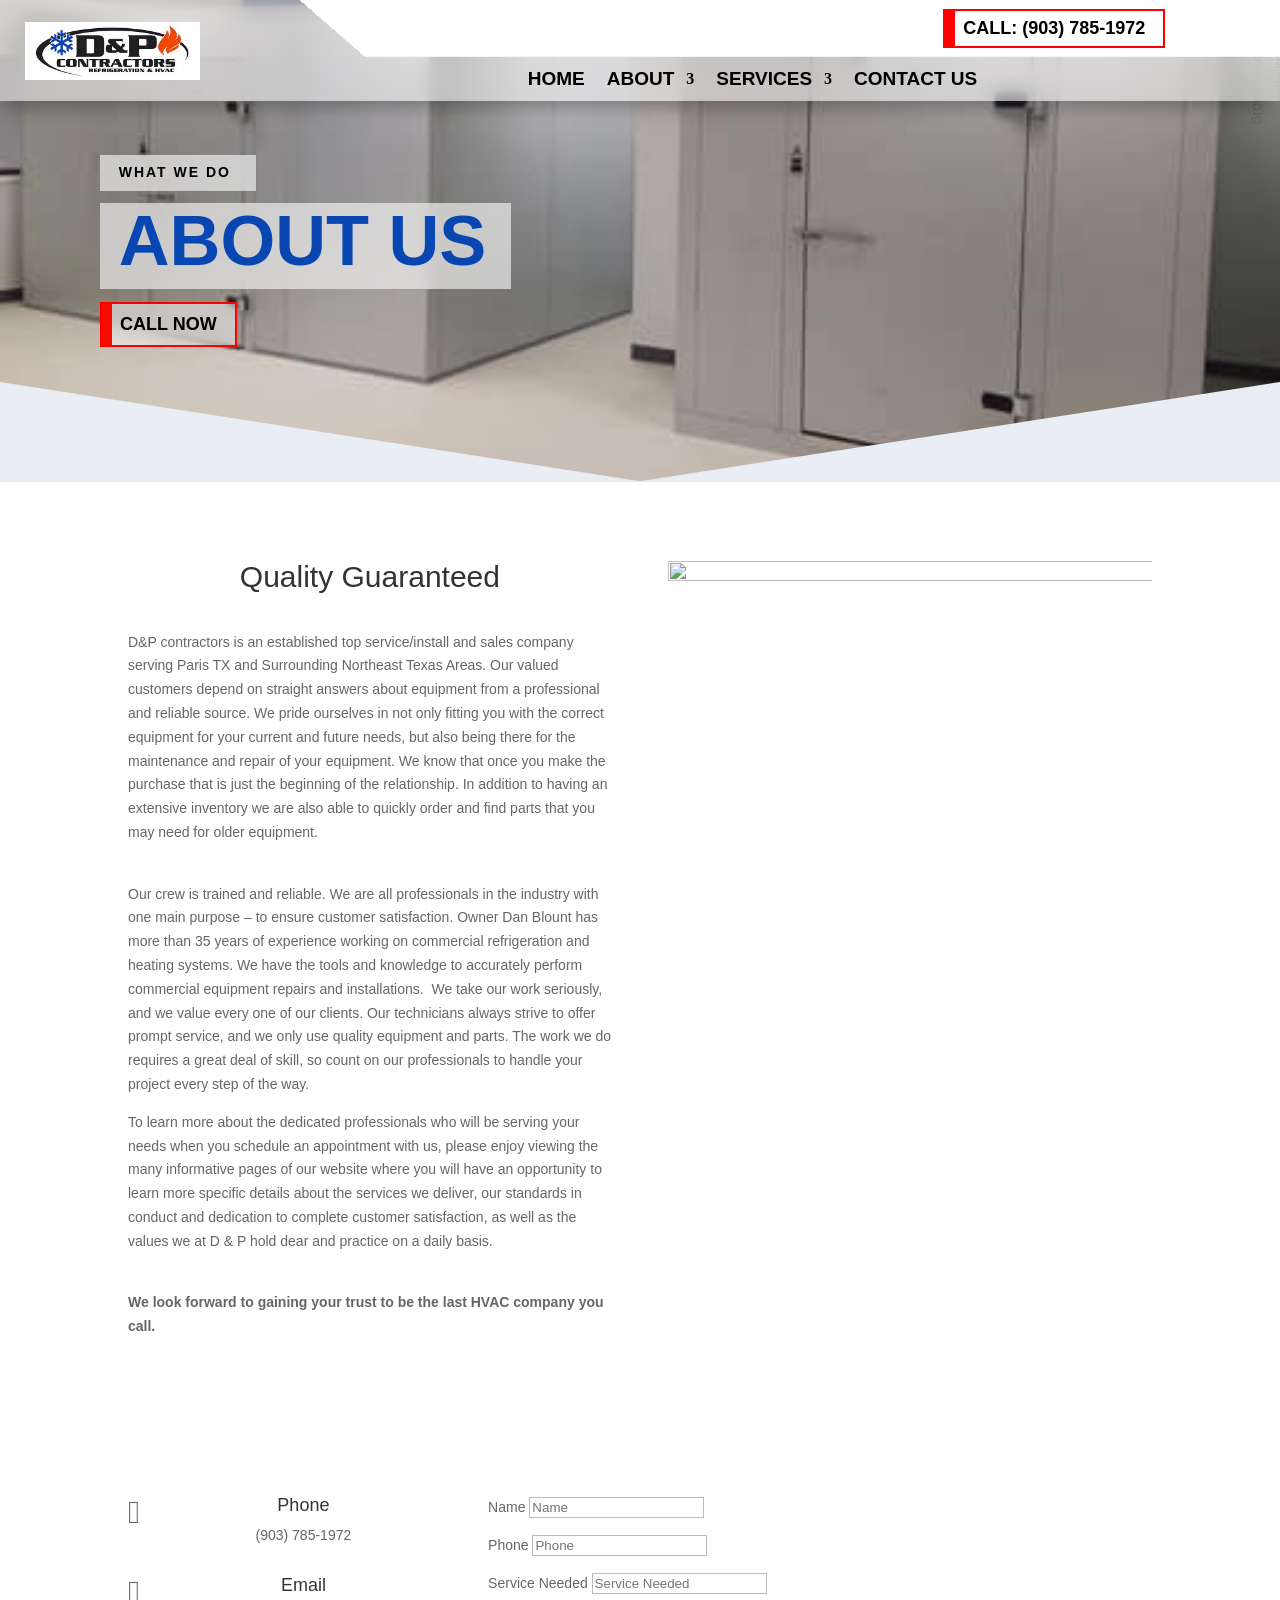
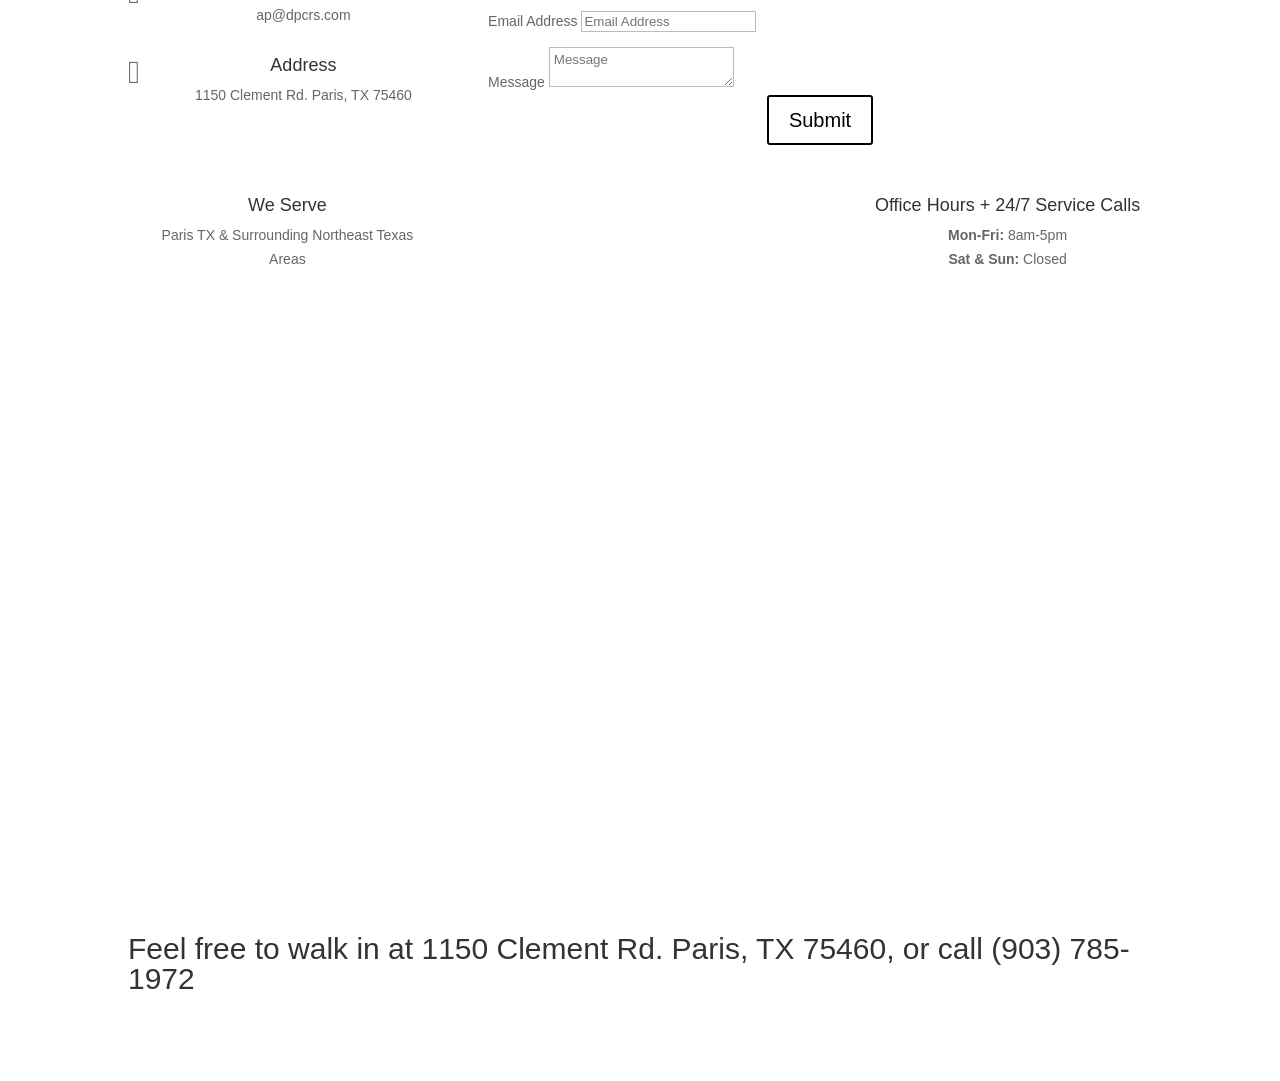
==== about-us/index.html @ dba5fdcf "Static mirror via httrack" ====
<!DOCTYPE html>
<html lang="en-US">

<!-- Mirrored from dpcontractors.net/about-us/ by HTTrack Website Copier/3.x [XR&CO'2014], Thu, 25 Jun 2026 13:34:37 GMT -->
<!-- Added by HTTrack --><meta http-equiv="content-type" content="text/html;charset=UTF-8" /><!-- /Added by HTTrack -->
<head>
	<meta charset="UTF-8" />
<meta http-equiv="X-UA-Compatible" content="IE=edge">
	<link rel="pingback" href="../xmlrpc.html" />

	<script type="text/javascript">
		document.documentElement.className = 'js';
	</script>
	
	<title>About Us | D&amp;P Contractors</title>
<link rel="preconnect" href="https://fonts.gstatic.com/" crossorigin /><style id="et-divi-open-sans-inline-css">/* Original: https://fonts.googleapis.com/css?family=Open+Sans:300italic,400italic,600italic,700italic,800italic,400,300,600,700,800&#038;subset=latin,latin-ext&#038;display=swap *//* User Agent: Mozilla/5.0 (Unknown; Linux x86_64) AppleWebKit/538.1 (KHTML, like Gecko) Safari/538.1 Daum/4.1 */@font-face {font-family: 'Open Sans';font-style: italic;font-weight: 300;font-stretch: normal;font-display: swap;src: url(../../fonts.gstatic.com/s/opensans/v44/memQYaGs126MiZpBA-UFUIcVXSCEkx2cmqvXlWq8tWZ0Pw86hd0Rk5hkWV4exQ.ttf) format('truetype');}@font-face {font-family: 'Open Sans';font-style: italic;font-weight: 400;font-stretch: normal;font-display: swap;src: url(https://fonts.gstatic.com/s/opensans/v44/memQYaGs126MiZpBA-UFUIcVXSCEkx2cmqvXlWq8tWZ0Pw86hd0Rk8ZkWV4exQ.ttf) format('truetype');}@font-face {font-family: 'Open Sans';font-style: italic;font-weight: 600;font-stretch: normal;font-display: swap;src: url(https://fonts.gstatic.com/s/opensans/v44/memQYaGs126MiZpBA-UFUIcVXSCEkx2cmqvXlWq8tWZ0Pw86hd0RkxhjWV4exQ.ttf) format('truetype');}@font-face {font-family: 'Open Sans';font-style: italic;font-weight: 700;font-stretch: normal;font-display: swap;src: url(https://fonts.gstatic.com/s/opensans/v44/memQYaGs126MiZpBA-UFUIcVXSCEkx2cmqvXlWq8tWZ0Pw86hd0RkyFjWV4exQ.ttf) format('truetype');}@font-face {font-family: 'Open Sans';font-style: italic;font-weight: 800;font-stretch: normal;font-display: swap;src: url(https://fonts.gstatic.com/s/opensans/v44/memQYaGs126MiZpBA-UFUIcVXSCEkx2cmqvXlWq8tWZ0Pw86hd0Rk0ZjWV4exQ.ttf) format('truetype');}@font-face {font-family: 'Open Sans';font-style: normal;font-weight: 300;font-stretch: normal;font-display: swap;src: url(https://fonts.gstatic.com/s/opensans/v44/memSYaGs126MiZpBA-UvWbX2vVnXBbObj2OVZyOOSr4dVJWUgsiH0B4uaVc.ttf) format('truetype');}@font-face {font-family: 'Open Sans';font-style: normal;font-weight: 400;font-stretch: normal;font-display: swap;src: url(https://fonts.gstatic.com/s/opensans/v44/memSYaGs126MiZpBA-UvWbX2vVnXBbObj2OVZyOOSr4dVJWUgsjZ0B4uaVc.ttf) format('truetype');}@font-face {font-family: 'Open Sans';font-style: normal;font-weight: 600;font-stretch: normal;font-display: swap;src: url(https://fonts.gstatic.com/s/opensans/v44/memSYaGs126MiZpBA-UvWbX2vVnXBbObj2OVZyOOSr4dVJWUgsgH1x4uaVc.ttf) format('truetype');}@font-face {font-family: 'Open Sans';font-style: normal;font-weight: 700;font-stretch: normal;font-display: swap;src: url(https://fonts.gstatic.com/s/opensans/v44/memSYaGs126MiZpBA-UvWbX2vVnXBbObj2OVZyOOSr4dVJWUgsg-1x4uaVc.ttf) format('truetype');}@font-face {font-family: 'Open Sans';font-style: normal;font-weight: 800;font-stretch: normal;font-display: swap;src: url(https://fonts.gstatic.com/s/opensans/v44/memSYaGs126MiZpBA-UvWbX2vVnXBbObj2OVZyOOSr4dVJWUgshZ1x4uaVc.ttf) format('truetype');}/* User Agent: Mozilla/5.0 (Windows NT 6.1; WOW64; rv:27.0) Gecko/20100101 Firefox/27.0 */@font-face {font-family: 'Open Sans';font-style: italic;font-weight: 300;font-stretch: normal;font-display: swap;src: url(https://fonts.gstatic.com/s/opensans/v44/memQYaGs126MiZpBA-UFUIcVXSCEkx2cmqvXlWq8tWZ0Pw86hd0Rk5hkWV4exg.woff) format('woff');}@font-face {font-family: 'Open Sans';font-style: italic;font-weight: 400;font-stretch: normal;font-display: swap;src: url(https://fonts.gstatic.com/s/opensans/v44/memQYaGs126MiZpBA-UFUIcVXSCEkx2cmqvXlWq8tWZ0Pw86hd0Rk8ZkWV4exg.woff) format('woff');}@font-face {font-family: 'Open Sans';font-style: italic;font-weight: 600;font-stretch: normal;font-display: swap;src: url(https://fonts.gstatic.com/s/opensans/v44/memQYaGs126MiZpBA-UFUIcVXSCEkx2cmqvXlWq8tWZ0Pw86hd0RkxhjWV4exg.woff) format('woff');}@font-face {font-family: 'Open Sans';font-style: italic;font-weight: 700;font-stretch: normal;font-display: swap;src: url(https://fonts.gstatic.com/s/opensans/v44/memQYaGs126MiZpBA-UFUIcVXSCEkx2cmqvXlWq8tWZ0Pw86hd0RkyFjWV4exg.woff) format('woff');}@font-face {font-family: 'Open Sans';font-style: italic;font-weight: 800;font-stretch: normal;font-display: swap;src: url(https://fonts.gstatic.com/s/opensans/v44/memQYaGs126MiZpBA-UFUIcVXSCEkx2cmqvXlWq8tWZ0Pw86hd0Rk0ZjWV4exg.woff) format('woff');}@font-face {font-family: 'Open Sans';font-style: normal;font-weight: 300;font-stretch: normal;font-display: swap;src: url(https://fonts.gstatic.com/s/opensans/v44/memSYaGs126MiZpBA-UvWbX2vVnXBbObj2OVZyOOSr4dVJWUgsiH0B4uaVQ.woff) format('woff');}@font-face {font-family: 'Open Sans';font-style: normal;font-weight: 400;font-stretch: normal;font-display: swap;src: url(https://fonts.gstatic.com/s/opensans/v44/memSYaGs126MiZpBA-UvWbX2vVnXBbObj2OVZyOOSr4dVJWUgsjZ0B4uaVQ.woff) format('woff');}@font-face {font-family: 'Open Sans';font-style: normal;font-weight: 600;font-stretch: normal;font-display: swap;src: url(https://fonts.gstatic.com/s/opensans/v44/memSYaGs126MiZpBA-UvWbX2vVnXBbObj2OVZyOOSr4dVJWUgsgH1x4uaVQ.woff) format('woff');}@font-face {font-family: 'Open Sans';font-style: normal;font-weight: 700;font-stretch: normal;font-display: swap;src: url(https://fonts.gstatic.com/s/opensans/v44/memSYaGs126MiZpBA-UvWbX2vVnXBbObj2OVZyOOSr4dVJWUgsg-1x4uaVQ.woff) format('woff');}@font-face {font-family: 'Open Sans';font-style: normal;font-weight: 800;font-stretch: normal;font-display: swap;src: url(https://fonts.gstatic.com/s/opensans/v44/memSYaGs126MiZpBA-UvWbX2vVnXBbObj2OVZyOOSr4dVJWUgshZ1x4uaVQ.woff) format('woff');}/* User Agent: Mozilla/5.0 (Windows NT 6.3; rv:39.0) Gecko/20100101 Firefox/39.0 */@font-face {font-family: 'Open Sans';font-style: italic;font-weight: 300;font-stretch: normal;font-display: swap;src: url(https://fonts.gstatic.com/s/opensans/v44/memQYaGs126MiZpBA-UFUIcVXSCEkx2cmqvXlWq8tWZ0Pw86hd0Rk5hkWV4ewA.woff2) format('woff2');}@font-face {font-family: 'Open Sans';font-style: italic;font-weight: 400;font-stretch: normal;font-display: swap;src: url(https://fonts.gstatic.com/s/opensans/v44/memQYaGs126MiZpBA-UFUIcVXSCEkx2cmqvXlWq8tWZ0Pw86hd0Rk8ZkWV4ewA.woff2) format('woff2');}@font-face {font-family: 'Open Sans';font-style: italic;font-weight: 600;font-stretch: normal;font-display: swap;src: url(https://fonts.gstatic.com/s/opensans/v44/memQYaGs126MiZpBA-UFUIcVXSCEkx2cmqvXlWq8tWZ0Pw86hd0RkxhjWV4ewA.woff2) format('woff2');}@font-face {font-family: 'Open Sans';font-style: italic;font-weight: 700;font-stretch: normal;font-display: swap;src: url(https://fonts.gstatic.com/s/opensans/v44/memQYaGs126MiZpBA-UFUIcVXSCEkx2cmqvXlWq8tWZ0Pw86hd0RkyFjWV4ewA.woff2) format('woff2');}@font-face {font-family: 'Open Sans';font-style: italic;font-weight: 800;font-stretch: normal;font-display: swap;src: url(https://fonts.gstatic.com/s/opensans/v44/memQYaGs126MiZpBA-UFUIcVXSCEkx2cmqvXlWq8tWZ0Pw86hd0Rk0ZjWV4ewA.woff2) format('woff2');}@font-face {font-family: 'Open Sans';font-style: normal;font-weight: 300;font-stretch: normal;font-display: swap;src: url(https://fonts.gstatic.com/s/opensans/v44/memSYaGs126MiZpBA-UvWbX2vVnXBbObj2OVZyOOSr4dVJWUgsiH0B4uaVI.woff2) format('woff2');}@font-face {font-family: 'Open Sans';font-style: normal;font-weight: 400;font-stretch: normal;font-display: swap;src: url(https://fonts.gstatic.com/s/opensans/v44/memSYaGs126MiZpBA-UvWbX2vVnXBbObj2OVZyOOSr4dVJWUgsjZ0B4uaVI.woff2) format('woff2');}@font-face {font-family: 'Open Sans';font-style: normal;font-weight: 600;font-stretch: normal;font-display: swap;src: url(https://fonts.gstatic.com/s/opensans/v44/memSYaGs126MiZpBA-UvWbX2vVnXBbObj2OVZyOOSr4dVJWUgsgH1x4uaVI.woff2) format('woff2');}@font-face {font-family: 'Open Sans';font-style: normal;font-weight: 700;font-stretch: normal;font-display: swap;src: url(https://fonts.gstatic.com/s/opensans/v44/memSYaGs126MiZpBA-UvWbX2vVnXBbObj2OVZyOOSr4dVJWUgsg-1x4uaVI.woff2) format('woff2');}@font-face {font-family: 'Open Sans';font-style: normal;font-weight: 800;font-stretch: normal;font-display: swap;src: url(https://fonts.gstatic.com/s/opensans/v44/memSYaGs126MiZpBA-UvWbX2vVnXBbObj2OVZyOOSr4dVJWUgshZ1x4uaVI.woff2) format('woff2');}</style><style id="et-builder-googlefonts-cached-inline">/* Original: https://fonts.googleapis.com/css?family=Oswald:200,300,regular,500,600,700|Poppins:100,100italic,200,200italic,300,300italic,regular,italic,500,500italic,600,600italic,700,700italic,800,800italic,900,900italic&#038;subset=latin,latin-ext&#038;display=swap *//* User Agent: Mozilla/5.0 (Unknown; Linux x86_64) AppleWebKit/538.1 (KHTML, like Gecko) Safari/538.1 Daum/4.1 */@font-face {font-family: 'Oswald';font-style: normal;font-weight: 200;font-display: swap;src: url(../../fonts.gstatic.com/s/oswald/v57/TK3_WkUHHAIjg75cFRf3bXL8LICs13FvsUhiYA.ttf) format('truetype');}@font-face {font-family: 'Oswald';font-style: normal;font-weight: 300;font-display: swap;src: url(https://fonts.gstatic.com/s/oswald/v57/TK3_WkUHHAIjg75cFRf3bXL8LICs169vsUhiYA.ttf) format('truetype');}@font-face {font-family: 'Oswald';font-style: normal;font-weight: 400;font-display: swap;src: url(https://fonts.gstatic.com/s/oswald/v57/TK3_WkUHHAIjg75cFRf3bXL8LICs1_FvsUhiYA.ttf) format('truetype');}@font-face {font-family: 'Oswald';font-style: normal;font-weight: 500;font-display: swap;src: url(https://fonts.gstatic.com/s/oswald/v57/TK3_WkUHHAIjg75cFRf3bXL8LICs18NvsUhiYA.ttf) format('truetype');}@font-face {font-family: 'Oswald';font-style: normal;font-weight: 600;font-display: swap;src: url(https://fonts.gstatic.com/s/oswald/v57/TK3_WkUHHAIjg75cFRf3bXL8LICs1y9osUhiYA.ttf) format('truetype');}@font-face {font-family: 'Oswald';font-style: normal;font-weight: 700;font-display: swap;src: url(https://fonts.gstatic.com/s/oswald/v57/TK3_WkUHHAIjg75cFRf3bXL8LICs1xZosUhiYA.ttf) format('truetype');}@font-face {font-family: 'Poppins';font-style: italic;font-weight: 100;font-display: swap;src: url(https://fonts.gstatic.com/s/poppins/v24/pxiAyp8kv8JHgFVrJJLmE0tMMPc.ttf) format('truetype');}@font-face {font-family: 'Poppins';font-style: italic;font-weight: 200;font-display: swap;src: url(https://fonts.gstatic.com/s/poppins/v24/pxiDyp8kv8JHgFVrJJLmv1pVGdeL.ttf) format('truetype');}@font-face {font-family: 'Poppins';font-style: italic;font-weight: 300;font-display: swap;src: url(https://fonts.gstatic.com/s/poppins/v24/pxiDyp8kv8JHgFVrJJLm21lVGdeL.ttf) format('truetype');}@font-face {font-family: 'Poppins';font-style: italic;font-weight: 400;font-display: swap;src: url(https://fonts.gstatic.com/s/poppins/v24/pxiGyp8kv8JHgFVrJJLufntF.ttf) format('truetype');}@font-face {font-family: 'Poppins';font-style: italic;font-weight: 500;font-display: swap;src: url(https://fonts.gstatic.com/s/poppins/v24/pxiDyp8kv8JHgFVrJJLmg1hVGdeL.ttf) format('truetype');}@font-face {font-family: 'Poppins';font-style: italic;font-weight: 600;font-display: swap;src: url(https://fonts.gstatic.com/s/poppins/v24/pxiDyp8kv8JHgFVrJJLmr19VGdeL.ttf) format('truetype');}@font-face {font-family: 'Poppins';font-style: italic;font-weight: 700;font-display: swap;src: url(https://fonts.gstatic.com/s/poppins/v24/pxiDyp8kv8JHgFVrJJLmy15VGdeL.ttf) format('truetype');}@font-face {font-family: 'Poppins';font-style: italic;font-weight: 800;font-display: swap;src: url(https://fonts.gstatic.com/s/poppins/v24/pxiDyp8kv8JHgFVrJJLm111VGdeL.ttf) format('truetype');}@font-face {font-family: 'Poppins';font-style: italic;font-weight: 900;font-display: swap;src: url(https://fonts.gstatic.com/s/poppins/v24/pxiDyp8kv8JHgFVrJJLm81xVGdeL.ttf) format('truetype');}@font-face {font-family: 'Poppins';font-style: normal;font-weight: 100;font-display: swap;src: url(https://fonts.gstatic.com/s/poppins/v24/pxiGyp8kv8JHgFVrLPTufntF.ttf) format('truetype');}@font-face {font-family: 'Poppins';font-style: normal;font-weight: 200;font-display: swap;src: url(https://fonts.gstatic.com/s/poppins/v24/pxiByp8kv8JHgFVrLFj_Z1JlEA.ttf) format('truetype');}@font-face {font-family: 'Poppins';font-style: normal;font-weight: 300;font-display: swap;src: url(https://fonts.gstatic.com/s/poppins/v24/pxiByp8kv8JHgFVrLDz8Z1JlEA.ttf) format('truetype');}@font-face {font-family: 'Poppins';font-style: normal;font-weight: 400;font-display: swap;src: url(https://fonts.gstatic.com/s/poppins/v24/pxiEyp8kv8JHgFVrJJnedw.ttf) format('truetype');}@font-face {font-family: 'Poppins';font-style: normal;font-weight: 500;font-display: swap;src: url(https://fonts.gstatic.com/s/poppins/v24/pxiByp8kv8JHgFVrLGT9Z1JlEA.ttf) format('truetype');}@font-face {font-family: 'Poppins';font-style: normal;font-weight: 600;font-display: swap;src: url(https://fonts.gstatic.com/s/poppins/v24/pxiByp8kv8JHgFVrLEj6Z1JlEA.ttf) format('truetype');}@font-face {font-family: 'Poppins';font-style: normal;font-weight: 700;font-display: swap;src: url(https://fonts.gstatic.com/s/poppins/v24/pxiByp8kv8JHgFVrLCz7Z1JlEA.ttf) format('truetype');}@font-face {font-family: 'Poppins';font-style: normal;font-weight: 800;font-display: swap;src: url(https://fonts.gstatic.com/s/poppins/v24/pxiByp8kv8JHgFVrLDD4Z1JlEA.ttf) format('truetype');}@font-face {font-family: 'Poppins';font-style: normal;font-weight: 900;font-display: swap;src: url(https://fonts.gstatic.com/s/poppins/v24/pxiByp8kv8JHgFVrLBT5Z1JlEA.ttf) format('truetype');}/* User Agent: Mozilla/5.0 (Windows NT 6.1; WOW64; rv:27.0) Gecko/20100101 Firefox/27.0 */@font-face {font-family: 'Oswald';font-style: normal;font-weight: 200;font-display: swap;src: url(https://fonts.gstatic.com/s/oswald/v57/TK3_WkUHHAIjg75cFRf3bXL8LICs13FvsUhiYw.woff) format('woff');}@font-face {font-family: 'Oswald';font-style: normal;font-weight: 300;font-display: swap;src: url(https://fonts.gstatic.com/s/oswald/v57/TK3_WkUHHAIjg75cFRf3bXL8LICs169vsUhiYw.woff) format('woff');}@font-face {font-family: 'Oswald';font-style: normal;font-weight: 400;font-display: swap;src: url(https://fonts.gstatic.com/s/oswald/v57/TK3_WkUHHAIjg75cFRf3bXL8LICs1_FvsUhiYw.woff) format('woff');}@font-face {font-family: 'Oswald';font-style: normal;font-weight: 500;font-display: swap;src: url(https://fonts.gstatic.com/s/oswald/v57/TK3_WkUHHAIjg75cFRf3bXL8LICs18NvsUhiYw.woff) format('woff');}@font-face {font-family: 'Oswald';font-style: normal;font-weight: 600;font-display: swap;src: url(https://fonts.gstatic.com/s/oswald/v57/TK3_WkUHHAIjg75cFRf3bXL8LICs1y9osUhiYw.woff) format('woff');}@font-face {font-family: 'Oswald';font-style: normal;font-weight: 700;font-display: swap;src: url(https://fonts.gstatic.com/s/oswald/v57/TK3_WkUHHAIjg75cFRf3bXL8LICs1xZosUhiYw.woff) format('woff');}@font-face {font-family: 'Poppins';font-style: italic;font-weight: 100;font-display: swap;src: url(https://fonts.gstatic.com/s/poppins/v24/pxiAyp8kv8JHgFVrJJLmE0tMMPQ.woff) format('woff');}@font-face {font-family: 'Poppins';font-style: italic;font-weight: 200;font-display: swap;src: url(https://fonts.gstatic.com/s/poppins/v24/pxiDyp8kv8JHgFVrJJLmv1pVGdeI.woff) format('woff');}@font-face {font-family: 'Poppins';font-style: italic;font-weight: 300;font-display: swap;src: url(https://fonts.gstatic.com/s/poppins/v24/pxiDyp8kv8JHgFVrJJLm21lVGdeI.woff) format('woff');}@font-face {font-family: 'Poppins';font-style: italic;font-weight: 400;font-display: swap;src: url(https://fonts.gstatic.com/s/poppins/v24/pxiGyp8kv8JHgFVrJJLufntG.woff) format('woff');}@font-face {font-family: 'Poppins';font-style: italic;font-weight: 500;font-display: swap;src: url(https://fonts.gstatic.com/s/poppins/v24/pxiDyp8kv8JHgFVrJJLmg1hVGdeI.woff) format('woff');}@font-face {font-family: 'Poppins';font-style: italic;font-weight: 600;font-display: swap;src: url(https://fonts.gstatic.com/s/poppins/v24/pxiDyp8kv8JHgFVrJJLmr19VGdeI.woff) format('woff');}@font-face {font-family: 'Poppins';font-style: italic;font-weight: 700;font-display: swap;src: url(https://fonts.gstatic.com/s/poppins/v24/pxiDyp8kv8JHgFVrJJLmy15VGdeI.woff) format('woff');}@font-face {font-family: 'Poppins';font-style: italic;font-weight: 800;font-display: swap;src: url(https://fonts.gstatic.com/s/poppins/v24/pxiDyp8kv8JHgFVrJJLm111VGdeI.woff) format('woff');}@font-face {font-family: 'Poppins';font-style: italic;font-weight: 900;font-display: swap;src: url(https://fonts.gstatic.com/s/poppins/v24/pxiDyp8kv8JHgFVrJJLm81xVGdeI.woff) format('woff');}@font-face {font-family: 'Poppins';font-style: normal;font-weight: 100;font-display: swap;src: url(https://fonts.gstatic.com/s/poppins/v24/pxiGyp8kv8JHgFVrLPTufntG.woff) format('woff');}@font-face {font-family: 'Poppins';font-style: normal;font-weight: 200;font-display: swap;src: url(https://fonts.gstatic.com/s/poppins/v24/pxiByp8kv8JHgFVrLFj_Z1JlEw.woff) format('woff');}@font-face {font-family: 'Poppins';font-style: normal;font-weight: 300;font-display: swap;src: url(https://fonts.gstatic.com/s/poppins/v24/pxiByp8kv8JHgFVrLDz8Z1JlEw.woff) format('woff');}@font-face {font-family: 'Poppins';font-style: normal;font-weight: 400;font-display: swap;src: url(https://fonts.gstatic.com/s/poppins/v24/pxiEyp8kv8JHgFVrJJnedA.woff) format('woff');}@font-face {font-family: 'Poppins';font-style: normal;font-weight: 500;font-display: swap;src: url(https://fonts.gstatic.com/s/poppins/v24/pxiByp8kv8JHgFVrLGT9Z1JlEw.woff) format('woff');}@font-face {font-family: 'Poppins';font-style: normal;font-weight: 600;font-display: swap;src: url(https://fonts.gstatic.com/s/poppins/v24/pxiByp8kv8JHgFVrLEj6Z1JlEw.woff) format('woff');}@font-face {font-family: 'Poppins';font-style: normal;font-weight: 700;font-display: swap;src: url(https://fonts.gstatic.com/s/poppins/v24/pxiByp8kv8JHgFVrLCz7Z1JlEw.woff) format('woff');}@font-face {font-family: 'Poppins';font-style: normal;font-weight: 800;font-display: swap;src: url(https://fonts.gstatic.com/s/poppins/v24/pxiByp8kv8JHgFVrLDD4Z1JlEw.woff) format('woff');}@font-face {font-family: 'Poppins';font-style: normal;font-weight: 900;font-display: swap;src: url(https://fonts.gstatic.com/s/poppins/v24/pxiByp8kv8JHgFVrLBT5Z1JlEw.woff) format('woff');}/* User Agent: Mozilla/5.0 (Windows NT 6.3; rv:39.0) Gecko/20100101 Firefox/39.0 */@font-face {font-family: 'Oswald';font-style: normal;font-weight: 200;font-display: swap;src: url(https://fonts.gstatic.com/s/oswald/v57/TK3_WkUHHAIjg75cFRf3bXL8LICs13FvsUhiZQ.woff2) format('woff2');}@font-face {font-family: 'Oswald';font-style: normal;font-weight: 300;font-display: swap;src: url(https://fonts.gstatic.com/s/oswald/v57/TK3_WkUHHAIjg75cFRf3bXL8LICs169vsUhiZQ.woff2) format('woff2');}@font-face {font-family: 'Oswald';font-style: normal;font-weight: 400;font-display: swap;src: url(https://fonts.gstatic.com/s/oswald/v57/TK3_WkUHHAIjg75cFRf3bXL8LICs1_FvsUhiZQ.woff2) format('woff2');}@font-face {font-family: 'Oswald';font-style: normal;font-weight: 500;font-display: swap;src: url(https://fonts.gstatic.com/s/oswald/v57/TK3_WkUHHAIjg75cFRf3bXL8LICs18NvsUhiZQ.woff2) format('woff2');}@font-face {font-family: 'Oswald';font-style: normal;font-weight: 600;font-display: swap;src: url(https://fonts.gstatic.com/s/oswald/v57/TK3_WkUHHAIjg75cFRf3bXL8LICs1y9osUhiZQ.woff2) format('woff2');}@font-face {font-family: 'Oswald';font-style: normal;font-weight: 700;font-display: swap;src: url(https://fonts.gstatic.com/s/oswald/v57/TK3_WkUHHAIjg75cFRf3bXL8LICs1xZosUhiZQ.woff2) format('woff2');}@font-face {font-family: 'Poppins';font-style: italic;font-weight: 100;font-display: swap;src: url(https://fonts.gstatic.com/s/poppins/v24/pxiAyp8kv8JHgFVrJJLmE0tMMPI.woff2) format('woff2');}@font-face {font-family: 'Poppins';font-style: italic;font-weight: 200;font-display: swap;src: url(https://fonts.gstatic.com/s/poppins/v24/pxiDyp8kv8JHgFVrJJLmv1pVGdeO.woff2) format('woff2');}@font-face {font-family: 'Poppins';font-style: italic;font-weight: 300;font-display: swap;src: url(https://fonts.gstatic.com/s/poppins/v24/pxiDyp8kv8JHgFVrJJLm21lVGdeO.woff2) format('woff2');}@font-face {font-family: 'Poppins';font-style: italic;font-weight: 400;font-display: swap;src: url(https://fonts.gstatic.com/s/poppins/v24/pxiGyp8kv8JHgFVrJJLufntA.woff2) format('woff2');}@font-face {font-family: 'Poppins';font-style: italic;font-weight: 500;font-display: swap;src: url(https://fonts.gstatic.com/s/poppins/v24/pxiDyp8kv8JHgFVrJJLmg1hVGdeO.woff2) format('woff2');}@font-face {font-family: 'Poppins';font-style: italic;font-weight: 600;font-display: swap;src: url(https://fonts.gstatic.com/s/poppins/v24/pxiDyp8kv8JHgFVrJJLmr19VGdeO.woff2) format('woff2');}@font-face {font-family: 'Poppins';font-style: italic;font-weight: 700;font-display: swap;src: url(https://fonts.gstatic.com/s/poppins/v24/pxiDyp8kv8JHgFVrJJLmy15VGdeO.woff2) format('woff2');}@font-face {font-family: 'Poppins';font-style: italic;font-weight: 800;font-display: swap;src: url(https://fonts.gstatic.com/s/poppins/v24/pxiDyp8kv8JHgFVrJJLm111VGdeO.woff2) format('woff2');}@font-face {font-family: 'Poppins';font-style: italic;font-weight: 900;font-display: swap;src: url(https://fonts.gstatic.com/s/poppins/v24/pxiDyp8kv8JHgFVrJJLm81xVGdeO.woff2) format('woff2');}@font-face {font-family: 'Poppins';font-style: normal;font-weight: 100;font-display: swap;src: url(https://fonts.gstatic.com/s/poppins/v24/pxiGyp8kv8JHgFVrLPTufntA.woff2) format('woff2');}@font-face {font-family: 'Poppins';font-style: normal;font-weight: 200;font-display: swap;src: url(https://fonts.gstatic.com/s/poppins/v24/pxiByp8kv8JHgFVrLFj_Z1JlFQ.woff2) format('woff2');}@font-face {font-family: 'Poppins';font-style: normal;font-weight: 300;font-display: swap;src: url(https://fonts.gstatic.com/s/poppins/v24/pxiByp8kv8JHgFVrLDz8Z1JlFQ.woff2) format('woff2');}@font-face {font-family: 'Poppins';font-style: normal;font-weight: 400;font-display: swap;src: url(https://fonts.gstatic.com/s/poppins/v24/pxiEyp8kv8JHgFVrJJnecg.woff2) format('woff2');}@font-face {font-family: 'Poppins';font-style: normal;font-weight: 500;font-display: swap;src: url(https://fonts.gstatic.com/s/poppins/v24/pxiByp8kv8JHgFVrLGT9Z1JlFQ.woff2) format('woff2');}@font-face {font-family: 'Poppins';font-style: normal;font-weight: 600;font-display: swap;src: url(https://fonts.gstatic.com/s/poppins/v24/pxiByp8kv8JHgFVrLEj6Z1JlFQ.woff2) format('woff2');}@font-face {font-family: 'Poppins';font-style: normal;font-weight: 700;font-display: swap;src: url(https://fonts.gstatic.com/s/poppins/v24/pxiByp8kv8JHgFVrLCz7Z1JlFQ.woff2) format('woff2');}@font-face {font-family: 'Poppins';font-style: normal;font-weight: 800;font-display: swap;src: url(https://fonts.gstatic.com/s/poppins/v24/pxiByp8kv8JHgFVrLDD4Z1JlFQ.woff2) format('woff2');}@font-face {font-family: 'Poppins';font-style: normal;font-weight: 900;font-display: swap;src: url(https://fonts.gstatic.com/s/poppins/v24/pxiByp8kv8JHgFVrLBT5Z1JlFQ.woff2) format('woff2');}</style><meta name='robots' content='max-image-preview:large' />
<script type="text/javascript">
			let jqueryParams=[],jQuery=function(r){return jqueryParams=[...jqueryParams,r],jQuery},$=function(r){return jqueryParams=[...jqueryParams,r],$};window.jQuery=jQuery,window.$=jQuery;let customHeadScripts=!1;jQuery.fn=jQuery.prototype={},$.fn=jQuery.prototype={},jQuery.noConflict=function(r){if(window.jQuery)return jQuery=window.jQuery,$=window.jQuery,customHeadScripts=!0,jQuery.noConflict},jQuery.ready=function(r){jqueryParams=[...jqueryParams,r]},$.ready=function(r){jqueryParams=[...jqueryParams,r]},jQuery.load=function(r){jqueryParams=[...jqueryParams,r]},$.load=function(r){jqueryParams=[...jqueryParams,r]},jQuery.fn.ready=function(r){jqueryParams=[...jqueryParams,r]},$.fn.ready=function(r){jqueryParams=[...jqueryParams,r]};</script><link rel='dns-prefetch' href='http://www.googletagmanager.com/' />
<link rel="alternate" type="application/rss+xml" title="D&amp;P Contractors &raquo; Feed" href="../feed/index.html" />
<link rel="alternate" title="oEmbed (JSON)" type="application/json+oembed" href="../wp-json/oembed/1.0/embed6832.json?url=https%3A%2F%2Fdpcontractors.net%2Fabout-us%2F" />
<link rel="alternate" title="oEmbed (XML)" type="text/xml+oembed" href="../wp-json/oembed/1.0/embed9ec2?url=https%3A%2F%2Fdpcontractors.net%2Fabout-us%2F&amp;format=xml" />
<meta content="Free Divi Child Theme By Pee-Aye Creative v.1.0" name="generator"/><style id="wp-img-auto-sizes-contain-inline-css">
img:is([sizes=auto i],[sizes^="auto," i]){contain-intrinsic-size:3000px 1500px}
/*# sourceURL=wp-img-auto-sizes-contain-inline-css */
</style>

<style id="global-styles-inline-css">
:root{--wp--preset--aspect-ratio--square: 1;--wp--preset--aspect-ratio--4-3: 4/3;--wp--preset--aspect-ratio--3-4: 3/4;--wp--preset--aspect-ratio--3-2: 3/2;--wp--preset--aspect-ratio--2-3: 2/3;--wp--preset--aspect-ratio--16-9: 16/9;--wp--preset--aspect-ratio--9-16: 9/16;--wp--preset--color--black: #000000;--wp--preset--color--cyan-bluish-gray: #abb8c3;--wp--preset--color--white: #ffffff;--wp--preset--color--pale-pink: #f78da7;--wp--preset--color--vivid-red: #cf2e2e;--wp--preset--color--luminous-vivid-orange: #ff6900;--wp--preset--color--luminous-vivid-amber: #fcb900;--wp--preset--color--light-green-cyan: #7bdcb5;--wp--preset--color--vivid-green-cyan: #00d084;--wp--preset--color--pale-cyan-blue: #8ed1fc;--wp--preset--color--vivid-cyan-blue: #0693e3;--wp--preset--color--vivid-purple: #9b51e0;--wp--preset--gradient--vivid-cyan-blue-to-vivid-purple: linear-gradient(135deg,rgb(6,147,227) 0%,rgb(155,81,224) 100%);--wp--preset--gradient--light-green-cyan-to-vivid-green-cyan: linear-gradient(135deg,rgb(122,220,180) 0%,rgb(0,208,130) 100%);--wp--preset--gradient--luminous-vivid-amber-to-luminous-vivid-orange: linear-gradient(135deg,rgb(252,185,0) 0%,rgb(255,105,0) 100%);--wp--preset--gradient--luminous-vivid-orange-to-vivid-red: linear-gradient(135deg,rgb(255,105,0) 0%,rgb(207,46,46) 100%);--wp--preset--gradient--very-light-gray-to-cyan-bluish-gray: linear-gradient(135deg,rgb(238,238,238) 0%,rgb(169,184,195) 100%);--wp--preset--gradient--cool-to-warm-spectrum: linear-gradient(135deg,rgb(74,234,220) 0%,rgb(151,120,209) 20%,rgb(207,42,186) 40%,rgb(238,44,130) 60%,rgb(251,105,98) 80%,rgb(254,248,76) 100%);--wp--preset--gradient--blush-light-purple: linear-gradient(135deg,rgb(255,206,236) 0%,rgb(152,150,240) 100%);--wp--preset--gradient--blush-bordeaux: linear-gradient(135deg,rgb(254,205,165) 0%,rgb(254,45,45) 50%,rgb(107,0,62) 100%);--wp--preset--gradient--luminous-dusk: linear-gradient(135deg,rgb(255,203,112) 0%,rgb(199,81,192) 50%,rgb(65,88,208) 100%);--wp--preset--gradient--pale-ocean: linear-gradient(135deg,rgb(255,245,203) 0%,rgb(182,227,212) 50%,rgb(51,167,181) 100%);--wp--preset--gradient--electric-grass: linear-gradient(135deg,rgb(202,248,128) 0%,rgb(113,206,126) 100%);--wp--preset--gradient--midnight: linear-gradient(135deg,rgb(2,3,129) 0%,rgb(40,116,252) 100%);--wp--preset--font-size--small: 13px;--wp--preset--font-size--medium: 20px;--wp--preset--font-size--large: 36px;--wp--preset--font-size--x-large: 42px;--wp--preset--spacing--20: 0.44rem;--wp--preset--spacing--30: 0.67rem;--wp--preset--spacing--40: 1rem;--wp--preset--spacing--50: 1.5rem;--wp--preset--spacing--60: 2.25rem;--wp--preset--spacing--70: 3.38rem;--wp--preset--spacing--80: 5.06rem;--wp--preset--shadow--natural: 6px 6px 9px rgba(0, 0, 0, 0.2);--wp--preset--shadow--deep: 12px 12px 50px rgba(0, 0, 0, 0.4);--wp--preset--shadow--sharp: 6px 6px 0px rgba(0, 0, 0, 0.2);--wp--preset--shadow--outlined: 6px 6px 0px -3px rgb(255, 255, 255), 6px 6px rgb(0, 0, 0);--wp--preset--shadow--crisp: 6px 6px 0px rgb(0, 0, 0);}:root { --wp--style--global--content-size: 823px;--wp--style--global--wide-size: 1080px; }:where(body) { margin: 0; }.wp-site-blocks > .alignleft { float: left; margin-right: 2em; }.wp-site-blocks > .alignright { float: right; margin-left: 2em; }.wp-site-blocks > .aligncenter { justify-content: center; margin-left: auto; margin-right: auto; }:where(.is-layout-flex){gap: 0.5em;}:where(.is-layout-grid){gap: 0.5em;}.is-layout-flow > .alignleft{float: left;margin-inline-start: 0;margin-inline-end: 2em;}.is-layout-flow > .alignright{float: right;margin-inline-start: 2em;margin-inline-end: 0;}.is-layout-flow > .aligncenter{margin-left: auto !important;margin-right: auto !important;}.is-layout-constrained > .alignleft{float: left;margin-inline-start: 0;margin-inline-end: 2em;}.is-layout-constrained > .alignright{float: right;margin-inline-start: 2em;margin-inline-end: 0;}.is-layout-constrained > .aligncenter{margin-left: auto !important;margin-right: auto !important;}.is-layout-constrained > :where(:not(.alignleft):not(.alignright):not(.alignfull)){max-width: var(--wp--style--global--content-size);margin-left: auto !important;margin-right: auto !important;}.is-layout-constrained > .alignwide{max-width: var(--wp--style--global--wide-size);}body .is-layout-flex{display: flex;}.is-layout-flex{flex-wrap: wrap;align-items: center;}.is-layout-flex > :is(*, div){margin: 0;}body .is-layout-grid{display: grid;}.is-layout-grid > :is(*, div){margin: 0;}body{padding-top: 0px;padding-right: 0px;padding-bottom: 0px;padding-left: 0px;}:root :where(.wp-element-button, .wp-block-button__link){background-color: #32373c;border-width: 0;color: #fff;font-family: inherit;font-size: inherit;font-style: inherit;font-weight: inherit;letter-spacing: inherit;line-height: inherit;padding-top: calc(0.667em + 2px);padding-right: calc(1.333em + 2px);padding-bottom: calc(0.667em + 2px);padding-left: calc(1.333em + 2px);text-decoration: none;text-transform: inherit;}.has-black-color{color: var(--wp--preset--color--black) !important;}.has-cyan-bluish-gray-color{color: var(--wp--preset--color--cyan-bluish-gray) !important;}.has-white-color{color: var(--wp--preset--color--white) !important;}.has-pale-pink-color{color: var(--wp--preset--color--pale-pink) !important;}.has-vivid-red-color{color: var(--wp--preset--color--vivid-red) !important;}.has-luminous-vivid-orange-color{color: var(--wp--preset--color--luminous-vivid-orange) !important;}.has-luminous-vivid-amber-color{color: var(--wp--preset--color--luminous-vivid-amber) !important;}.has-light-green-cyan-color{color: var(--wp--preset--color--light-green-cyan) !important;}.has-vivid-green-cyan-color{color: var(--wp--preset--color--vivid-green-cyan) !important;}.has-pale-cyan-blue-color{color: var(--wp--preset--color--pale-cyan-blue) !important;}.has-vivid-cyan-blue-color{color: var(--wp--preset--color--vivid-cyan-blue) !important;}.has-vivid-purple-color{color: var(--wp--preset--color--vivid-purple) !important;}.has-black-background-color{background-color: var(--wp--preset--color--black) !important;}.has-cyan-bluish-gray-background-color{background-color: var(--wp--preset--color--cyan-bluish-gray) !important;}.has-white-background-color{background-color: var(--wp--preset--color--white) !important;}.has-pale-pink-background-color{background-color: var(--wp--preset--color--pale-pink) !important;}.has-vivid-red-background-color{background-color: var(--wp--preset--color--vivid-red) !important;}.has-luminous-vivid-orange-background-color{background-color: var(--wp--preset--color--luminous-vivid-orange) !important;}.has-luminous-vivid-amber-background-color{background-color: var(--wp--preset--color--luminous-vivid-amber) !important;}.has-light-green-cyan-background-color{background-color: var(--wp--preset--color--light-green-cyan) !important;}.has-vivid-green-cyan-background-color{background-color: var(--wp--preset--color--vivid-green-cyan) !important;}.has-pale-cyan-blue-background-color{background-color: var(--wp--preset--color--pale-cyan-blue) !important;}.has-vivid-cyan-blue-background-color{background-color: var(--wp--preset--color--vivid-cyan-blue) !important;}.has-vivid-purple-background-color{background-color: var(--wp--preset--color--vivid-purple) !important;}.has-black-border-color{border-color: var(--wp--preset--color--black) !important;}.has-cyan-bluish-gray-border-color{border-color: var(--wp--preset--color--cyan-bluish-gray) !important;}.has-white-border-color{border-color: var(--wp--preset--color--white) !important;}.has-pale-pink-border-color{border-color: var(--wp--preset--color--pale-pink) !important;}.has-vivid-red-border-color{border-color: var(--wp--preset--color--vivid-red) !important;}.has-luminous-vivid-orange-border-color{border-color: var(--wp--preset--color--luminous-vivid-orange) !important;}.has-luminous-vivid-amber-border-color{border-color: var(--wp--preset--color--luminous-vivid-amber) !important;}.has-light-green-cyan-border-color{border-color: var(--wp--preset--color--light-green-cyan) !important;}.has-vivid-green-cyan-border-color{border-color: var(--wp--preset--color--vivid-green-cyan) !important;}.has-pale-cyan-blue-border-color{border-color: var(--wp--preset--color--pale-cyan-blue) !important;}.has-vivid-cyan-blue-border-color{border-color: var(--wp--preset--color--vivid-cyan-blue) !important;}.has-vivid-purple-border-color{border-color: var(--wp--preset--color--vivid-purple) !important;}.has-vivid-cyan-blue-to-vivid-purple-gradient-background{background: var(--wp--preset--gradient--vivid-cyan-blue-to-vivid-purple) !important;}.has-light-green-cyan-to-vivid-green-cyan-gradient-background{background: var(--wp--preset--gradient--light-green-cyan-to-vivid-green-cyan) !important;}.has-luminous-vivid-amber-to-luminous-vivid-orange-gradient-background{background: var(--wp--preset--gradient--luminous-vivid-amber-to-luminous-vivid-orange) !important;}.has-luminous-vivid-orange-to-vivid-red-gradient-background{background: var(--wp--preset--gradient--luminous-vivid-orange-to-vivid-red) !important;}.has-very-light-gray-to-cyan-bluish-gray-gradient-background{background: var(--wp--preset--gradient--very-light-gray-to-cyan-bluish-gray) !important;}.has-cool-to-warm-spectrum-gradient-background{background: var(--wp--preset--gradient--cool-to-warm-spectrum) !important;}.has-blush-light-purple-gradient-background{background: var(--wp--preset--gradient--blush-light-purple) !important;}.has-blush-bordeaux-gradient-background{background: var(--wp--preset--gradient--blush-bordeaux) !important;}.has-luminous-dusk-gradient-background{background: var(--wp--preset--gradient--luminous-dusk) !important;}.has-pale-ocean-gradient-background{background: var(--wp--preset--gradient--pale-ocean) !important;}.has-electric-grass-gradient-background{background: var(--wp--preset--gradient--electric-grass) !important;}.has-midnight-gradient-background{background: var(--wp--preset--gradient--midnight) !important;}.has-small-font-size{font-size: var(--wp--preset--font-size--small) !important;}.has-medium-font-size{font-size: var(--wp--preset--font-size--medium) !important;}.has-large-font-size{font-size: var(--wp--preset--font-size--large) !important;}.has-x-large-font-size{font-size: var(--wp--preset--font-size--x-large) !important;}
/*# sourceURL=global-styles-inline-css */
</style>

<style id="divi-style-parent-inline-inline-css">
/*!
Theme Name: Divi
Theme URI: http://www.elegantthemes.com/gallery/divi/
Version: 4.20.4
Description: Smart. Flexible. Beautiful. Divi is the most powerful theme in our collection.
Author: Elegant Themes
Author URI: http://www.elegantthemes.com
License: GNU General Public License v2
License URI: http://www.gnu.org/licenses/gpl-2.0.html
*/

a,abbr,acronym,address,applet,b,big,blockquote,body,center,cite,code,dd,del,dfn,div,dl,dt,em,fieldset,font,form,h1,h2,h3,h4,h5,h6,html,i,iframe,img,ins,kbd,label,legend,li,object,ol,p,pre,q,s,samp,small,span,strike,strong,sub,sup,tt,u,ul,var{margin:0;padding:0;border:0;outline:0;font-size:100%;-ms-text-size-adjust:100%;-webkit-text-size-adjust:100%;vertical-align:baseline;background:transparent}body{line-height:1}ol,ul{list-style:none}blockquote,q{quotes:none}blockquote:after,blockquote:before,q:after,q:before{content:"";content:none}blockquote{margin:20px 0 30px;border-left:5px solid;padding-left:20px}:focus{outline:0}del{text-decoration:line-through}pre{overflow:auto;padding:10px}figure{margin:0}table{border-collapse:collapse;border-spacing:0}article,aside,footer,header,hgroup,nav,section{display:block}body{font-family:Open Sans,Arial,sans-serif;font-size:14px;color:#666;background-color:#fff;line-height:1.7em;font-weight:500;-webkit-font-smoothing:antialiased;-moz-osx-font-smoothing:grayscale}body.page-template-page-template-blank-php #page-container{padding-top:0!important}body.et_cover_background{background-size:cover!important;background-position:top!important;background-repeat:no-repeat!important;background-attachment:fixed}a{color:#2ea3f2}a,a:hover{text-decoration:none}p{padding-bottom:1em}p:not(.has-background):last-of-type{padding-bottom:0}p.et_normal_padding{padding-bottom:1em}strong{font-weight:700}cite,em,i{font-style:italic}code,pre{font-family:Courier New,monospace;margin-bottom:10px}ins{text-decoration:none}sub,sup{height:0;line-height:1;position:relative;vertical-align:baseline}sup{bottom:.8em}sub{top:.3em}dl{margin:0 0 1.5em}dl dt{font-weight:700}dd{margin-left:1.5em}blockquote p{padding-bottom:0}embed,iframe,object,video{max-width:100%}h1,h2,h3,h4,h5,h6{color:#333;padding-bottom:10px;line-height:1em;font-weight:500}h1 a,h2 a,h3 a,h4 a,h5 a,h6 a{color:inherit}h1{font-size:30px}h2{font-size:26px}h3{font-size:22px}h4{font-size:18px}h5{font-size:16px}h6{font-size:14px}input{-webkit-appearance:none}input[type=checkbox]{-webkit-appearance:checkbox}input[type=radio]{-webkit-appearance:radio}input.text,input.title,input[type=email],input[type=password],input[type=tel],input[type=text],select,textarea{background-color:#fff;border:1px solid #bbb;padding:2px;color:#4e4e4e}input.text:focus,input.title:focus,input[type=text]:focus,select:focus,textarea:focus{border-color:#2d3940;color:#3e3e3e}input.text,input.title,input[type=text],select,textarea{margin:0}textarea{padding:4px}button,input,select,textarea{font-family:inherit}img{max-width:100%;height:auto}.clear{clear:both}br.clear{margin:0;padding:0}.pagination{clear:both}#et_search_icon:hover,.et-social-icon a:hover,.et_password_protected_form .et_submit_button,.form-submit .et_pb_buttontton.alt.disabled,.nav-single a,.posted_in a{color:#2ea3f2}.et-search-form,blockquote{border-color:#2ea3f2}#main-content{background-color:#fff}.container{width:80%;max-width:1080px;margin:auto;position:relative}body:not(.et-tb) #main-content .container,body:not(.et-tb-has-header) #main-content .container{padding-top:58px}.et_full_width_page #main-content .container:before{display:none}.main_title{margin-bottom:20px}.et_password_protected_form .et_submit_button:hover,.form-submit .et_pb_button:hover{background:rgba(0,0,0,.05)}.et_button_icon_visible .et_pb_button{padding-right:2em;padding-left:.7em}.et_button_icon_visible .et_pb_button:after{opacity:1;margin-left:0}.et_button_left .et_pb_button:hover:after{left:.15em}.et_button_left .et_pb_button:after{margin-left:0;left:1em}.et_button_icon_visible.et_button_left .et_pb_button,.et_button_left .et_pb_button:hover,.et_button_left .et_pb_module .et_pb_button:hover{padding-left:2em;padding-right:.7em}.et_button_icon_visible.et_button_left .et_pb_button:after,.et_button_left .et_pb_button:hover:after{left:.15em}.et_password_protected_form .et_submit_button:hover,.form-submit .et_pb_button:hover{padding:.3em 1em}.et_button_no_icon .et_pb_button:after{display:none}.et_button_no_icon.et_button_icon_visible.et_button_left .et_pb_button,.et_button_no_icon.et_button_left .et_pb_button:hover,.et_button_no_icon .et_pb_button,.et_button_no_icon .et_pb_button:hover{padding:.3em 1em!important}.et_button_custom_icon .et_pb_button:after{line-height:1.7em}.et_button_custom_icon.et_button_icon_visible .et_pb_button:after,.et_button_custom_icon .et_pb_button:hover:after{margin-left:.3em}#left-area .post_format-post-format-gallery .wp-block-gallery:first-of-type{padding:0;margin-bottom:-16px}.entry-content table:not(.variations){border:1px solid #eee;margin:0 0 15px;text-align:left;width:100%}.entry-content thead th,.entry-content tr th{color:#555;font-weight:700;padding:9px 24px}.entry-content tr td{border-top:1px solid #eee;padding:6px 24px}#left-area ul,.entry-content ul,.et-l--body ul,.et-l--footer ul,.et-l--header ul{list-style-type:disc;padding:0 0 23px 1em;line-height:26px}#left-area ol,.entry-content ol,.et-l--body ol,.et-l--footer ol,.et-l--header ol{list-style-type:decimal;list-style-position:inside;padding:0 0 23px;line-height:26px}#left-area ul li ul,.entry-content ul li ol{padding:2px 0 2px 20px}#left-area ol li ul,.entry-content ol li ol,.et-l--body ol li ol,.et-l--footer ol li ol,.et-l--header ol li ol{padding:2px 0 2px 35px}#left-area ul.wp-block-gallery{display:-webkit-box;display:-ms-flexbox;display:flex;-ms-flex-wrap:wrap;flex-wrap:wrap;list-style-type:none;padding:0}#left-area ul.products{padding:0!important;line-height:1.7!important;list-style:none!important}.gallery-item a{display:block}.gallery-caption,.gallery-item a{width:90%}#wpadminbar{z-index:100001}#left-area .post-meta{font-size:14px;padding-bottom:15px}#left-area .post-meta a{text-decoration:none;color:#666}#left-area .et_featured_image{padding-bottom:7px}.single .post{padding-bottom:25px}body.single .et_audio_content{margin-bottom:-6px}.nav-single a{text-decoration:none;color:#2ea3f2;font-size:14px;font-weight:400}.nav-previous{float:left}.nav-next{float:right}.et_password_protected_form p input{background-color:#eee;border:none!important;width:100%!important;border-radius:0!important;font-size:14px;color:#999!important;padding:16px!important;-webkit-box-sizing:border-box;box-sizing:border-box}.et_password_protected_form label{display:none}.et_password_protected_form .et_submit_button{font-family:inherit;display:block;float:right;margin:8px auto 0;cursor:pointer}.post-password-required p.nocomments.container{max-width:100%}.post-password-required p.nocomments.container:before{display:none}.aligncenter,div.post .new-post .aligncenter{display:block;margin-left:auto;margin-right:auto}.wp-caption{border:1px solid #ddd;text-align:center;background-color:#f3f3f3;margin-bottom:10px;max-width:96%;padding:8px}.wp-caption.alignleft{margin:0 30px 20px 0}.wp-caption.alignright{margin:0 0 20px 30px}.wp-caption img{margin:0;padding:0;border:0}.wp-caption p.wp-caption-text{font-size:12px;padding:0 4px 5px;margin:0}.alignright{float:right}.alignleft{float:left}img.alignleft{display:inline;float:left;margin-right:15px}img.alignright{display:inline;float:right;margin-left:15px}.page.et_pb_pagebuilder_layout #main-content{background-color:transparent}body #main-content .et_builder_inner_content>h1,body #main-content .et_builder_inner_content>h2,body #main-content .et_builder_inner_content>h3,body #main-content .et_builder_inner_content>h4,body #main-content .et_builder_inner_content>h5,body #main-content .et_builder_inner_content>h6{line-height:1.4em}body #main-content .et_builder_inner_content>p{line-height:1.7em}.wp-block-pullquote{margin:20px 0 30px}.wp-block-pullquote.has-background blockquote{border-left:none}.wp-block-group.has-background{padding:1.5em 1.5em .5em}@media (min-width:981px){#left-area{width:79.125%;padding-bottom:23px}#main-content .container:before{content:"";position:absolute;top:0;height:100%;width:1px;background-color:#e2e2e2}.et_full_width_page #left-area,.et_no_sidebar #left-area{float:none;width:100%!important}.et_full_width_page #left-area{padding-bottom:0}.et_no_sidebar #main-content .container:before{display:none}}@media (max-width:980px){#page-container{padding-top:80px}.et-tb #page-container,.et-tb-has-header #page-container{padding-top:0!important}#left-area,#sidebar{width:100%!important}#main-content .container:before{display:none!important}.et_full_width_page .et_gallery_item:nth-child(4n+1){clear:none}}@media print{#page-container{padding-top:0!important}}#wp-admin-bar-et-use-visual-builder a:before{font-family:ETmodules!important;content:"\e625";font-size:30px!important;width:28px;margin-top:-3px;color:#974df3!important}#wp-admin-bar-et-use-visual-builder:hover a:before{color:#fff!important}#wp-admin-bar-et-use-visual-builder:hover a,#wp-admin-bar-et-use-visual-builder a:hover{transition:background-color .5s ease;-webkit-transition:background-color .5s ease;-moz-transition:background-color .5s ease;background-color:#7e3bd0!important;color:#fff!important}* html .clearfix,:first-child+html .clearfix{zoom:1}.iphone .et_pb_section_video_bg video::-webkit-media-controls-start-playback-button{display:none!important;-webkit-appearance:none}.et_mobile_device .et_pb_section_parallax .et_pb_parallax_css{background-attachment:scroll}.et-social-facebook a.icon:before{content:"\e093"}.et-social-twitter a.icon:before{content:"\e094"}.et-social-google-plus a.icon:before{content:"\e096"}.et-social-instagram a.icon:before{content:"\e09a"}.et-social-rss a.icon:before{content:"\e09e"}.ai1ec-single-event:after{content:" ";display:table;clear:both}.evcal_event_details .evcal_evdata_cell .eventon_details_shading_bot.eventon_details_shading_bot{z-index:3}.wp-block-divi-layout{margin-bottom:1em}*{-webkit-box-sizing:border-box;box-sizing:border-box}#et-info-email:before,#et-info-phone:before,#et_search_icon:before,.comment-reply-link:after,.et-cart-info span:before,.et-pb-arrow-next:before,.et-pb-arrow-prev:before,.et-social-icon a:before,.et_audio_container .mejs-playpause-button button:before,.et_audio_container .mejs-volume-button button:before,.et_overlay:before,.et_password_protected_form .et_submit_button:after,.et_pb_button:after,.et_pb_contact_reset:after,.et_pb_contact_submit:after,.et_pb_font_icon:before,.et_pb_newsletter_button:after,.et_pb_pricing_table_button:after,.et_pb_promo_button:after,.et_pb_testimonial:before,.et_pb_toggle_title:before,.form-submit .et_pb_button:after,.mobile_menu_bar:before,a.et_pb_more_button:after{font-family:ETmodules!important;speak:none;font-style:normal;font-weight:400;-webkit-font-feature-settings:normal;font-feature-settings:normal;font-variant:normal;text-transform:none;line-height:1;-webkit-font-smoothing:antialiased;-moz-osx-font-smoothing:grayscale;text-shadow:0 0;direction:ltr}.et-pb-icon,.et_pb_custom_button_icon.et_pb_button:after,.et_pb_login .et_pb_custom_button_icon.et_pb_button:after,.et_pb_woo_custom_button_icon .button.et_pb_custom_button_icon.et_pb_button:after,.et_pb_woo_custom_button_icon .button.et_pb_custom_button_icon.et_pb_button:hover:after{content:attr(data-icon)}.et-pb-icon{font-family:ETmodules;speak:none;font-weight:400;-webkit-font-feature-settings:normal;font-feature-settings:normal;font-variant:normal;text-transform:none;line-height:1;-webkit-font-smoothing:antialiased;font-size:96px;font-style:normal;display:inline-block;-webkit-box-sizing:border-box;box-sizing:border-box;direction:ltr}#et-ajax-saving{display:none;-webkit-transition:background .3s,-webkit-box-shadow .3s;transition:background .3s,-webkit-box-shadow .3s;transition:background .3s,box-shadow .3s;transition:background .3s,box-shadow .3s,-webkit-box-shadow .3s;-webkit-box-shadow:rgba(0,139,219,.247059) 0 0 60px;box-shadow:0 0 60px rgba(0,139,219,.247059);position:fixed;top:50%;left:50%;width:50px;height:50px;background:#fff;border-radius:50px;margin:-25px 0 0 -25px;z-index:999999;text-align:center}#et-ajax-saving img{margin:9px}.et-safe-mode-indicator,.et-safe-mode-indicator:focus,.et-safe-mode-indicator:hover{-webkit-box-shadow:0 5px 10px rgba(41,196,169,.15);box-shadow:0 5px 10px rgba(41,196,169,.15);background:#29c4a9;color:#fff;font-size:14px;font-weight:600;padding:12px;line-height:16px;border-radius:3px;position:fixed;bottom:30px;right:30px;z-index:999999;text-decoration:none;font-family:Open Sans,sans-serif;-webkit-font-smoothing:antialiased;-moz-osx-font-smoothing:grayscale}.et_pb_button{font-size:20px;font-weight:500;padding:.3em 1em;line-height:1.7em!important;background-color:transparent;background-size:cover;background-position:50%;background-repeat:no-repeat;border:2px solid;border-radius:3px;-webkit-transition-duration:.2s;transition-duration:.2s;-webkit-transition-property:all!important;transition-property:all!important}.et_pb_button,.et_pb_button_inner{position:relative}.et_pb_button:hover,.et_pb_module .et_pb_button:hover{border:2px solid transparent;padding:.3em 2em .3em .7em}.et_pb_button:hover{background-color:hsla(0,0%,100%,.2)}.et_pb_bg_layout_light.et_pb_button:hover,.et_pb_bg_layout_light .et_pb_button:hover{background-color:rgba(0,0,0,.05)}.et_pb_button:after,.et_pb_button:before{font-size:32px;line-height:1em;content:"\35";opacity:0;position:absolute;margin-left:-1em;-webkit-transition:all .2s;transition:all .2s;text-transform:none;-webkit-font-feature-settings:"kern" off;font-feature-settings:"kern" off;font-variant:none;font-style:normal;font-weight:400;text-shadow:none}.et_pb_button.et_hover_enabled:hover:after,.et_pb_button.et_pb_hovered:hover:after{-webkit-transition:none!important;transition:none!important}.et_pb_button:before{display:none}.et_pb_button:hover:after{opacity:1;margin-left:0}.et_pb_column_1_3 h1,.et_pb_column_1_4 h1,.et_pb_column_1_5 h1,.et_pb_column_1_6 h1,.et_pb_column_2_5 h1{font-size:26px}.et_pb_column_1_3 h2,.et_pb_column_1_4 h2,.et_pb_column_1_5 h2,.et_pb_column_1_6 h2,.et_pb_column_2_5 h2{font-size:23px}.et_pb_column_1_3 h3,.et_pb_column_1_4 h3,.et_pb_column_1_5 h3,.et_pb_column_1_6 h3,.et_pb_column_2_5 h3{font-size:20px}.et_pb_column_1_3 h4,.et_pb_column_1_4 h4,.et_pb_column_1_5 h4,.et_pb_column_1_6 h4,.et_pb_column_2_5 h4{font-size:18px}.et_pb_column_1_3 h5,.et_pb_column_1_4 h5,.et_pb_column_1_5 h5,.et_pb_column_1_6 h5,.et_pb_column_2_5 h5{font-size:16px}.et_pb_column_1_3 h6,.et_pb_column_1_4 h6,.et_pb_column_1_5 h6,.et_pb_column_1_6 h6,.et_pb_column_2_5 h6{font-size:15px}.et_pb_bg_layout_dark,.et_pb_bg_layout_dark h1,.et_pb_bg_layout_dark h2,.et_pb_bg_layout_dark h3,.et_pb_bg_layout_dark h4,.et_pb_bg_layout_dark h5,.et_pb_bg_layout_dark h6{color:#fff!important}.et_pb_module.et_pb_text_align_left{text-align:left}.et_pb_module.et_pb_text_align_center{text-align:center}.et_pb_module.et_pb_text_align_right{text-align:right}.et_pb_module.et_pb_text_align_justified{text-align:justify}.clearfix:after{visibility:hidden;display:block;font-size:0;content:" ";clear:both;height:0}.et_pb_bg_layout_light .et_pb_more_button{color:#2ea3f2}.et_builder_inner_content{position:relative;z-index:1}header .et_builder_inner_content{z-index:2}.et_pb_css_mix_blend_mode_passthrough{mix-blend-mode:unset!important}.et_pb_image_container{margin:-20px -20px 29px}.et_pb_module_inner{position:relative}.et_hover_enabled_preview{z-index:2}.et_hover_enabled:hover{position:relative;z-index:2}.et_pb_all_tabs,.et_pb_module,.et_pb_posts_nav a,.et_pb_tab,.et_pb_with_background{position:relative;background-size:cover;background-position:50%;background-repeat:no-repeat}.et_pb_background_mask,.et_pb_background_pattern{bottom:0;left:0;position:absolute;right:0;top:0}.et_pb_background_mask{background-size:calc(100% + 2px) calc(100% + 2px);background-repeat:no-repeat;background-position:50%;overflow:hidden}.et_pb_background_pattern{background-position:0 0;background-repeat:repeat}.et_pb_with_border{position:relative;border:0 solid #333}.post-password-required .et_pb_row{padding:0;width:100%}.post-password-required .et_password_protected_form{min-height:0}body.et_pb_pagebuilder_layout.et_pb_show_title .post-password-required .et_password_protected_form h1,body:not(.et_pb_pagebuilder_layout) .post-password-required .et_password_protected_form h1{display:none}.et_pb_no_bg{padding:0!important}.et_overlay.et_pb_inline_icon:before,.et_pb_inline_icon:before{content:attr(data-icon)}.et_pb_more_button{color:inherit;text-shadow:none;text-decoration:none;display:inline-block;margin-top:20px}.et_parallax_bg_wrap{overflow:hidden;position:absolute;top:0;right:0;bottom:0;left:0}.et_parallax_bg{background-repeat:no-repeat;background-position:top;background-size:cover;position:absolute;bottom:0;left:0;width:100%;height:100%;display:block}.et_parallax_bg.et_parallax_bg__hover,.et_parallax_bg.et_parallax_bg_phone,.et_parallax_bg.et_parallax_bg_tablet,.et_parallax_gradient.et_parallax_gradient__hover,.et_parallax_gradient.et_parallax_gradient_phone,.et_parallax_gradient.et_parallax_gradient_tablet,.et_pb_section_parallax_hover:hover .et_parallax_bg:not(.et_parallax_bg__hover),.et_pb_section_parallax_hover:hover .et_parallax_gradient:not(.et_parallax_gradient__hover){display:none}.et_pb_section_parallax_hover:hover .et_parallax_bg.et_parallax_bg__hover,.et_pb_section_parallax_hover:hover .et_parallax_gradient.et_parallax_gradient__hover{display:block}.et_parallax_gradient{bottom:0;display:block;left:0;position:absolute;right:0;top:0}.et_pb_module.et_pb_section_parallax,.et_pb_posts_nav a.et_pb_section_parallax,.et_pb_tab.et_pb_section_parallax{position:relative}.et_pb_section_parallax .et_pb_parallax_css,.et_pb_slides .et_parallax_bg.et_pb_parallax_css{background-attachment:fixed}body.et-bfb .et_pb_section_parallax .et_pb_parallax_css,body.et-bfb .et_pb_slides .et_parallax_bg.et_pb_parallax_css{background-attachment:scroll;bottom:auto}.et_pb_section_parallax.et_pb_column .et_pb_module,.et_pb_section_parallax.et_pb_row .et_pb_column,.et_pb_section_parallax.et_pb_row .et_pb_module{z-index:9;position:relative}.et_pb_more_button:hover:after{opacity:1;margin-left:0}.et_pb_preload .et_pb_section_video_bg,.et_pb_preload>div{visibility:hidden}.et_pb_preload,.et_pb_section.et_pb_section_video.et_pb_preload{position:relative;background:#464646!important}.et_pb_preload:before{content:"";position:absolute;top:50%;left:50%;background:url(../wp-content/themes/Divi/includes/builder/styles/images/preloader.gif) no-repeat;border-radius:32px;width:32px;height:32px;margin:-16px 0 0 -16px}.box-shadow-overlay{position:absolute;top:0;left:0;width:100%;height:100%;z-index:10;pointer-events:none}.et_pb_section>.box-shadow-overlay~.et_pb_row{z-index:11}body.safari .section_has_divider{will-change:transform}.et_pb_row>.box-shadow-overlay{z-index:8}.has-box-shadow-overlay{position:relative}.et_clickable{cursor:pointer}.screen-reader-text{border:0;clip:rect(1px,1px,1px,1px);-webkit-clip-path:inset(50%);clip-path:inset(50%);height:1px;margin:-1px;overflow:hidden;padding:0;position:absolute!important;width:1px;word-wrap:normal!important}.et_multi_view_hidden,.et_multi_view_hidden_image{display:none!important}@keyframes multi-view-image-fade{0%{opacity:0}10%{opacity:.1}20%{opacity:.2}30%{opacity:.3}40%{opacity:.4}50%{opacity:.5}60%{opacity:.6}70%{opacity:.7}80%{opacity:.8}90%{opacity:.9}to{opacity:1}}.et_multi_view_image__loading{visibility:hidden}.et_multi_view_image__loaded{-webkit-animation:multi-view-image-fade .5s;animation:multi-view-image-fade .5s}#et-pb-motion-effects-offset-tracker{visibility:hidden!important;opacity:0;position:absolute;top:0;left:0}.et-pb-before-scroll-animation{opacity:0}header.et-l.et-l--header:after{clear:both;display:block;content:""}.et_pb_module{-webkit-animation-timing-function:linear;animation-timing-function:linear;-webkit-animation-duration:.2s;animation-duration:.2s}@-webkit-keyframes fadeBottom{0%{opacity:0;-webkit-transform:translateY(10%);transform:translateY(10%)}to{opacity:1;-webkit-transform:translateY(0);transform:translateY(0)}}@keyframes fadeBottom{0%{opacity:0;-webkit-transform:translateY(10%);transform:translateY(10%)}to{opacity:1;-webkit-transform:translateY(0);transform:translateY(0)}}@-webkit-keyframes fadeLeft{0%{opacity:0;-webkit-transform:translateX(-10%);transform:translateX(-10%)}to{opacity:1;-webkit-transform:translateX(0);transform:translateX(0)}}@keyframes fadeLeft{0%{opacity:0;-webkit-transform:translateX(-10%);transform:translateX(-10%)}to{opacity:1;-webkit-transform:translateX(0);transform:translateX(0)}}@-webkit-keyframes fadeRight{0%{opacity:0;-webkit-transform:translateX(10%);transform:translateX(10%)}to{opacity:1;-webkit-transform:translateX(0);transform:translateX(0)}}@keyframes fadeRight{0%{opacity:0;-webkit-transform:translateX(10%);transform:translateX(10%)}to{opacity:1;-webkit-transform:translateX(0);transform:translateX(0)}}@-webkit-keyframes fadeTop{0%{opacity:0;-webkit-transform:translateY(-10%);transform:translateY(-10%)}to{opacity:1;-webkit-transform:translateX(0);transform:translateX(0)}}@keyframes fadeTop{0%{opacity:0;-webkit-transform:translateY(-10%);transform:translateY(-10%)}to{opacity:1;-webkit-transform:translateX(0);transform:translateX(0)}}@-webkit-keyframes fadeIn{0%{opacity:0}to{opacity:1}}@keyframes fadeIn{0%{opacity:0}to{opacity:1}}.et-waypoint:not(.et_pb_counters){opacity:0}@media (min-width:981px){.et_pb_section.et_section_specialty div.et_pb_row .et_pb_column .et_pb_column .et_pb_module.et-last-child,.et_pb_section.et_section_specialty div.et_pb_row .et_pb_column .et_pb_column .et_pb_module:last-child,.et_pb_section.et_section_specialty div.et_pb_row .et_pb_column .et_pb_row_inner .et_pb_column .et_pb_module.et-last-child,.et_pb_section.et_section_specialty div.et_pb_row .et_pb_column .et_pb_row_inner .et_pb_column .et_pb_module:last-child,.et_pb_section div.et_pb_row .et_pb_column .et_pb_module.et-last-child,.et_pb_section div.et_pb_row .et_pb_column .et_pb_module:last-child{margin-bottom:0}}@media (max-width:980px){.et_overlay.et_pb_inline_icon_tablet:before,.et_pb_inline_icon_tablet:before{content:attr(data-icon-tablet)}.et_parallax_bg.et_parallax_bg_tablet_exist,.et_parallax_gradient.et_parallax_gradient_tablet_exist{display:none}.et_parallax_bg.et_parallax_bg_tablet,.et_parallax_gradient.et_parallax_gradient_tablet{display:block}.et_pb_column .et_pb_module{margin-bottom:30px}.et_pb_row .et_pb_column .et_pb_module.et-last-child,.et_pb_row .et_pb_column .et_pb_module:last-child,.et_section_specialty .et_pb_row .et_pb_column .et_pb_module.et-last-child,.et_section_specialty .et_pb_row .et_pb_column .et_pb_module:last-child{margin-bottom:0}.et_pb_more_button{display:inline-block!important}.et_pb_bg_layout_light_tablet.et_pb_button,.et_pb_bg_layout_light_tablet.et_pb_module.et_pb_button,.et_pb_bg_layout_light_tablet .et_pb_more_button{color:#2ea3f2}.et_pb_bg_layout_light_tablet .et_pb_forgot_password a{color:#666}.et_pb_bg_layout_light_tablet h1,.et_pb_bg_layout_light_tablet h2,.et_pb_bg_layout_light_tablet h3,.et_pb_bg_layout_light_tablet h4,.et_pb_bg_layout_light_tablet h5,.et_pb_bg_layout_light_tablet h6{color:#333!important}.et_pb_module .et_pb_bg_layout_light_tablet.et_pb_button{color:#2ea3f2!important}.et_pb_bg_layout_light_tablet{color:#666!important}.et_pb_bg_layout_dark_tablet,.et_pb_bg_layout_dark_tablet h1,.et_pb_bg_layout_dark_tablet h2,.et_pb_bg_layout_dark_tablet h3,.et_pb_bg_layout_dark_tablet h4,.et_pb_bg_layout_dark_tablet h5,.et_pb_bg_layout_dark_tablet h6{color:#fff!important}.et_pb_bg_layout_dark_tablet.et_pb_button,.et_pb_bg_layout_dark_tablet.et_pb_module.et_pb_button,.et_pb_bg_layout_dark_tablet .et_pb_more_button{color:inherit}.et_pb_bg_layout_dark_tablet .et_pb_forgot_password a{color:#fff}.et_pb_module.et_pb_text_align_left-tablet{text-align:left}.et_pb_module.et_pb_text_align_center-tablet{text-align:center}.et_pb_module.et_pb_text_align_right-tablet{text-align:right}.et_pb_module.et_pb_text_align_justified-tablet{text-align:justify}}@media (max-width:767px){.et_pb_more_button{display:inline-block!important}.et_overlay.et_pb_inline_icon_phone:before,.et_pb_inline_icon_phone:before{content:attr(data-icon-phone)}.et_parallax_bg.et_parallax_bg_phone_exist,.et_parallax_gradient.et_parallax_gradient_phone_exist{display:none}.et_parallax_bg.et_parallax_bg_phone,.et_parallax_gradient.et_parallax_gradient_phone{display:block}.et-hide-mobile{display:none!important}.et_pb_bg_layout_light_phone.et_pb_button,.et_pb_bg_layout_light_phone.et_pb_module.et_pb_button,.et_pb_bg_layout_light_phone .et_pb_more_button{color:#2ea3f2}.et_pb_bg_layout_light_phone .et_pb_forgot_password a{color:#666}.et_pb_bg_layout_light_phone h1,.et_pb_bg_layout_light_phone h2,.et_pb_bg_layout_light_phone h3,.et_pb_bg_layout_light_phone h4,.et_pb_bg_layout_light_phone h5,.et_pb_bg_layout_light_phone h6{color:#333!important}.et_pb_module .et_pb_bg_layout_light_phone.et_pb_button{color:#2ea3f2!important}.et_pb_bg_layout_light_phone{color:#666!important}.et_pb_bg_layout_dark_phone,.et_pb_bg_layout_dark_phone h1,.et_pb_bg_layout_dark_phone h2,.et_pb_bg_layout_dark_phone h3,.et_pb_bg_layout_dark_phone h4,.et_pb_bg_layout_dark_phone h5,.et_pb_bg_layout_dark_phone h6{color:#fff!important}.et_pb_bg_layout_dark_phone.et_pb_button,.et_pb_bg_layout_dark_phone.et_pb_module.et_pb_button,.et_pb_bg_layout_dark_phone .et_pb_more_button{color:inherit}.et_pb_module .et_pb_bg_layout_dark_phone.et_pb_button{color:#fff!important}.et_pb_bg_layout_dark_phone .et_pb_forgot_password a{color:#fff}.et_pb_module.et_pb_text_align_left-phone{text-align:left}.et_pb_module.et_pb_text_align_center-phone{text-align:center}.et_pb_module.et_pb_text_align_right-phone{text-align:right}.et_pb_module.et_pb_text_align_justified-phone{text-align:justify}}@media (max-width:479px){a.et_pb_more_button{display:block}}@media (min-width:768px) and (max-width:980px){[data-et-multi-view-load-tablet-hidden=true]:not(.et_multi_view_swapped){display:none!important}}@media (max-width:767px){[data-et-multi-view-load-phone-hidden=true]:not(.et_multi_view_swapped){display:none!important}}.et_pb_menu.et_pb_menu--style-inline_centered_logo .et_pb_menu__menu nav ul{-webkit-box-pack:center;-ms-flex-pack:center;justify-content:center}@-webkit-keyframes multi-view-image-fade{0%{-webkit-transform:scale(1);transform:scale(1);opacity:1}50%{-webkit-transform:scale(1.01);transform:scale(1.01);opacity:1}to{-webkit-transform:scale(1);transform:scale(1);opacity:1}}
/*# sourceURL=divi-style-parent-inline-inline-css */
</style>
<style id="divi-dynamic-critical-inline-css">
@font-face{font-family:ETmodules;font-display:block;src:url(../wp-content/themes/Divi/core/admin/fonts/modules/all/modules.eot);src:url(//dpcontractors.net/wp-content/themes/Divi/core/admin/fonts/modules/all/modules.eot?#iefix) format("embedded-opentype"),url(//dpcontractors.net/wp-content/themes/Divi/core/admin/fonts/modules/all/modules.woff) format("woff"),url(//dpcontractors.net/wp-content/themes/Divi/core/admin/fonts/modules/all/modules.ttf) format("truetype"),url(//dpcontractors.net/wp-content/themes/Divi/core/admin/fonts/modules/all/modules.svg#ETmodules) format("svg");font-weight:400;font-style:normal}
@font-face{font-family:FontAwesome;font-style:normal;font-weight:400;font-display:block;src:url(../wp-content/themes/Divi/core/admin/fonts/fontawesome/fa-regular-400.eot);src:url(//dpcontractors.net/wp-content/themes/Divi/core/admin/fonts/fontawesome/fa-regular-400.eot?#iefix) format("embedded-opentype"),url(//dpcontractors.net/wp-content/themes/Divi/core/admin/fonts/fontawesome/fa-regular-400.woff2) format("woff2"),url(//dpcontractors.net/wp-content/themes/Divi/core/admin/fonts/fontawesome/fa-regular-400.woff) format("woff"),url(//dpcontractors.net/wp-content/themes/Divi/core/admin/fonts/fontawesome/fa-regular-400.ttf) format("truetype"),url(//dpcontractors.net/wp-content/themes/Divi/core/admin/fonts/fontawesome/fa-regular-400.svg#fontawesome) format("svg")}@font-face{font-family:FontAwesome;font-style:normal;font-weight:900;font-display:block;src:url(//dpcontractors.net/wp-content/themes/Divi/core/admin/fonts/fontawesome/fa-solid-900.eot);src:url(//dpcontractors.net/wp-content/themes/Divi/core/admin/fonts/fontawesome/fa-solid-900.eot?#iefix) format("embedded-opentype"),url(//dpcontractors.net/wp-content/themes/Divi/core/admin/fonts/fontawesome/fa-solid-900.woff2) format("woff2"),url(//dpcontractors.net/wp-content/themes/Divi/core/admin/fonts/fontawesome/fa-solid-900.woff) format("woff"),url(//dpcontractors.net/wp-content/themes/Divi/core/admin/fonts/fontawesome/fa-solid-900.ttf) format("truetype"),url(//dpcontractors.net/wp-content/themes/Divi/core/admin/fonts/fontawesome/fa-solid-900.svg#fontawesome) format("svg")}@font-face{font-family:FontAwesome;font-style:normal;font-weight:400;font-display:block;src:url(//dpcontractors.net/wp-content/themes/Divi/core/admin/fonts/fontawesome/fa-brands-400.eot);src:url(//dpcontractors.net/wp-content/themes/Divi/core/admin/fonts/fontawesome/fa-brands-400.eot?#iefix) format("embedded-opentype"),url(//dpcontractors.net/wp-content/themes/Divi/core/admin/fonts/fontawesome/fa-brands-400.woff2) format("woff2"),url(//dpcontractors.net/wp-content/themes/Divi/core/admin/fonts/fontawesome/fa-brands-400.woff) format("woff"),url(//dpcontractors.net/wp-content/themes/Divi/core/admin/fonts/fontawesome/fa-brands-400.ttf) format("truetype"),url(//dpcontractors.net/wp-content/themes/Divi/core/admin/fonts/fontawesome/fa-brands-400.svg#fontawesome) format("svg")}
@media (min-width:981px){.et_pb_gutters3 .et_pb_column,.et_pb_gutters3.et_pb_row .et_pb_column{margin-right:5.5%}.et_pb_gutters3 .et_pb_column_4_4,.et_pb_gutters3.et_pb_row .et_pb_column_4_4{width:100%}.et_pb_gutters3 .et_pb_column_4_4 .et_pb_module,.et_pb_gutters3.et_pb_row .et_pb_column_4_4 .et_pb_module{margin-bottom:2.75%}.et_pb_gutters3 .et_pb_column_3_4,.et_pb_gutters3.et_pb_row .et_pb_column_3_4{width:73.625%}.et_pb_gutters3 .et_pb_column_3_4 .et_pb_module,.et_pb_gutters3.et_pb_row .et_pb_column_3_4 .et_pb_module{margin-bottom:3.735%}.et_pb_gutters3 .et_pb_column_2_3,.et_pb_gutters3.et_pb_row .et_pb_column_2_3{width:64.833%}.et_pb_gutters3 .et_pb_column_2_3 .et_pb_module,.et_pb_gutters3.et_pb_row .et_pb_column_2_3 .et_pb_module{margin-bottom:4.242%}.et_pb_gutters3 .et_pb_column_3_5,.et_pb_gutters3.et_pb_row .et_pb_column_3_5{width:57.8%}.et_pb_gutters3 .et_pb_column_3_5 .et_pb_module,.et_pb_gutters3.et_pb_row .et_pb_column_3_5 .et_pb_module{margin-bottom:4.758%}.et_pb_gutters3 .et_pb_column_1_2,.et_pb_gutters3.et_pb_row .et_pb_column_1_2{width:47.25%}.et_pb_gutters3 .et_pb_column_1_2 .et_pb_module,.et_pb_gutters3.et_pb_row .et_pb_column_1_2 .et_pb_module{margin-bottom:5.82%}.et_pb_gutters3 .et_pb_column_2_5,.et_pb_gutters3.et_pb_row .et_pb_column_2_5{width:36.7%}.et_pb_gutters3 .et_pb_column_2_5 .et_pb_module,.et_pb_gutters3.et_pb_row .et_pb_column_2_5 .et_pb_module{margin-bottom:7.493%}.et_pb_gutters3 .et_pb_column_1_3,.et_pb_gutters3.et_pb_row .et_pb_column_1_3{width:29.6667%}.et_pb_gutters3 .et_pb_column_1_3 .et_pb_module,.et_pb_gutters3.et_pb_row .et_pb_column_1_3 .et_pb_module{margin-bottom:9.27%}.et_pb_gutters3 .et_pb_column_1_4,.et_pb_gutters3.et_pb_row .et_pb_column_1_4{width:20.875%}.et_pb_gutters3 .et_pb_column_1_4 .et_pb_module,.et_pb_gutters3.et_pb_row .et_pb_column_1_4 .et_pb_module{margin-bottom:13.174%}.et_pb_gutters3 .et_pb_column_1_5,.et_pb_gutters3.et_pb_row .et_pb_column_1_5{width:15.6%}.et_pb_gutters3 .et_pb_column_1_5 .et_pb_module,.et_pb_gutters3.et_pb_row .et_pb_column_1_5 .et_pb_module{margin-bottom:17.628%}.et_pb_gutters3 .et_pb_column_1_6,.et_pb_gutters3.et_pb_row .et_pb_column_1_6{width:12.0833%}.et_pb_gutters3 .et_pb_column_1_6 .et_pb_module,.et_pb_gutters3.et_pb_row .et_pb_column_1_6 .et_pb_module{margin-bottom:22.759%}.et_pb_gutters3 .et_full_width_page.woocommerce-page ul.products li.product{width:20.875%;margin-right:5.5%;margin-bottom:5.5%}.et_pb_gutters3.et_left_sidebar.woocommerce-page #main-content ul.products li.product,.et_pb_gutters3.et_right_sidebar.woocommerce-page #main-content ul.products li.product{width:28.353%;margin-right:7.47%}.et_pb_gutters3.et_left_sidebar.woocommerce-page #main-content ul.products.columns-1 li.product,.et_pb_gutters3.et_right_sidebar.woocommerce-page #main-content ul.products.columns-1 li.product{width:100%;margin-right:0}.et_pb_gutters3.et_left_sidebar.woocommerce-page #main-content ul.products.columns-2 li.product,.et_pb_gutters3.et_right_sidebar.woocommerce-page #main-content ul.products.columns-2 li.product{width:48%;margin-right:4%}.et_pb_gutters3.et_left_sidebar.woocommerce-page #main-content ul.products.columns-2 li:nth-child(2n+2),.et_pb_gutters3.et_right_sidebar.woocommerce-page #main-content ul.products.columns-2 li:nth-child(2n+2){margin-right:0}.et_pb_gutters3.et_left_sidebar.woocommerce-page #main-content ul.products.columns-2 li:nth-child(3n+1),.et_pb_gutters3.et_right_sidebar.woocommerce-page #main-content ul.products.columns-2 li:nth-child(3n+1){clear:none}}
@media (min-width:981px){.et_pb_gutters3 .et_pb_column_single.et_pb_column_1_4 .et_pb_module,.et_pb_gutters3.et_pb_row .et_pb_column_single.et_pb_column_1_4 .et_pb_module{margin-bottom:13.174%}.et_pb_gutters3 .et_pb_column_single.et_pb_column_1_3 .et_pb_module,.et_pb_gutters3.et_pb_row .et_pb_column_single.et_pb_column_1_3 .et_pb_module{margin-bottom:9.27%}.et_pb_gutters3 .et_pb_column_single.et_pb_column_1_2 .et_pb_module,.et_pb_gutters3.et_pb_row .et_pb_column_single.et_pb_column_1_2 .et_pb_module{margin-bottom:5.82%}.et_pb_column.et_pb_column_3_4>.et_pb_row_inner.et_pb_gutters3>.et_pb_column_4_4,.et_pb_gutters3 .et_pb_column_3_4>.et_pb_row_inner>.et_pb_column_4_4{width:100%}.et_pb_column.et_pb_column_3_4>.et_pb_row_inner.et_pb_gutters3>.et_pb_column_4_4 .et_pb_module,.et_pb_gutters3 .et_pb_column_3_4>.et_pb_row_inner>.et_pb_column_4_4 .et_pb_module{margin-bottom:3.735%}.et_pb_column.et_pb_column_3_4>.et_pb_row_inner.et_pb_gutters3>.et_pb_column_3_8,.et_pb_gutters3 .et_pb_column_3_4>.et_pb_row_inner>.et_pb_column_3_8{width:46.26486%;margin-right:7.47%}.et_pb_column.et_pb_column_3_4>.et_pb_row_inner.et_pb_gutters3>.et_pb_column_3_8 .et_pb_module,.et_pb_gutters3 .et_pb_column_3_4>.et_pb_row_inner>.et_pb_column_3_8 .et_pb_module{margin-bottom:7.47%}.et_pb_column.et_pb_column_3_4>.et_pb_row_inner.et_pb_gutters3>.et_pb_column_1_4,.et_pb_gutters3 .et_pb_column_3_4>.et_pb_row_inner>.et_pb_column_1_4{width:28.35314%;margin-right:7.47%}.et_pb_column.et_pb_column_3_4>.et_pb_row_inner.et_pb_gutters3>.et_pb_column_1_4 .et_pb_module,.et_pb_gutters3 .et_pb_column_3_4>.et_pb_row_inner>.et_pb_column_1_4 .et_pb_module{margin-bottom:13.174%}.et_pb_column.et_pb_column_2_3>.et_pb_row_inner.et_pb_gutters3>.et_pb_column_4_4,.et_pb_gutters3 .et_pb_column_2_3>.et_pb_row_inner>.et_pb_column_4_4{width:100%}.et_pb_column.et_pb_column_2_3>.et_pb_row_inner.et_pb_gutters3>.et_pb_column_4_4 .et_pb_module,.et_pb_gutters3 .et_pb_column_2_3>.et_pb_row_inner>.et_pb_column_4_4 .et_pb_module{margin-bottom:4.242%}.et_pb_column.et_pb_column_2_3>.et_pb_row_inner.et_pb_gutters3>.et_pb_column_1_3,.et_pb_gutters3 .et_pb_column_2_3>.et_pb_row_inner>.et_pb_column_1_3{width:45.758%;margin-right:8.483%}.et_pb_column.et_pb_column_2_3>.et_pb_row_inner.et_pb_gutters3>.et_pb_column_1_3 .et_pb_module,.et_pb_gutters3 .et_pb_column_2_3>.et_pb_row_inner>.et_pb_column_1_3 .et_pb_module{margin-bottom:9.27%}.et_pb_column.et_pb_column_2_3>.et_pb_row_inner.et_pb_gutters3>.et_pb_column_1_6,.et_pb_gutters3 .et_pb_column_2_3>.et_pb_row_inner>.et_pb_column_1_6{width:18.638%;margin-right:8.483%}.et_pb_column.et_pb_column_2_3>.et_pb_row_inner.et_pb_gutters3>.et_pb_column_1_6 .et_pb_module,.et_pb_gutters3 .et_pb_column_2_3>.et_pb_row_inner>.et_pb_column_1_6 .et_pb_module{margin-bottom:22.759%}.et_pb_column.et_pb_column_2_3>.et_pb_row_inner.et_pb_gutters3>.et_pb_column_2_9,.et_pb_gutters3 .et_pb_column_2_3>.et_pb_row_inner>.et_pb_column_2_9{width:27.67781%;margin-right:8.483%}.et_pb_column.et_pb_column_2_3>.et_pb_row_inner.et_pb_gutters3>.et_pb_column_2_9 .et_pb_module,.et_pb_gutters3 .et_pb_column_2_3>.et_pb_row_inner>.et_pb_column_2_9 .et_pb_module{margin-bottom:22.759%}.et_pb_column.et_pb_column_1_2>.et_pb_row_inner.et_pb_gutters3>.et_pb_column_4_4,.et_pb_gutters3 .et_pb_column_1_2>.et_pb_row_inner>.et_pb_column_4_4{width:100%}.et_pb_column.et_pb_column_1_2>.et_pb_row_inner.et_pb_gutters3>.et_pb_column_4_4 .et_pb_module,.et_pb_gutters3 .et_pb_column_1_2>.et_pb_row_inner>.et_pb_column_4_4 .et_pb_module{margin-bottom:5.82%}.et_pb_column.et_pb_column_1_2>.et_pb_row_inner.et_pb_gutters3>.et_pb_column_1_4,.et_pb_gutters3 .et_pb_column_1_2>.et_pb_row_inner>.et_pb_column_1_4{width:44.17989%;margin-right:11.64%}.et_pb_column.et_pb_column_1_2>.et_pb_row_inner.et_pb_gutters3>.et_pb_column_1_4 .et_pb_module,.et_pb_gutters3 .et_pb_column_1_2>.et_pb_row_inner>.et_pb_column_1_4 .et_pb_module{margin-bottom:13.174%}.et_pb_column.et_pb_column_1_2>.et_pb_row_inner.et_pb_gutters3>.et_pb_column_1_6,.et_pb_gutters3 .et_pb_column_1_2>.et_pb_row_inner>.et_pb_column_1_6{width:25.573%;margin-right:11.64%}.et_pb_column.et_pb_column_1_2>.et_pb_row_inner.et_pb_gutters3>.et_pb_column_1_6 .et_pb_module,.et_pb_gutters3 .et_pb_column_1_2>.et_pb_row_inner>.et_pb_column_1_6 .et_pb_module{margin-bottom:22.759%}}
@media (min-width:981px){.et_pb_gutter.et_pb_gutters1 #left-area{width:75%}.et_pb_gutter.et_pb_gutters1 #sidebar{width:25%}.et_pb_gutters1.et_right_sidebar #left-area{padding-right:0}.et_pb_gutters1.et_left_sidebar #left-area{padding-left:0}.et_pb_gutter.et_pb_gutters1.et_right_sidebar #main-content .container:before{right:25%!important}.et_pb_gutter.et_pb_gutters1.et_left_sidebar #main-content .container:before{left:25%!important}.et_pb_gutters1 .et_pb_column,.et_pb_gutters1.et_pb_row .et_pb_column{margin-right:0}.et_pb_gutters1 .et_pb_column_4_4,.et_pb_gutters1.et_pb_row .et_pb_column_4_4{width:100%}.et_pb_gutters1 .et_pb_column_4_4 .et_pb_module,.et_pb_gutters1.et_pb_row .et_pb_column_4_4 .et_pb_module{margin-bottom:0}.et_pb_gutters1 .et_pb_column_3_4,.et_pb_gutters1.et_pb_row .et_pb_column_3_4{width:75%}.et_pb_gutters1 .et_pb_column_3_4 .et_pb_module,.et_pb_gutters1.et_pb_row .et_pb_column_3_4 .et_pb_module{margin-bottom:0}.et_pb_gutters1 .et_pb_column_2_3,.et_pb_gutters1.et_pb_row .et_pb_column_2_3{width:66.667%}.et_pb_gutters1 .et_pb_column_2_3 .et_pb_module,.et_pb_gutters1.et_pb_row .et_pb_column_2_3 .et_pb_module{margin-bottom:0}.et_pb_gutters1 .et_pb_column_3_5,.et_pb_gutters1.et_pb_row .et_pb_column_3_5{width:60%}.et_pb_gutters1 .et_pb_column_3_5 .et_pb_module,.et_pb_gutters1.et_pb_row .et_pb_column_3_5 .et_pb_module{margin-bottom:0}.et_pb_gutters1 .et_pb_column_1_2,.et_pb_gutters1.et_pb_row .et_pb_column_1_2{width:50%}.et_pb_gutters1 .et_pb_column_1_2 .et_pb_module,.et_pb_gutters1.et_pb_row .et_pb_column_1_2 .et_pb_module{margin-bottom:0}.et_pb_gutters1 .et_pb_column_2_5,.et_pb_gutters1.et_pb_row .et_pb_column_2_5{width:40%}.et_pb_gutters1 .et_pb_column_2_5 .et_pb_module,.et_pb_gutters1.et_pb_row .et_pb_column_2_5 .et_pb_module{margin-bottom:0}.et_pb_gutters1 .et_pb_column_1_3,.et_pb_gutters1.et_pb_row .et_pb_column_1_3{width:33.3333%}.et_pb_gutters1 .et_pb_column_1_3 .et_pb_module,.et_pb_gutters1.et_pb_row .et_pb_column_1_3 .et_pb_module{margin-bottom:0}.et_pb_gutters1 .et_pb_column_1_4,.et_pb_gutters1.et_pb_row .et_pb_column_1_4{width:25%}.et_pb_gutters1 .et_pb_column_1_4 .et_pb_module,.et_pb_gutters1.et_pb_row .et_pb_column_1_4 .et_pb_module{margin-bottom:0}.et_pb_gutters1 .et_pb_column_1_5,.et_pb_gutters1.et_pb_row .et_pb_column_1_5{width:20%}.et_pb_gutters1 .et_pb_column_1_5 .et_pb_module,.et_pb_gutters1.et_pb_row .et_pb_column_1_5 .et_pb_module{margin-bottom:0}.et_pb_gutters1 .et_pb_column_1_6,.et_pb_gutters1.et_pb_row .et_pb_column_1_6{width:16.6667%}.et_pb_gutters1 .et_pb_column_1_6 .et_pb_module,.et_pb_gutters1.et_pb_row .et_pb_column_1_6 .et_pb_module{margin-bottom:0}.et_pb_gutters1 .et_full_width_page.woocommerce-page ul.products li.product{width:25%;margin-right:0;margin-bottom:0}.et_pb_gutters1.et_left_sidebar.woocommerce-page #main-content ul.products li.product,.et_pb_gutters1.et_right_sidebar.woocommerce-page #main-content ul.products li.product{width:33.333%;margin-right:0}}@media (max-width:980px){.et_pb_gutters1 .et_pb_column,.et_pb_gutters1 .et_pb_column .et_pb_module,.et_pb_gutters1.et_pb_row .et_pb_column,.et_pb_gutters1.et_pb_row .et_pb_column .et_pb_module{margin-bottom:0}.et_pb_gutters1 .et_pb_row_1-2_1-4_1-4>.et_pb_column.et_pb_column_1_4,.et_pb_gutters1 .et_pb_row_1-4_1-4>.et_pb_column.et_pb_column_1_4,.et_pb_gutters1 .et_pb_row_1-4_1-4_1-2>.et_pb_column.et_pb_column_1_4,.et_pb_gutters1 .et_pb_row_1-5_1-5_3-5>.et_pb_column.et_pb_column_1_5,.et_pb_gutters1 .et_pb_row_3-5_1-5_1-5>.et_pb_column.et_pb_column_1_5,.et_pb_gutters1 .et_pb_row_4col>.et_pb_column.et_pb_column_1_4,.et_pb_gutters1 .et_pb_row_5col>.et_pb_column.et_pb_column_1_5,.et_pb_gutters1.et_pb_row_1-2_1-4_1-4>.et_pb_column.et_pb_column_1_4,.et_pb_gutters1.et_pb_row_1-4_1-4>.et_pb_column.et_pb_column_1_4,.et_pb_gutters1.et_pb_row_1-4_1-4_1-2>.et_pb_column.et_pb_column_1_4,.et_pb_gutters1.et_pb_row_1-5_1-5_3-5>.et_pb_column.et_pb_column_1_5,.et_pb_gutters1.et_pb_row_3-5_1-5_1-5>.et_pb_column.et_pb_column_1_5,.et_pb_gutters1.et_pb_row_4col>.et_pb_column.et_pb_column_1_4,.et_pb_gutters1.et_pb_row_5col>.et_pb_column.et_pb_column_1_5{width:50%;margin-right:0}.et_pb_gutters1 .et_pb_row_1-2_1-6_1-6_1-6>.et_pb_column.et_pb_column_1_6,.et_pb_gutters1 .et_pb_row_1-6_1-6_1-6>.et_pb_column.et_pb_column_1_6,.et_pb_gutters1 .et_pb_row_1-6_1-6_1-6_1-2>.et_pb_column.et_pb_column_1_6,.et_pb_gutters1 .et_pb_row_6col>.et_pb_column.et_pb_column_1_6,.et_pb_gutters1.et_pb_row_1-2_1-6_1-6_1-6>.et_pb_column.et_pb_column_1_6,.et_pb_gutters1.et_pb_row_1-6_1-6_1-6>.et_pb_column.et_pb_column_1_6,.et_pb_gutters1.et_pb_row_1-6_1-6_1-6_1-2>.et_pb_column.et_pb_column_1_6,.et_pb_gutters1.et_pb_row_6col>.et_pb_column.et_pb_column_1_6{width:33.333%;margin-right:0}.et_pb_gutters1 .et_pb_row_1-6_1-6_1-6_1-6>.et_pb_column.et_pb_column_1_6,.et_pb_gutters1.et_pb_row_1-6_1-6_1-6_1-6>.et_pb_column.et_pb_column_1_6{width:50%;margin-right:0}}@media (max-width:767px){.et_pb_gutters1 .et_pb_column,.et_pb_gutters1 .et_pb_column .et_pb_module,.et_pb_gutters1.et_pb_row .et_pb_column,.et_pb_gutters1.et_pb_row .et_pb_column .et_pb_module{margin-bottom:0}}@media (max-width:479px){.et_pb_gutters1 .et_pb_column,.et_pb_gutters1.et_pb_row .et_pb_column{margin:0!important}.et_pb_gutters1 .et_pb_column .et_pb_module,.et_pb_gutters1.et_pb_row .et_pb_column .et_pb_module{margin-bottom:0}}
@media (min-width:981px){.et_pb_gutters1 .et_pb_column_single.et_pb_column_1_2 .et_pb_module,.et_pb_gutters1 .et_pb_column_single.et_pb_column_1_3 .et_pb_module,.et_pb_gutters1 .et_pb_column_single.et_pb_column_1_4 .et_pb_module,.et_pb_gutters1.et_pb_row .et_pb_column_single.et_pb_column_1_2 .et_pb_module,.et_pb_gutters1.et_pb_row .et_pb_column_single.et_pb_column_1_3 .et_pb_module,.et_pb_gutters1.et_pb_row .et_pb_column_single.et_pb_column_1_4 .et_pb_module{margin-bottom:0}.et_pb_column.et_pb_column_3_4>.et_pb_row_inner.et_pb_gutters1>.et_pb_column_4_4,.et_pb_gutters1 .et_pb_column_3_4>.et_pb_row_inner>.et_pb_column_4_4{width:100%}.et_pb_column.et_pb_column_3_4>.et_pb_row_inner.et_pb_gutters1>.et_pb_column_4_4 .et_pb_module,.et_pb_gutters1 .et_pb_column_3_4>.et_pb_row_inner>.et_pb_column_4_4 .et_pb_module{margin-bottom:0}.et_pb_column.et_pb_column_3_4>.et_pb_row_inner.et_pb_gutters1>.et_pb_column_3_8,.et_pb_gutters1 .et_pb_column_3_4>.et_pb_row_inner>.et_pb_column_3_8{width:50%;margin-right:0}.et_pb_column.et_pb_column_3_4>.et_pb_row_inner.et_pb_gutters1>.et_pb_column_3_8 .et_pb_module,.et_pb_gutters1 .et_pb_column_3_4>.et_pb_row_inner>.et_pb_column_3_8 .et_pb_module{margin-bottom:0}.et_pb_column.et_pb_column_3_4>.et_pb_row_inner.et_pb_gutters1>.et_pb_column_1_4,.et_pb_gutters1 .et_pb_column_3_4>.et_pb_row_inner>.et_pb_column_1_4{width:33.33333%;margin-right:0}.et_pb_column.et_pb_column_3_4>.et_pb_row_inner.et_pb_gutters1>.et_pb_column_1_4 .et_pb_module,.et_pb_gutters1 .et_pb_column_3_4>.et_pb_row_inner>.et_pb_column_1_4 .et_pb_module{margin-bottom:0}.et_pb_column.et_pb_column_2_3>.et_pb_row_inner.et_pb_gutters1>.et_pb_column_4_4,.et_pb_gutters1 .et_pb_column_2_3>.et_pb_row_inner>.et_pb_column_4_4{width:100%}.et_pb_column.et_pb_column_2_3>.et_pb_row_inner.et_pb_gutters1>.et_pb_column_4_4 .et_pb_module,.et_pb_gutters1 .et_pb_column_2_3>.et_pb_row_inner>.et_pb_column_4_4 .et_pb_module{margin-bottom:0}.et_pb_column.et_pb_column_2_3>.et_pb_row_inner.et_pb_gutters1>.et_pb_column_1_3,.et_pb_gutters1 .et_pb_column_2_3>.et_pb_row_inner>.et_pb_column_1_3{width:50%;margin-right:0}.et_pb_column.et_pb_column_2_3>.et_pb_row_inner.et_pb_gutters1>.et_pb_column_1_3 .et_pb_module,.et_pb_gutters1 .et_pb_column_2_3>.et_pb_row_inner>.et_pb_column_1_3 .et_pb_module{margin-bottom:0}.et_pb_column.et_pb_column_2_3>.et_pb_row_inner.et_pb_gutters1>.et_pb_column_1_6,.et_pb_gutters1 .et_pb_column_2_3>.et_pb_row_inner>.et_pb_column_1_6{width:25%;margin-right:0}.et_pb_column.et_pb_column_2_3>.et_pb_row_inner.et_pb_gutters1>.et_pb_column_1_6 .et_pb_module,.et_pb_gutters1 .et_pb_column_2_3>.et_pb_row_inner>.et_pb_column_1_6 .et_pb_module{margin-bottom:0}.et_pb_column.et_pb_column_2_3>.et_pb_row_inner.et_pb_gutters1>.et_pb_column_2_9,.et_pb_gutters1 .et_pb_column_2_3>.et_pb_row_inner>.et_pb_column_2_9{width:33.33333%;margin-right:0}.et_pb_column.et_pb_column_2_3>.et_pb_row_inner.et_pb_gutters1>.et_pb_column_2_9 .et_pb_module,.et_pb_gutters1 .et_pb_column_2_3>.et_pb_row_inner>.et_pb_column_2_9 .et_pb_module{margin-bottom:0}.et_pb_column.et_pb_column_1_2>.et_pb_row_inner.et_pb_gutters1>.et_pb_column_4_4,.et_pb_gutters1 .et_pb_column_1_2>.et_pb_row_inner>.et_pb_column_4_4{width:100%}.et_pb_column.et_pb_column_1_2>.et_pb_row_inner.et_pb_gutters1>.et_pb_column_4_4 .et_pb_module,.et_pb_gutters1 .et_pb_column_1_2>.et_pb_row_inner>.et_pb_column_4_4 .et_pb_module{margin-bottom:0}.et_pb_column.et_pb_column_1_2>.et_pb_row_inner.et_pb_gutters1>.et_pb_column_1_4,.et_pb_gutters1 .et_pb_column_1_2>.et_pb_row_inner>.et_pb_column_1_4{width:50%;margin-right:0}.et_pb_column.et_pb_column_1_2>.et_pb_row_inner.et_pb_gutters1>.et_pb_column_1_4 .et_pb_module,.et_pb_gutters1 .et_pb_column_1_2>.et_pb_row_inner>.et_pb_column_1_4 .et_pb_module{margin-bottom:0}.et_pb_column.et_pb_column_1_2>.et_pb_row_inner.et_pb_gutters1>.et_pb_column_1_6,.et_pb_gutters1 .et_pb_column_1_2>.et_pb_row_inner>.et_pb_column_1_6{width:33.333%;margin-right:0}.et_pb_column.et_pb_column_1_2>.et_pb_row_inner.et_pb_gutters1>.et_pb_column_1_6 .et_pb_module,.et_pb_gutters1 .et_pb_column_1_2>.et_pb_row_inner>.et_pb_column_1_6 .et_pb_module{margin-bottom:0}}
.et_parallax_bg.et_parallax_bg__sticky,.et_pb_sticky.et_pb_section_parallax_sticky .et_parallax_bg:not(.et_parallax_bg__sticky),.et_pb_sticky .et_pb_section_parallax_sticky .et_parallax_bg:not(.et_parallax_bg__sticky){display:none}.et_pb_sticky.et_pb_section_parallax_sticky .et_parallax_bg.et_parallax_bg__sticky,.et_pb_sticky .et_pb_section_parallax_sticky .et_parallax_bg.et_parallax_bg__sticky{display:block}.et_builder_inner_content.has_et_pb_sticky{z-index:inherit}.et-db #et-boc .et-l #et-fb-app .et_pb_column.has_et_pb_sticky,.et_pb_column.has_et_pb_sticky{z-index:20}.et-l--header .et-db #et-boc .et-l #et-fb-app .et_pb_column.has_et_pb_sticky,.et-l--header .et_pb_column.has_et_pb_sticky{z-index:30}.et-l--footer .et-db #et-boc .et-l #et-fb-app .et_pb_column.has_et_pb_sticky,.et-l--footer .et_pb_column.has_et_pb_sticky{z-index:10}.et_pb_sticky_placeholder{opacity:0!important}.et_pb_sticky .et_overlay.et_pb_inline_icon_sticky:before,.et_pb_sticky .et_pb_inline_icon_sticky:before{content:attr(data-icon-sticky)!important}body .et-script-temporary-measurement{opacity:0}
.et_pb_widget{float:left;max-width:100%;word-wrap:break-word}.et_pb_widget a{text-decoration:none;color:#666}.et_pb_widget li a:hover{color:#82c0c7}.et_pb_widget ol li,.et_pb_widget ul li{margin-bottom:.5em}.et_pb_widget ol li ol li,.et_pb_widget ul li ul li{margin-left:15px}.et_pb_widget select{width:100%;height:28px;padding:0 5px}.et_pb_widget_area .et_pb_widget a{color:inherit}.et_pb_bg_layout_light .et_pb_widget li a{color:#666}.et_pb_bg_layout_dark .et_pb_widget li a{color:inherit}
.widget_search .screen-reader-text,.et_pb_widget .wp-block-search__label{display:none}.widget_search input#s,.widget_search input#searchsubmit,.et_pb_widget .wp-block-search__input,.et_pb_widget .wp-block-search__button{padding:.7em;height:40px !important;margin:0;font-size:14px;line-height:normal !important;border:1px solid #ddd;color:#666}.widget_search #s,.et_pb_widget .wp-block-search__input{width:100%;border-radius:3px}.widget_search #searchform,.et_pb_widget .wp-block-search{position:relative}.widget_search #searchsubmit,.et_pb_widget .wp-block-search__button{background-color:#ddd;-webkit-border-top-right-radius:3px;-webkit-border-bottom-right-radius:3px;-moz-border-radius-topright:3px;-moz-border-radius-bottomright:3px;border-top-right-radius:3px;border-bottom-right-radius:3px;position:absolute;right:0;top:0}#searchsubmit,.et_pb_widget .wp-block-search__button{cursor:pointer}
.et_pb_section{position:relative;background-color:#fff;background-position:50%;background-size:100%;background-size:cover}.et_pb_section--absolute,.et_pb_section--fixed{width:100%}.et_pb_section.et_section_transparent{background-color:transparent}.et_pb_fullwidth_section{padding:0}.et_pb_fullwidth_section>.et_pb_module:not(.et_pb_post_content):not(.et_pb_fullwidth_post_content) .et_pb_row{padding:0!important}.et_pb_inner_shadow{-webkit-box-shadow:inset 0 0 7px rgba(0,0,0,.07);box-shadow:inset 0 0 7px rgba(0,0,0,.07)}.et_pb_bottom_inside_divider,.et_pb_top_inside_divider{display:block;background-repeat-y:no-repeat;height:100%;position:absolute;pointer-events:none;width:100%;left:0;right:0}.et_pb_bottom_inside_divider.et-no-transition,.et_pb_top_inside_divider.et-no-transition{-webkit-transition:none!important;transition:none!important}.et-fb .section_has_divider.et_fb_element_controls_visible--child>.et_pb_bottom_inside_divider,.et-fb .section_has_divider.et_fb_element_controls_visible--child>.et_pb_top_inside_divider{z-index:1}.et_pb_section_video:not(.et_pb_section--with-menu){overflow:hidden;position:relative}.et_pb_column>.et_pb_section_video_bg{z-index:-1}.et_pb_section_video_bg{visibility:visible;position:absolute;top:0;left:0;width:100%;height:100%;overflow:hidden;display:block;pointer-events:none;-webkit-transition:display .3s;transition:display .3s}.et_pb_section_video_bg.et_pb_section_video_bg_hover,.et_pb_section_video_bg.et_pb_section_video_bg_phone,.et_pb_section_video_bg.et_pb_section_video_bg_tablet,.et_pb_section_video_bg.et_pb_section_video_bg_tablet_only{display:none}.et_pb_section_video_bg .mejs-controls,.et_pb_section_video_bg .mejs-overlay-play{display:none!important}.et_pb_section_video_bg embed,.et_pb_section_video_bg iframe,.et_pb_section_video_bg object,.et_pb_section_video_bg video{max-width:none}.et_pb_section_video_bg .mejs-video{left:50%;position:absolute;max-width:none}.et_pb_section_video_bg .mejs-overlay-loading{display:none!important}.et_pb_social_network_link .et_pb_section_video{overflow:visible}.et_pb_section_video_on_hover:hover>.et_pb_section_video_bg{display:none}.et_pb_section_video_on_hover:hover>.et_pb_section_video_bg_hover,.et_pb_section_video_on_hover:hover>.et_pb_section_video_bg_hover_inherit{display:block}@media (min-width:981px){.et_pb_section{padding:4% 0}body.et_pb_pagebuilder_layout.et_pb_show_title .post-password-required .et_pb_section,body:not(.et_pb_pagebuilder_layout) .post-password-required .et_pb_section{padding-top:0}.et_pb_fullwidth_section{padding:0}.et_pb_section_video_bg.et_pb_section_video_bg_desktop_only{display:block}}@media (max-width:980px){.et_pb_section{padding:50px 0}body.et_pb_pagebuilder_layout.et_pb_show_title .post-password-required .et_pb_section,body:not(.et_pb_pagebuilder_layout) .post-password-required .et_pb_section{padding-top:0}.et_pb_fullwidth_section{padding:0}.et_pb_section_video_bg.et_pb_section_video_bg_tablet{display:block}.et_pb_section_video_bg.et_pb_section_video_bg_desktop_only{display:none}}@media (min-width:768px){.et_pb_section_video_bg.et_pb_section_video_bg_desktop_tablet{display:block}}@media (min-width:768px) and (max-width:980px){.et_pb_section_video_bg.et_pb_section_video_bg_tablet_only{display:block}}@media (max-width:767px){.et_pb_section_video_bg.et_pb_section_video_bg_phone{display:block}.et_pb_section_video_bg.et_pb_section_video_bg_desktop_tablet{display:none}}
.et_pb_row{width:80%;max-width:1080px;margin:auto;position:relative}body.safari .section_has_divider,body.uiwebview .section_has_divider{-webkit-perspective:2000px;perspective:2000px}.section_has_divider .et_pb_row{z-index:5}.et_pb_row_inner{width:100%;position:relative}.et_pb_row.et_pb_row_empty,.et_pb_row_inner:nth-of-type(n+2).et_pb_row_empty{display:none}.et_pb_row:after,.et_pb_row_inner:after{content:"";display:block;clear:both;visibility:hidden;line-height:0;height:0;width:0}.et_pb_row_4col .et-last-child,.et_pb_row_4col .et-last-child-2,.et_pb_row_6col .et-last-child,.et_pb_row_6col .et-last-child-2,.et_pb_row_6col .et-last-child-3{margin-bottom:0}.et_pb_column{float:left;background-size:cover;background-position:50%;position:relative;z-index:2;min-height:1px}.et_pb_column--with-menu{z-index:3}.et_pb_column.et_pb_column_empty{min-height:1px}.et_pb_row .et_pb_column.et-last-child,.et_pb_row .et_pb_column:last-child,.et_pb_row_inner .et_pb_column.et-last-child,.et_pb_row_inner .et_pb_column:last-child{margin-right:0!important}.et_pb_column.et_pb_section_parallax{position:relative}.et_pb_column,.et_pb_row,.et_pb_row_inner{background-size:cover;background-position:50%;background-repeat:no-repeat}@media (min-width:981px){.et_pb_row{padding:2% 0}body.et_pb_pagebuilder_layout.et_pb_show_title .post-password-required .et_pb_row,body:not(.et_pb_pagebuilder_layout) .post-password-required .et_pb_row{padding:0;width:100%}.et_pb_column_3_4 .et_pb_row_inner{padding:3.735% 0}.et_pb_column_2_3 .et_pb_row_inner{padding:4.2415% 0}.et_pb_column_1_2 .et_pb_row_inner,.et_pb_column_3_5 .et_pb_row_inner{padding:5.82% 0}.et_section_specialty>.et_pb_row{padding:0}.et_pb_row_inner{width:100%}.et_pb_column_single{padding:2.855% 0}.et_pb_column_single .et_pb_module.et-first-child,.et_pb_column_single .et_pb_module:first-child{margin-top:0}.et_pb_column_single .et_pb_module.et-last-child,.et_pb_column_single .et_pb_module:last-child{margin-bottom:0}.et_pb_row .et_pb_column.et-last-child,.et_pb_row .et_pb_column:last-child,.et_pb_row_inner .et_pb_column.et-last-child,.et_pb_row_inner .et_pb_column:last-child{margin-right:0!important}.et_pb_row.et_pb_equal_columns,.et_pb_row_inner.et_pb_equal_columns,.et_pb_section.et_pb_equal_columns>.et_pb_row{display:-webkit-box;display:-ms-flexbox;display:flex}.rtl .et_pb_row.et_pb_equal_columns,.rtl .et_pb_row_inner.et_pb_equal_columns,.rtl .et_pb_section.et_pb_equal_columns>.et_pb_row{-webkit-box-orient:horizontal;-webkit-box-direction:reverse;-ms-flex-direction:row-reverse;flex-direction:row-reverse}.et_pb_row.et_pb_equal_columns>.et_pb_column,.et_pb_section.et_pb_equal_columns>.et_pb_row>.et_pb_column{-webkit-box-ordinal-group:2;-ms-flex-order:1;order:1}}@media (max-width:980px){.et_pb_row{max-width:1080px}body.et_pb_pagebuilder_layout.et_pb_show_title .post-password-required .et_pb_row,body:not(.et_pb_pagebuilder_layout) .post-password-required .et_pb_row{padding:0;width:100%}.et_pb_column .et_pb_row_inner,.et_pb_row{padding:30px 0}.et_section_specialty>.et_pb_row{padding:0}.et_pb_column{width:100%;margin-bottom:30px}.et_pb_bottom_divider .et_pb_row:nth-last-child(2) .et_pb_column:last-child,.et_pb_row .et_pb_column.et-last-child,.et_pb_row .et_pb_column:last-child{margin-bottom:0}.et_section_specialty .et_pb_row>.et_pb_column{padding-bottom:0}.et_pb_column.et_pb_column_empty{display:none}.et_pb_row_1-2_1-4_1-4,.et_pb_row_1-2_1-6_1-6_1-6,.et_pb_row_1-4_1-4,.et_pb_row_1-4_1-4_1-2,.et_pb_row_1-5_1-5_3-5,.et_pb_row_1-6_1-6_1-6,.et_pb_row_1-6_1-6_1-6_1-2,.et_pb_row_1-6_1-6_1-6_1-6,.et_pb_row_3-5_1-5_1-5,.et_pb_row_4col,.et_pb_row_5col,.et_pb_row_6col{display:-webkit-box;display:-ms-flexbox;display:flex;-ms-flex-wrap:wrap;flex-wrap:wrap}.et_pb_row_1-4_1-4>.et_pb_column.et_pb_column_1_4,.et_pb_row_1-4_1-4_1-2>.et_pb_column.et_pb_column_1_4,.et_pb_row_4col>.et_pb_column.et_pb_column_1_4{width:47.25%;margin-right:5.5%}.et_pb_row_1-4_1-4>.et_pb_column.et_pb_column_1_4:nth-child(2n),.et_pb_row_1-4_1-4_1-2>.et_pb_column.et_pb_column_1_4:nth-child(2n),.et_pb_row_4col>.et_pb_column.et_pb_column_1_4:nth-child(2n){margin-right:0}.et_pb_row_1-2_1-4_1-4>.et_pb_column.et_pb_column_1_4{width:47.25%;margin-right:5.5%}.et_pb_row_1-2_1-4_1-4>.et_pb_column.et_pb_column_1_2,.et_pb_row_1-2_1-4_1-4>.et_pb_column.et_pb_column_1_4:nth-child(odd){margin-right:0}.et_pb_row_1-2_1-4_1-4 .et_pb_column:nth-last-child(-n+2),.et_pb_row_1-4_1-4 .et_pb_column:nth-last-child(-n+2),.et_pb_row_4col .et_pb_column:nth-last-child(-n+2){margin-bottom:0}.et_pb_row_1-5_1-5_3-5>.et_pb_column.et_pb_column_1_5,.et_pb_row_5col>.et_pb_column.et_pb_column_1_5{width:47.25%;margin-right:5.5%}.et_pb_row_1-5_1-5_3-5>.et_pb_column.et_pb_column_1_5:nth-child(2n),.et_pb_row_5col>.et_pb_column.et_pb_column_1_5:nth-child(2n){margin-right:0}.et_pb_row_3-5_1-5_1-5>.et_pb_column.et_pb_column_1_5{width:47.25%;margin-right:5.5%}.et_pb_row_3-5_1-5_1-5>.et_pb_column.et_pb_column_1_5:nth-child(odd),.et_pb_row_3-5_1-5_1-5>.et_pb_column.et_pb_column_3_5{margin-right:0}.et_pb_row_3-5_1-5_1-5 .et_pb_column:nth-last-child(-n+2),.et_pb_row_5col .et_pb_column:last-child{margin-bottom:0}.et_pb_row_1-6_1-6_1-6_1-2>.et_pb_column.et_pb_column_1_6,.et_pb_row_6col>.et_pb_column.et_pb_column_1_6{width:29.666%;margin-right:5.5%}.et_pb_row_1-6_1-6_1-6_1-2>.et_pb_column.et_pb_column_1_6:nth-child(3n),.et_pb_row_6col>.et_pb_column.et_pb_column_1_6:nth-child(3n){margin-right:0}.et_pb_row_1-2_1-6_1-6_1-6>.et_pb_column.et_pb_column_1_6{width:29.666%;margin-right:5.5%}.et_pb_row_1-2_1-6_1-6_1-6>.et_pb_column.et_pb_column_1_2,.et_pb_row_1-2_1-6_1-6_1-6>.et_pb_column.et_pb_column_1_6:last-child{margin-right:0}.et_pb_row_1-2_1-2 .et_pb_column.et_pb_column_1_2,.et_pb_row_1-2_1-6_1-6_1-6 .et_pb_column:nth-last-child(-n+3),.et_pb_row_6col .et_pb_column:nth-last-child(-n+3){margin-bottom:0}.et_pb_row_1-2_1-2 .et_pb_column.et_pb_column_1_2 .et_pb_column.et_pb_column_1_6{width:29.666%;margin-right:5.5%;margin-bottom:0}.et_pb_row_1-2_1-2 .et_pb_column.et_pb_column_1_2 .et_pb_column.et_pb_column_1_6:last-child{margin-right:0}.et_pb_row_1-6_1-6_1-6_1-6>.et_pb_column.et_pb_column_1_6{width:47.25%;margin-right:5.5%}.et_pb_row_1-6_1-6_1-6_1-6>.et_pb_column.et_pb_column_1_6:nth-child(2n){margin-right:0}.et_pb_row_1-6_1-6_1-6_1-6:nth-last-child(-n+3){margin-bottom:0}}@media (max-width:479px){.et_pb_row .et_pb_column.et_pb_column_1_4,.et_pb_row .et_pb_column.et_pb_column_1_5,.et_pb_row .et_pb_column.et_pb_column_1_6{width:100%;margin:0 0 30px}.et_pb_row .et_pb_column.et_pb_column_1_4.et-last-child,.et_pb_row .et_pb_column.et_pb_column_1_4:last-child,.et_pb_row .et_pb_column.et_pb_column_1_5.et-last-child,.et_pb_row .et_pb_column.et_pb_column_1_5:last-child,.et_pb_row .et_pb_column.et_pb_column_1_6.et-last-child,.et_pb_row .et_pb_column.et_pb_column_1_6:last-child{margin-bottom:0}.et_pb_row_1-2_1-2 .et_pb_column.et_pb_column_1_2 .et_pb_column.et_pb_column_1_6{width:100%;margin:0 0 30px}.et_pb_row_1-2_1-2 .et_pb_column.et_pb_column_1_2 .et_pb_column.et_pb_column_1_6.et-last-child,.et_pb_row_1-2_1-2 .et_pb_column.et_pb_column_1_2 .et_pb_column.et_pb_column_1_6:last-child{margin-bottom:0}.et_pb_column{width:100%!important}}
.et_pb_bg_layout_light.et_pb_module.et_pb_button{color:#2ea3f2}.et_pb_module.et_pb_button{display:inline-block;color:inherit}.et_pb_button_module_wrapper.et_pb_button_alignment_left{text-align:left}.et_pb_button_module_wrapper.et_pb_button_alignment_right{text-align:right}.et_pb_button_module_wrapper.et_pb_button_alignment_center{text-align:center}.et_pb_button_module_wrapper>a{display:inline-block}@media (max-width:980px){.et_pb_button_module_wrapper.et_pb_button_alignment_tablet_left{text-align:left}.et_pb_button_module_wrapper.et_pb_button_alignment_tablet_right{text-align:right}.et_pb_button_module_wrapper.et_pb_button_alignment_tablet_center{text-align:center}}@media (max-width:767px){.et_pb_button_module_wrapper.et_pb_button_alignment_phone_left{text-align:left}.et_pb_button_module_wrapper.et_pb_button_alignment_phone_right{text-align:right}.et_pb_button_module_wrapper.et_pb_button_alignment_phone_center{text-align:center}}
.et_pb_button[data-icon]:not([data-icon=""]):after{content:attr(data-icon)}@media (max-width:980px){.et_pb_button[data-icon-tablet]:not([data-icon-tablet=""]):after{content:attr(data-icon-tablet)}}@media (max-width:767px){.et_pb_button[data-icon-phone]:not([data-icon-phone=""]):after{content:attr(data-icon-phone)}}
.et-menu li{display:inline-block;font-size:14px;padding-right:22px}.et-menu>li:last-child{padding-right:0}.et-menu a{color:rgba(0,0,0,.6);text-decoration:none;display:block;position:relative}.et-menu a,.et-menu a:hover{-webkit-transition:all .4s ease-in-out;transition:all .4s ease-in-out}.et-menu a:hover{opacity:.7}.et-menu li>a{padding-bottom:29px;word-wrap:break-word}a.et_pb_menu__icon,button.et_pb_menu__icon{display:-webkit-box;display:-ms-flexbox;display:flex;-webkit-box-align:center;-ms-flex-align:center;align-items:center;padding:0;margin:0 11px;font-size:17px;line-height:normal;background:none;border:0;cursor:pointer;-webkit-box-orient:horizontal;-webkit-box-direction:reverse;-ms-flex-direction:row-reverse;flex-direction:row-reverse}a.et_pb_menu__icon:after,button.et_pb_menu__icon:after{font-family:ETmodules}a.et_pb_menu__icon__with_count:after,button.et_pb_menu__icon__with_count:after{margin-right:10px}.et_pb_menu__wrap .mobile_menu_bar{-webkit-transform:translateY(3%);transform:translateY(3%)}.et_pb_menu__wrap .mobile_menu_bar:before{top:0}.et_pb_menu__logo{overflow:hidden}.et_pb_menu__logo img{display:block}.et_pb_menu__logo img[src$=".svg"]{width:100%}.et_pb_menu__search-button:after{content:"U"}.et_pb_menu__cart-button:after{content:"\E07A"}@media (max-width:980px){.et-menu{display:none}.et_mobile_nav_menu{display:block;margin-top:-1px}}
.et_pb_with_border.et_pb_menu .et_pb_menu__logo img{border:0 solid #333}.et_pb_menu.et_hover_enabled:hover{z-index:auto}.et_pb_menu .et-menu-nav,.et_pb_menu .et-menu-nav>ul{float:none}.et_pb_menu .et-menu-nav>ul{padding:0!important;line-height:1.7em}.et_pb_menu .et-menu-nav>ul ul{padding:20px 0;text-align:left}.et_pb_bg_layout_dark.et_pb_menu ul li a{color:#fff}.et_pb_bg_layout_dark.et_pb_menu ul li a:hover{color:hsla(0,0%,100%,.8)}.et-menu li li.menu-item-has-children>a:first-child:after{top:12px}.et_pb_menu .et-menu-nav>ul.upwards li ul{bottom:100%;top:auto;border-top:none;border-bottom:3px solid #2ea3f2;-webkit-box-shadow:2px -2px 5px rgba(0,0,0,.1);box-shadow:2px -2px 5px rgba(0,0,0,.1)}.et_pb_menu .et-menu-nav>ul.upwards li ul li ul{bottom:-23px}.et_pb_menu .et-menu-nav>ul.upwards li.mega-menu ul ul{bottom:0;top:auto;border:none}.et_pb_menu_inner_container{position:relative}.et_pb_menu .et_pb_menu__wrap{-webkit-box-flex:1;-ms-flex:1 1 auto;flex:1 1 auto;display:-webkit-box;display:-ms-flexbox;display:flex;-webkit-box-pack:start;-ms-flex-pack:start;justify-content:flex-start;-webkit-box-align:stretch;-ms-flex-align:stretch;align-items:stretch;-ms-flex-wrap:wrap;flex-wrap:wrap;opacity:1}.et_pb_menu .et_pb_menu__wrap--visible{-webkit-animation:fadeInBottom 1s cubic-bezier(.77,0,.175,1) 1;animation:fadeInBottom 1s cubic-bezier(.77,0,.175,1) 1}.et_pb_menu .et_pb_menu__wrap--hidden{opacity:0;-webkit-animation:fadeOutBottom 1s cubic-bezier(.77,0,.175,1) 1;animation:fadeOutBottom 1s cubic-bezier(.77,0,.175,1) 1}.et_pb_menu .et_pb_menu__menu{-webkit-box-flex:0;-ms-flex:0 1 auto;flex:0 1 auto;-webkit-box-pack:start;-ms-flex-pack:start;justify-content:flex-start}.et_pb_menu .et_pb_menu__menu,.et_pb_menu .et_pb_menu__menu>nav,.et_pb_menu .et_pb_menu__menu>nav>ul{display:-webkit-box;display:-ms-flexbox;display:flex;-webkit-box-align:stretch;-ms-flex-align:stretch;align-items:stretch}.et_pb_menu .et_pb_menu__menu>nav>ul{-ms-flex-wrap:wrap;flex-wrap:wrap;-webkit-box-pack:start;-ms-flex-pack:start;justify-content:flex-start}.et_pb_menu .et_pb_menu__menu>nav>ul>li{position:relative;display:-webkit-box;display:-ms-flexbox;display:flex;-webkit-box-align:stretch;-ms-flex-align:stretch;align-items:stretch;margin:0}.et_pb_menu .et_pb_menu__menu>nav>ul>li.mega-menu{position:static}.et_pb_menu .et_pb_menu__menu>nav>ul>li>ul{top:calc(100% - 1px);left:0}.et_pb_menu .et_pb_menu__menu>nav>ul.upwards>li>ul{top:auto;bottom:calc(100% - 1px)}.et_pb_menu--with-logo .et_pb_menu__menu>nav>ul>li>a{display:-webkit-box;display:-ms-flexbox;display:flex;-webkit-box-align:center;-ms-flex-align:center;align-items:center;padding:31px 0;white-space:nowrap}.et_pb_menu--with-logo .et_pb_menu__menu>nav>ul>li>a:after{top:50%!important;-webkit-transform:translateY(-50%);transform:translateY(-50%)}.et_pb_menu--without-logo .et_pb_menu__menu>nav>ul{padding:0!important}.et_pb_menu--without-logo .et_pb_menu__menu>nav>ul>li{margin-top:8px}.et_pb_menu--without-logo .et_pb_menu__menu>nav>ul>li>a{padding-bottom:8px}.et_pb_menu--without-logo .et_pb_menu__menu>nav>ul.upwards>li{margin-top:0;margin-bottom:8px}.et_pb_menu--without-logo .et_pb_menu__menu>nav>ul.upwards>li>a{padding-top:8px;padding-bottom:0}.et_pb_menu--without-logo .et_pb_menu__menu>nav>ul.upwards>li>a:after{top:auto;bottom:0}.et_pb_menu .et_pb_menu__icon{-webkit-box-flex:0;-ms-flex:0 0 auto;flex:0 0 auto}.et_pb_menu .et-menu{margin-left:-11px;margin-right:-11px}.et_pb_menu .et-menu>li{padding-left:11px;padding-right:11px}.et_pb_menu--style-left_aligned .et_pb_menu_inner_container,.et_pb_menu--style-left_aligned .et_pb_row{display:-webkit-box;display:-ms-flexbox;display:flex;-webkit-box-align:stretch;-ms-flex-align:stretch;align-items:stretch}.et_pb_menu--style-left_aligned .et_pb_menu__logo-wrap{-webkit-box-flex:0;-ms-flex:0 1 auto;flex:0 1 auto;display:-webkit-box;display:-ms-flexbox;display:flex;-webkit-box-align:center;-ms-flex-align:center;align-items:center}.et_pb_menu--style-left_aligned .et_pb_menu__logo{margin-right:30px}.rtl .et_pb_menu--style-left_aligned .et_pb_menu__logo{margin-right:0;margin-left:30px}.et_pb_menu--style-left_aligned.et_pb_text_align_center .et_pb_menu__menu>nav>ul,.et_pb_menu--style-left_aligned.et_pb_text_align_center .et_pb_menu__wrap{-webkit-box-pack:center;-ms-flex-pack:center;justify-content:center}.et_pb_menu--style-left_aligned.et_pb_text_align_right .et_pb_menu__menu>nav>ul,.et_pb_menu--style-left_aligned.et_pb_text_align_right .et_pb_menu__wrap{-webkit-box-pack:end;-ms-flex-pack:end;justify-content:flex-end}.et_pb_menu--style-left_aligned.et_pb_text_align_justified .et_pb_menu__menu,.et_pb_menu--style-left_aligned.et_pb_text_align_justified .et_pb_menu__menu>nav,.et_pb_menu--style-left_aligned.et_pb_text_align_justified .et_pb_menu__wrap{-webkit-box-flex:1;-ms-flex-positive:1;flex-grow:1}.et_pb_menu--style-left_aligned.et_pb_text_align_justified .et_pb_menu__menu>nav>ul{-webkit-box-flex:1;-ms-flex-positive:1;flex-grow:1;-webkit-box-pack:justify;-ms-flex-pack:justify;justify-content:space-between}.et_pb_menu--style-centered .et_pb_menu__logo-wrap{display:-webkit-box;display:-ms-flexbox;display:flex;-webkit-box-orient:vertical;-webkit-box-direction:normal;-ms-flex-direction:column;flex-direction:column;-webkit-box-align:center;-ms-flex-align:center;align-items:center}.et_pb_menu--style-centered .et_pb_menu__logo-wrap,.et_pb_menu--style-centered .et_pb_menu__logo img{margin:0 auto}.et_pb_menu--style-centered .et_pb_menu__menu>nav>ul,.et_pb_menu--style-centered .et_pb_menu__wrap{-webkit-box-pack:center;-ms-flex-pack:center;justify-content:center}.et_pb_menu--style-inline_centered_logo .et_pb_menu_inner_container>.et_pb_menu__logo-wrap,.et_pb_menu--style-inline_centered_logo .et_pb_row>.et_pb_menu__logo-wrap{display:none;margin-bottom:30px}.et_pb_menu--style-inline_centered_logo .et_pb_menu__logo{display:-webkit-box;display:-ms-flexbox;display:flex;-webkit-box-align:center;-ms-flex-align:center;align-items:center}.et_pb_menu--style-inline_centered_logo .et_pb_menu__logo,.et_pb_menu--style-inline_centered_logo .et_pb_menu__logo img{margin:0 auto}.et_pb_menu--style-inline_centered_logo .et_pb_menu__wrap{-webkit-box-pack:center;-ms-flex-pack:center;justify-content:center}.et_pb_menu--style-inline_centered_logo .et_pb_menu__logo-slot{-webkit-box-align:center!important;-ms-flex-align:center!important;align-items:center!important}.et_pb_menu--style-inline_centered_logo .et_pb_menu__logo-slot .et_pb_menu__logo,.et_pb_menu--style-inline_centered_logo .et_pb_menu__logo-slot .et_pb_menu__logo-wrap{width:100%;height:100%}.et_pb_menu--style-inline_centered_logo .et_pb_menu__logo-slot img{max-height:100%}.et_pb_menu .et_pb_menu__logo-slot .et-fb-content-placeholder{min-width:96px}.et_pb_menu .et_pb_menu__search-container{position:absolute;display:-webkit-box;display:-ms-flexbox;display:flex;-webkit-box-pack:stretch;-ms-flex-pack:stretch;justify-content:stretch;-ms-flex-line-pack:stretch;align-content:stretch;left:0;bottom:0;width:100%;height:100%;opacity:0;z-index:999}.et_pb_menu .et_pb_menu__search-container--visible{opacity:1;-webkit-animation:fadeInTop 1s cubic-bezier(.77,0,.175,1) 1;animation:fadeInTop 1s cubic-bezier(.77,0,.175,1) 1}.et_pb_menu .et_pb_menu__search-container--hidden{-webkit-animation:fadeOutTop 1s cubic-bezier(.77,0,.175,1) 1;animation:fadeOutTop 1s cubic-bezier(.77,0,.175,1) 1}.et_pb_menu .et_pb_menu__search-container--disabled{display:none}.et_pb_menu .et_pb_menu__search{-webkit-box-flex:1;-ms-flex:1 1 auto;flex:1 1 auto;display:-webkit-box;display:-ms-flexbox;display:flex;-webkit-box-pack:stretch;-ms-flex-pack:stretch;justify-content:stretch;-webkit-box-align:center;-ms-flex-align:center;align-items:center}.et_pb_menu .et_pb_menu__search-form{-webkit-box-flex:1;-ms-flex:1 1 auto;flex:1 1 auto}.et_pb_menu .et_pb_menu__search-input{border:0;width:100%;color:#333;background:transparent}.et_pb_menu .et_pb_menu__close-search-button{-webkit-box-flex:0;-ms-flex:0 0 auto;flex:0 0 auto}.et_pb_menu .et_pb_menu__close-search-button:after{content:"M";font-size:1.7em}@media (min-width:981px){.et_dropdown_animation_fade.et_pb_menu ul li:hover>ul{-webkit-transition:all .2s ease-in-out;transition:all .2s ease-in-out}.et_dropdown_animation_slide.et_pb_menu ul li:hover>ul{-webkit-animation:fadeLeft .4s ease-in-out;animation:fadeLeft .4s ease-in-out}.et_dropdown_animation_expand.et_pb_menu ul li:hover>ul{-webkit-transform-origin:0 0;-webkit-animation:Grow .4s ease-in-out;animation:Grow .4s ease-in-out;-webkit-backface-visibility:visible!important;backface-visibility:visible!important}.et_dropdown_animation_flip.et_pb_menu ul li ul li:hover>ul{-webkit-animation:flipInX .6s ease-in-out;animation:flipInX .6s ease-in-out;-webkit-backface-visibility:visible!important;backface-visibility:visible!important}.et_dropdown_animation_flip.et_pb_menu ul li:hover>ul{-webkit-animation:flipInY .6s ease-in-out;animation:flipInY .6s ease-in-out;-webkit-backface-visibility:visible!important;backface-visibility:visible!important}.et_pb_menu.et_pb_menu_fullwidth .et_pb_row{width:100%;max-width:100%;padding:0 30px!important}}@media (max-width:980px){.et_pb_menu--style-left_aligned .et_pb_menu_inner_container,.et_pb_menu--style-left_aligned .et_pb_row{-webkit-box-align:center;-ms-flex-align:center;align-items:center}.et_pb_menu--style-left_aligned .et_pb_menu__wrap{-webkit-box-pack:end;-ms-flex-pack:end;justify-content:flex-end}.et_pb_menu--style-left_aligned.et_pb_text_align_center .et_pb_menu__wrap{-webkit-box-pack:center;-ms-flex-pack:center;justify-content:center}.et_pb_menu--style-left_aligned.et_pb_text_align_right .et_pb_menu__wrap{-webkit-box-pack:end;-ms-flex-pack:end;justify-content:flex-end}.et_pb_menu--style-left_aligned.et_pb_text_align_justified .et_pb_menu__wrap{-webkit-box-pack:justify;-ms-flex-pack:justify;justify-content:space-between}.et_pb_menu--style-inline_centered_logo .et_pb_menu_inner_container>.et_pb_menu__logo-wrap,.et_pb_menu--style-inline_centered_logo .et_pb_row>.et_pb_menu__logo-wrap{display:-webkit-box;display:-ms-flexbox;display:flex;-webkit-box-orient:vertical;-webkit-box-direction:normal;-ms-flex-direction:column;flex-direction:column;-webkit-box-align:center;-ms-flex-align:center;align-items:center}.et_pb_menu--style-inline_centered_logo .et_pb_menu_inner_container>.et_pb_menu__logo,.et_pb_menu--style-inline_centered_logo .et_pb_row>.et_pb_menu__logo{margin:0 auto}.et_pb_menu--style-inline_centered_logo .et_pb_menu__logo-slot{display:none}.et_pb_menu .et_pb_row{min-height:81px}.et_pb_menu .et_pb_menu__menu{display:none}.et_pb_menu .et_mobile_nav_menu{float:none;margin:0 6px;display:-webkit-box;display:-ms-flexbox;display:flex;-webkit-box-align:center;-ms-flex-align:center;align-items:center}.et_pb_menu .et_mobile_menu{top:100%;padding:5%}.et_pb_menu .et_mobile_menu,.et_pb_menu .et_mobile_menu ul{list-style:none!important;text-align:left}.et_pb_menu .et_mobile_menu ul{padding:0}.et_pb_menu .et_pb_mobile_menu_upwards .et_mobile_menu{top:auto;bottom:100%}}
@-webkit-keyframes fadeOutTop{0%{opacity:1;-webkit-transform:translatey(0);transform:translatey(0)}to{opacity:0;-webkit-transform:translatey(-60%);transform:translatey(-60%)}}@keyframes fadeOutTop{0%{opacity:1;-webkit-transform:translatey(0);transform:translatey(0)}to{opacity:0;-webkit-transform:translatey(-60%);transform:translatey(-60%)}}@-webkit-keyframes fadeInTop{0%{opacity:0;-webkit-transform:translatey(-60%);transform:translatey(-60%)}to{opacity:1;-webkit-transform:translatey(0);transform:translatey(0)}}@keyframes fadeInTop{0%{opacity:0;-webkit-transform:translatey(-60%);transform:translatey(-60%)}to{opacity:1;-webkit-transform:translatey(0);transform:translatey(0)}}@-webkit-keyframes fadeInBottom{0%{opacity:0;-webkit-transform:translatey(60%);transform:translatey(60%)}to{opacity:1;-webkit-transform:translatey(0);transform:translatey(0)}}@keyframes fadeInBottom{0%{opacity:0;-webkit-transform:translatey(60%);transform:translatey(60%)}to{opacity:1;-webkit-transform:translatey(0);transform:translatey(0)}}@-webkit-keyframes fadeOutBottom{0%{opacity:1;-webkit-transform:translatey(0);transform:translatey(0)}to{opacity:0;-webkit-transform:translatey(60%);transform:translatey(60%)}}@keyframes fadeOutBottom{0%{opacity:1;-webkit-transform:translatey(0);transform:translatey(0)}to{opacity:0;-webkit-transform:translatey(60%);transform:translatey(60%)}}@-webkit-keyframes Grow{0%{opacity:0;-webkit-transform:scaleY(.5);transform:scaleY(.5)}to{opacity:1;-webkit-transform:scale(1);transform:scale(1)}}@keyframes Grow{0%{opacity:0;-webkit-transform:scaleY(.5);transform:scaleY(.5)}to{opacity:1;-webkit-transform:scale(1);transform:scale(1)}}/*!
	  * Animate.css - http://daneden.me/animate
	  * Licensed under the MIT license - http://opensource.org/licenses/MIT
	  * Copyright (c) 2015 Daniel Eden
	 */@-webkit-keyframes flipInX{0%{-webkit-transform:perspective(400px) rotateX(90deg);transform:perspective(400px) rotateX(90deg);-webkit-animation-timing-function:ease-in;animation-timing-function:ease-in;opacity:0}40%{-webkit-transform:perspective(400px) rotateX(-20deg);transform:perspective(400px) rotateX(-20deg);-webkit-animation-timing-function:ease-in;animation-timing-function:ease-in}60%{-webkit-transform:perspective(400px) rotateX(10deg);transform:perspective(400px) rotateX(10deg);opacity:1}80%{-webkit-transform:perspective(400px) rotateX(-5deg);transform:perspective(400px) rotateX(-5deg)}to{-webkit-transform:perspective(400px);transform:perspective(400px)}}@keyframes flipInX{0%{-webkit-transform:perspective(400px) rotateX(90deg);transform:perspective(400px) rotateX(90deg);-webkit-animation-timing-function:ease-in;animation-timing-function:ease-in;opacity:0}40%{-webkit-transform:perspective(400px) rotateX(-20deg);transform:perspective(400px) rotateX(-20deg);-webkit-animation-timing-function:ease-in;animation-timing-function:ease-in}60%{-webkit-transform:perspective(400px) rotateX(10deg);transform:perspective(400px) rotateX(10deg);opacity:1}80%{-webkit-transform:perspective(400px) rotateX(-5deg);transform:perspective(400px) rotateX(-5deg)}to{-webkit-transform:perspective(400px);transform:perspective(400px)}}@-webkit-keyframes flipInY{0%{-webkit-transform:perspective(400px) rotateY(90deg);transform:perspective(400px) rotateY(90deg);-webkit-animation-timing-function:ease-in;animation-timing-function:ease-in;opacity:0}40%{-webkit-transform:perspective(400px) rotateY(-20deg);transform:perspective(400px) rotateY(-20deg);-webkit-animation-timing-function:ease-in;animation-timing-function:ease-in}60%{-webkit-transform:perspective(400px) rotateY(10deg);transform:perspective(400px) rotateY(10deg);opacity:1}80%{-webkit-transform:perspective(400px) rotateY(-5deg);transform:perspective(400px) rotateY(-5deg)}to{-webkit-transform:perspective(400px);transform:perspective(400px)}}@keyframes flipInY{0%{-webkit-transform:perspective(400px) rotateY(90deg);transform:perspective(400px) rotateY(90deg);-webkit-animation-timing-function:ease-in;animation-timing-function:ease-in;opacity:0}40%{-webkit-transform:perspective(400px) rotateY(-20deg);transform:perspective(400px) rotateY(-20deg);-webkit-animation-timing-function:ease-in;animation-timing-function:ease-in}60%{-webkit-transform:perspective(400px) rotateY(10deg);transform:perspective(400px) rotateY(10deg);opacity:1}80%{-webkit-transform:perspective(400px) rotateY(-5deg);transform:perspective(400px) rotateY(-5deg)}to{-webkit-transform:perspective(400px);transform:perspective(400px)}}
#main-header{line-height:23px;font-weight:500;top:0;background-color:#fff;width:100%;-webkit-box-shadow:0 1px 0 rgba(0,0,0,.1);box-shadow:0 1px 0 rgba(0,0,0,.1);position:relative;z-index:99999}.nav li li{padding:0 20px;margin:0}.et-menu li li a{padding:6px 20px;width:200px}.nav li{position:relative;line-height:1em}.nav li li{position:relative;line-height:2em}.nav li ul{position:absolute;padding:20px 0;z-index:9999;width:240px;background:#fff;visibility:hidden;opacity:0;border-top:3px solid #2ea3f2;box-shadow:0 2px 5px rgba(0,0,0,.1);-moz-box-shadow:0 2px 5px rgba(0,0,0,.1);-webkit-box-shadow:0 2px 5px rgba(0,0,0,.1);-webkit-transform:translateZ(0);text-align:left}.nav li.et-hover>ul{visibility:visible}.nav li.et-touch-hover>ul,.nav li:hover>ul{opacity:1;visibility:visible}.nav li li ul{z-index:1000;top:-23px;left:240px}.nav li.et-reverse-direction-nav li ul{left:auto;right:240px}.nav li:hover{visibility:inherit}.et_mobile_menu li a,.nav li li a{font-size:14px;-webkit-transition:opacity .2s ease-in-out,background-color .2s ease-in-out;transition:opacity .2s ease-in-out,background-color .2s ease-in-out}.et_mobile_menu li a:hover,.nav ul li a:hover{background-color:rgba(0,0,0,.03);opacity:.7}.et-dropdown-removing>ul{display:none}.mega-menu .et-dropdown-removing>ul{display:block}.et-menu .menu-item-has-children>a:first-child:after{font-family:ETmodules;content:"3";font-size:16px;position:absolute;right:0;top:0;font-weight:800}.et-menu .menu-item-has-children>a:first-child{padding-right:20px}.et-menu li li.menu-item-has-children>a:first-child:after{right:20px;top:6px}.et-menu-nav li.mega-menu{position:inherit}.et-menu-nav li.mega-menu>ul{padding:30px 20px;position:absolute!important;width:100%;left:0!important}.et-menu-nav li.mega-menu ul li{margin:0;float:left!important;display:block!important;padding:0!important}.et-menu-nav li.mega-menu li>ul{-webkit-animation:none!important;animation:none!important;padding:0;border:none;left:auto;top:auto;width:240px!important;position:relative;box-shadow:none;-webkit-box-shadow:none}.et-menu-nav li.mega-menu li ul{visibility:visible;opacity:1;display:none}.et-menu-nav li.mega-menu.et-hover li ul,.et-menu-nav li.mega-menu:hover li ul{display:block}.et-menu-nav li.mega-menu:hover>ul{opacity:1!important;visibility:visible!important}.et-menu-nav li.mega-menu>ul>li>a:first-child{padding-top:0!important;font-weight:700;border-bottom:1px solid rgba(0,0,0,.03)}.et-menu-nav li.mega-menu>ul>li>a:first-child:hover{background-color:transparent!important}.et-menu-nav li.mega-menu li>a{width:200px!important}.et-menu-nav li.mega-menu.mega-menu-parent li>a,.et-menu-nav li.mega-menu.mega-menu-parent li li{width:100%!important}.et-menu-nav li.mega-menu.mega-menu-parent li>.sub-menu{float:left;width:100%!important}.et-menu-nav li.mega-menu>ul>li{width:25%;margin:0}.et-menu-nav li.mega-menu.mega-menu-parent-3>ul>li{width:33.33%}.et-menu-nav li.mega-menu.mega-menu-parent-2>ul>li{width:50%}.et-menu-nav li.mega-menu.mega-menu-parent-1>ul>li{width:100%}.et_pb_fullwidth_menu li.mega-menu .menu-item-has-children>a:first-child:after,.et_pb_menu li.mega-menu .menu-item-has-children>a:first-child:after{display:none}.et_fullwidth_nav #top-menu li.mega-menu>ul{width:auto;left:30px!important;right:30px!important}.et_mobile_menu{position:absolute;left:0;padding:5%;background:#fff;width:100%;visibility:visible;opacity:1;display:none;z-index:9999;border-top:3px solid #2ea3f2;box-shadow:0 2px 5px rgba(0,0,0,.1);-moz-box-shadow:0 2px 5px rgba(0,0,0,.1);-webkit-box-shadow:0 2px 5px rgba(0,0,0,.1)}#main-header .et_mobile_menu li ul,.et_pb_fullwidth_menu .et_mobile_menu li ul,.et_pb_menu .et_mobile_menu li ul{visibility:visible!important;display:block!important;padding-left:10px}.et_mobile_menu li li{padding-left:5%}.et_mobile_menu li a{border-bottom:1px solid rgba(0,0,0,.03);color:#666;padding:10px 5%;display:block}.et_mobile_menu .menu-item-has-children>a{font-weight:700;background-color:rgba(0,0,0,.03)}.et_mobile_menu li .menu-item-has-children>a{background-color:transparent}.et_mobile_nav_menu{float:right;display:none}.mobile_menu_bar{position:relative;display:block;line-height:0}.mobile_menu_bar:before{content:"a";font-size:32px;position:relative;left:0;top:0;cursor:pointer}.et_pb_module .mobile_menu_bar:before{top:2px}.mobile_nav .select_page{display:none}
.et_pb_with_border .et_pb_image_wrap{border:0 solid #333}.et_pb_image{margin-left:auto;margin-right:auto;line-height:0}.et_pb_image.aligncenter{text-align:center}.et_pb_image.et_pb_has_overlay a.et_pb_lightbox_image{display:block;position:relative}.et_pb_image{display:block}.et_pb_image .et_pb_image_wrap{display:inline-block;position:relative;max-width:100%}.et_pb_image .et_pb_image_wrap img[src*=".svg"]{width:auto}.et_pb_image img{position:relative}.et_pb_image_sticky{margin-bottom:0!important;display:inherit}.et_pb_image.et_pb_has_overlay .et_pb_image_wrap:hover .et_overlay{z-index:3;opacity:1}@media (min-width:981px){.et_pb_section_sticky,.et_pb_section_sticky.et_pb_bottom_divider .et_pb_row:nth-last-child(2),.et_pb_section_sticky .et_pb_column_single,.et_pb_section_sticky .et_pb_row.et-last-child,.et_pb_section_sticky .et_pb_row:last-child,.et_pb_section_sticky .et_pb_specialty_column .et_pb_row_inner.et-last-child,.et_pb_section_sticky .et_pb_specialty_column .et_pb_row_inner:last-child{padding-bottom:0!important}}@media (max-width:980px){.et_pb_image_sticky_tablet{margin-bottom:0!important;display:inherit}.et_pb_section_sticky_mobile,.et_pb_section_sticky_mobile.et_pb_bottom_divider .et_pb_row:nth-last-child(2),.et_pb_section_sticky_mobile .et_pb_column_single,.et_pb_section_sticky_mobile .et_pb_row.et-last-child,.et_pb_section_sticky_mobile .et_pb_row:last-child,.et_pb_section_sticky_mobile .et_pb_specialty_column .et_pb_row_inner.et-last-child,.et_pb_section_sticky_mobile .et_pb_specialty_column .et_pb_row_inner:last-child{padding-bottom:0!important}.et_pb_section_sticky .et_pb_row.et-last-child .et_pb_column.et_pb_row_sticky.et-last-child,.et_pb_section_sticky .et_pb_row:last-child .et_pb_column.et_pb_row_sticky:last-child{margin-bottom:0}.et_pb_image_bottom_space_tablet{margin-bottom:30px!important;display:block}.et_always_center_on_mobile{text-align:center!important;margin-left:auto!important;margin-right:auto!important}}@media (max-width:767px){.et_pb_image_sticky_phone{margin-bottom:0!important;display:inherit}.et_pb_image_bottom_space_phone{margin-bottom:30px!important;display:block}}
.et_overlay{z-index:-1;position:absolute;top:0;left:0;display:block;width:100%;height:100%;background:hsla(0,0%,100%,.9);opacity:0;pointer-events:none;-webkit-transition:all .3s;transition:all .3s;border:1px solid #e5e5e5;-webkit-box-sizing:border-box;box-sizing:border-box;-webkit-backface-visibility:hidden;backface-visibility:hidden;-webkit-font-smoothing:antialiased}.et_overlay:before{color:#2ea3f2;content:"\E050";position:absolute;top:50%;left:50%;-webkit-transform:translate(-50%,-50%);transform:translate(-50%,-50%);font-size:32px;-webkit-transition:all .4s;transition:all .4s}.et_portfolio_image,.et_shop_image{position:relative;display:block}.et_pb_has_overlay:not(.et_pb_image):hover .et_overlay,.et_portfolio_image:hover .et_overlay,.et_shop_image:hover .et_overlay{z-index:3;opacity:1}#ie7 .et_overlay,#ie8 .et_overlay{display:none}.et_pb_module.et_pb_has_overlay{position:relative}.et_pb_module.et_pb_has_overlay .et_overlay,article.et_pb_has_overlay{border:none}
.et_pb_with_border .et-pb-icon,.et_pb_with_border .et_pb_image_wrap{border:0 solid #333}.et_pb_blurb_content{max-width:550px;margin:0 auto;position:relative;text-align:center;word-wrap:break-word;width:100%}.et_pb_blurb.et_pb_text_align_left .et_pb_blurb_content .et_pb_blurb_container{text-align:left}.et_pb_blurb.et_pb_text_align_right .et_pb_blurb_content .et_pb_blurb_container{text-align:right}.et_pb_blurb.et_pb_text_align_justified .et_pb_blurb_content .et_pb_blurb_container{text-align:justify}.et_pb_blurb.et_pb_text_align_center .et_pb_blurb_content .et_pb_blurb_container{text-align:center}.et_pb_blurb_content p:last-of-type{padding-bottom:0}.et_pb_blurb .et_pb_module_header a,.et_pb_blurb h4 a{text-decoration:none}.et_pb_blurb .et_pb_image_wrap{display:block;margin:auto}.et_pb_main_blurb_image img{border-radius:inherit}.et_pb_main_blurb_image img[src*=".svg"]{width:auto}.et_pb_sticky_module .et_pb_main_blurb_image .et_pb_image_wrap{width:100%;max-width:100%}.et_pb_blurb_position_left .et_pb_blurb_content,.et_pb_blurb_position_right .et_pb_blurb_content{display:table}.et_pb_blurb_position_left .et_pb_main_blurb_image,.et_pb_blurb_position_right .et_pb_main_blurb_image{width:32px;display:table-cell;line-height:0}.et_pb_blurb_position_left .et_pb_main_blurb_image img,.et_pb_blurb_position_right .et_pb_main_blurb_image img{width:inherit}.et_pb_blurb_position_left .et-pb-icon,.et_pb_blurb_position_right .et-pb-icon{font-size:32px}.et_pb_blurb_position_right .et-pb-icon{display:table-cell}.et_pb_blurb_position_left .et_pb_blurb_container,.et_pb_blurb_position_right .et_pb_blurb_container{display:table-cell;vertical-align:top}.et_pb_blurb_position_left .et_pb_blurb_container{padding-left:15px}.et_pb_blurb_position_left .et_pb_blurb_content{text-align:left}.et_pb_blurb_position_right .et_pb_blurb_container{padding-right:15px}.et_pb_blurb_position_right .et_pb_blurb_content{text-align:right}.et_pb_blurb_position_right .et_pb_main_blurb_image{left:auto;right:0}.et_pb_blurb_position_right .et-pb-icon{margin-right:0;margin-left:20px}.et_pb_main_blurb_image{display:inline-block;margin-bottom:30px;line-height:0;max-width:100%}@media (max-width:980px){.et_pb_blurb_position_left_tablet .et_pb_main_blurb_image,.et_pb_blurb_position_right_tablet .et_pb_main_blurb_image{width:32px;display:table-cell;line-height:0}.et_pb_blurb_position_left_tablet .et_pb_main_blurb_image img,.et_pb_blurb_position_right_tablet .et_pb_main_blurb_image img{width:inherit}.et_pb_blurb_position_left_tablet .et-pb-icon,.et_pb_blurb_position_right_tablet .et-pb-icon{font-size:32px;display:table-cell}.et_pb_blurb_position_left_tablet .et_pb_blurb_container,.et_pb_blurb_position_right_tablet .et_pb_blurb_container{display:table-cell;vertical-align:top}.et_pb_blurb_position_left_tablet .et_pb_blurb_container{padding-left:15px}.et_pb_blurb_position_left_tablet .et_pb_blurb_content{text-align:left}.et_pb_blurb_position_right_tablet .et_pb_blurb_container{padding-right:15px}.et_pb_blurb_position_right_tablet .et_pb_blurb_content{padding-right:52px;text-align:right}.et_pb_blurb_position_right_tablet .et_pb_main_blurb_image{left:auto;right:0}.et_pb_blurb_position_right_tablet .et-pb-icon{margin-right:0;margin-left:20px}.et_pb_blurb_position_top_tablet .et_pb_main_blurb_image{display:block;width:auto}.et_pb_blurb_position_top_tablet .et-pb-icon{font-size:96px;display:initial}.et_pb_blurb_position_top_tablet .et_pb_blurb_container{display:block;padding-left:0;padding-right:0}.et_pb_blurb_position_top_tablet .et_pb_blurb_content{display:inline-block;text-align:center;padding-right:0}}@media (max-width:767px){.et_pb_blurb_position_left_phone .et_pb_main_blurb_image,.et_pb_blurb_position_right_phone .et_pb_main_blurb_image{width:32px;display:table-cell;line-height:0}.et_pb_blurb_position_left_phone .et_pb_main_blurb_image img,.et_pb_blurb_position_right_phone .et_pb_main_blurb_image img{width:inherit}.et_pb_blurb_position_left_phone .et-pb-icon,.et_pb_blurb_position_right_phone .et-pb-icon{font-size:32px;display:table-cell}.et_pb_blurb_position_left_phone .et_pb_blurb_container,.et_pb_blurb_position_right_phone .et_pb_blurb_container{display:table-cell;vertical-align:top}.et_pb_blurb_position_left_phone .et_pb_blurb_container{padding-left:15px}.et_pb_blurb_position_left_phone .et_pb_blurb_content{text-align:left}.et_pb_blurb_position_right_phone .et_pb_blurb_container{padding-right:15px}.et_pb_blurb_position_right_phone .et_pb_blurb_content{padding-right:52px;text-align:right}.et_pb_blurb_position_right_phone .et_pb_main_blurb_image{left:auto;right:0}.et_pb_blurb_position_right_phone .et-pb-icon{margin-right:0;margin-left:20px}.et_pb_blurb_position_top_phone .et_pb_main_blurb_image{display:block;width:auto}.et_pb_blurb_position_top_phone .et-pb-icon{font-size:96px;display:initial}.et_pb_blurb_position_top_phone .et_pb_blurb_container{display:block;padding-left:0;padding-right:0}.et_pb_blurb_position_top_phone .et_pb_blurb_content{display:inline-block;text-align:center;padding-right:0}}@media (max-width:980px){.et_pb_blurb.et_pb_text_align_left-tablet .et_pb_blurb_content .et_pb_blurb_container{text-align:left}.et_pb_blurb.et_pb_text_align_right-tablet .et_pb_blurb_content .et_pb_blurb_container{text-align:right}.et_pb_blurb.et_pb_text_align_justified-tablet .et_pb_blurb_content .et_pb_blurb_container{text-align:justify}.et_pb_blurb.et_pb_text_align_center-tablet .et_pb_blurb_content .et_pb_blurb_container{text-align:center}}@media (max-width:767px){.et_pb_blurb.et_pb_text_align_left-phone .et_pb_blurb_content .et_pb_blurb_container{text-align:left}.et_pb_blurb.et_pb_text_align_right-phone .et_pb_blurb_content .et_pb_blurb_container{text-align:right}.et_pb_blurb.et_pb_text_align_justified-phone .et_pb_blurb_content .et_pb_blurb_container{text-align:justify}.et_pb_blurb.et_pb_text_align_center-phone .et_pb_blurb_content .et_pb_blurb_container{text-align:center}}
.et-waypoint.et_pb_animation_off,.et-waypoint:not(.et_pb_counters).et_pb_animation_off,.et_pb_animation_off{opacity:1}.et-waypoint.et_pb_animation_left.et-animated,.et_pb_animation_left.et-animated{opacity:1;-webkit-animation:fadeLeft 1s cubic-bezier(.77,0,.175,1) 1;animation:fadeLeft 1s cubic-bezier(.77,0,.175,1) 1}.et-waypoint.et_pb_animation_right.et-animated,.et_pb_animation_right.et-animated{opacity:1;-webkit-animation:fadeRight 1s cubic-bezier(.77,0,.175,1) 1;animation:fadeRight 1s cubic-bezier(.77,0,.175,1) 1}.et-waypoint.et_pb_animation_top.et-animated,.et_pb_animation_top.et-animated{opacity:1;-webkit-animation:fadeTop 1s cubic-bezier(.77,0,.175,1) 1;animation:fadeTop 1s cubic-bezier(.77,0,.175,1) 1}.et-waypoint.et_pb_animation_bottom.et-animated,.et_pb_animation_bottom.et-animated{opacity:1;-webkit-animation:fadeBottom 1s cubic-bezier(.77,0,.175,1) 1;animation:fadeBottom 1s cubic-bezier(.77,0,.175,1) 1}.et-waypoint.et_pb_animation_fade_in.et-animated,.et_pb_animation_fade_in.et-animated{opacity:1;-webkit-animation:fadeIn 1s cubic-bezier(.77,0,.175,1) 1;animation:fadeIn 1s cubic-bezier(.77,0,.175,1) 1}@media (max-width:980px){.et-waypoint.et_pb_animation_off_tablet,.et-waypoint:not(.et_pb_counters).et_pb_animation_off_tablet,.et_pb_animation_off_tablet{opacity:1;-webkit-animation:none;animation:none}.et-waypoint.et_pb_animation_left_tablet.et-animated,.et_pb_animation_left_tablet.et-animated{opacity:1;-webkit-animation:fadeLeft 1s cubic-bezier(.77,0,.175,1) 1;animation:fadeLeft 1s cubic-bezier(.77,0,.175,1) 1}.et-waypoint.et_pb_animation_right_tablet.et-animated,.et_pb_animation_right_tablet.et-animated{opacity:1;-webkit-animation:fadeRight 1s cubic-bezier(.77,0,.175,1) 1;animation:fadeRight 1s cubic-bezier(.77,0,.175,1) 1}.et-waypoint.et_pb_animation_top_tablet.et-animated,.et_pb_animation_top_tablet.et-animated{opacity:1;-webkit-animation:fadeTop 1s cubic-bezier(.77,0,.175,1) 1;animation:fadeTop 1s cubic-bezier(.77,0,.175,1) 1}.et-waypoint.et_pb_animation_bottom_tablet.et-animated,.et_pb_animation_bottom_tablet.et-animated{opacity:1;-webkit-animation:fadeBottom 1s cubic-bezier(.77,0,.175,1) 1;animation:fadeBottom 1s cubic-bezier(.77,0,.175,1) 1}.et-waypoint.et_pb_animation_fade_in_tablet.et-animated,.et_pb_animation_fade_in_tablet.et-animated{opacity:1;-webkit-animation:fadeIn 1s cubic-bezier(.77,0,.175,1) 1;animation:fadeIn 1s cubic-bezier(.77,0,.175,1) 1}}@media (max-width:767px){.et-waypoint.et_pb_animation_off_phone,.et-waypoint:not(.et_pb_counters).et_pb_animation_off_phone,.et_pb_animation_off_phone{opacity:1;-webkit-animation:none;animation:none}.et-waypoint.et_pb_animation_left_phone.et-animated,.et_pb_animation_left_phone.et-animated{opacity:1;-webkit-animation:fadeLeft 1s cubic-bezier(.77,0,.175,1) 1;animation:fadeLeft 1s cubic-bezier(.77,0,.175,1) 1}.et-waypoint.et_pb_animation_right_phone.et-animated,.et_pb_animation_right_phone.et-animated{opacity:1;-webkit-animation:fadeRight 1s cubic-bezier(.77,0,.175,1) 1;animation:fadeRight 1s cubic-bezier(.77,0,.175,1) 1}.et-waypoint.et_pb_animation_top_phone.et-animated,.et_pb_animation_top_phone.et-animated{opacity:1;-webkit-animation:fadeTop 1s cubic-bezier(.77,0,.175,1) 1;animation:fadeTop 1s cubic-bezier(.77,0,.175,1) 1}.et-waypoint.et_pb_animation_bottom_phone.et-animated,.et_pb_animation_bottom_phone.et-animated{opacity:1;-webkit-animation:fadeBottom 1s cubic-bezier(.77,0,.175,1) 1;animation:fadeBottom 1s cubic-bezier(.77,0,.175,1) 1}.et-waypoint.et_pb_animation_fade_in_phone.et-animated,.et_pb_animation_fade_in_phone.et-animated{opacity:1;-webkit-animation:fadeIn 1s cubic-bezier(.77,0,.175,1) 1;animation:fadeIn 1s cubic-bezier(.77,0,.175,1) 1}}
.et_pb_text{word-wrap:break-word}.et_pb_text ol,.et_pb_text ul{padding-bottom:1em}.et_pb_text>:last-child{padding-bottom:0}.et_pb_text_inner{position:relative}
.et_pb_code_inner{position:relative}
.et_pb_space{-webkit-box-sizing:content-box;box-sizing:content-box;height:23px}.et_pb_divider_hidden{margin-bottom:0!important}.et_pb_divider_internal{display:inline-block;width:100%}.et_pb_divider{margin:0 0 30px;position:relative}.et_pb_divider:before{content:"";width:100%;height:1px;border-top:1px solid rgba(0,0,0,.1);position:absolute;left:0;top:0;z-index:10}.et_pb_divider:after,.et_pb_space:after{content:"";display:table}.et_pb_divider_position_bottom:before{top:auto!important;bottom:0!important}.et_pb_divider_position_center:before{top:50%!important}@media (max-width:980px){.et_pb_divider_position_top_tablet:before{top:0!important;bottom:auto!important}.et_pb_divider_position_bottom_tablet:before{top:auto!important;bottom:0!important}.et_pb_divider_position_center_tablet:before{top:50%!important}.et_pb_space.et-hide-mobile{display:none}}@media (max-width:767px){.et_pb_divider_position_top_phone:before{top:0!important;bottom:auto!important}.et_pb_divider_position_bottom_phone:before{top:auto!important;bottom:0!important}.et_pb_divider_position_center_phone:before{top:50%!important}}.ie .et_pb_divider{overflow:visible}
/*# sourceURL=divi-dynamic-critical-inline-css */
</style>
<link rel='preload' id='divi-dynamic-css' href='../wp-content/et-cache/340/et-divi-dynamic-tb-208-tb-173-34010bd.css?ver=1781294878' as='style' media='all' onload="this.onload=null;this.rel='stylesheet'" />
<link rel='stylesheet' id='divi-style-css' href='../wp-content/themes/Free-DIVI-Child-Theme-by-Pee-Aye-Creative/style86e7.css?ver=4.20.4' media='all' />
<script id="jquery-core-js" src="../wp-includes/js/jquery/jquery.minf43b.js?ver=3.7.1"></script>
<script id="jquery-migrate-js" src="../wp-includes/js/jquery/jquery-migrate.min5589.js?ver=3.4.1"></script>
<script id="jquery-js-after">
jqueryParams.length&&$.each(jqueryParams,function(e,r){if("function"==typeof r){var n=String(r);n.replace("$","jQuery");var a=new Function("return "+n)();$(document).ready(a)}});
//# sourceURL=jquery-js-after
</script>
<script id="custom-js-js" src="../wp-content/themes/Free-DIVI-Child-Theme-by-Pee-Aye-Creative/js/scripts8717.js?ver=7.0"></script>

<!-- Google tag (gtag.js) snippet added by Site Kit -->
<!-- Google Analytics snippet added by Site Kit -->
<script id="google_gtagjs-js" src="https://www.googletagmanager.com/gtag/js?id=GT-5RF6XH8L" async></script>
<script id="google_gtagjs-js-after">
window.dataLayer = window.dataLayer || [];function gtag(){dataLayer.push(arguments);}
gtag("set","linker",{"domains":["dpcontractors.net"]});
gtag("js", new Date());
gtag("set", "developer_id.dZTNiMT", true);
gtag("config", "GT-5RF6XH8L");
 window._googlesitekit = window._googlesitekit || {}; window._googlesitekit.throttledEvents = []; window._googlesitekit.gtagEvent = (name, data) => { var key = JSON.stringify( { name, data } ); if ( !! window._googlesitekit.throttledEvents[ key ] ) { return; } window._googlesitekit.throttledEvents[ key ] = true; setTimeout( () => { delete window._googlesitekit.throttledEvents[ key ]; }, 5 ); gtag( "event", name, { ...data, event_source: "site-kit" } ); }; 
//# sourceURL=google_gtagjs-js-after
</script>
<link rel="https://api.w.org/" href="../wp-json/index.html" /><link rel="alternate" title="JSON" type="application/json" href="../wp-json/wp/v2/pages/340.json" /><link rel="EditURI" type="application/rsd+xml" title="RSD" href="../xmlrpc0db0.html?rsd" />
<meta name="generator" content="WordPress 7.0" />
<link rel="canonical" href="index.html" />
<link rel='shortlink' href='../index80a3.html?p=340' />
<meta name="generator" content="Site Kit by Google 1.160.1" /><meta name="viewport" content="width=device-width, initial-scale=1.0, maximum-scale=1.0, user-scalable=0" /><script>
jQuery(document).ready(function($) {
    $('img[title]').each(function() { $(this).removeAttr('title'); });
});
</script>

<script id="dt-collapsable-menu-items">
jQuery(function ($) {
	$(document).ready(function () {
		$("body ul.et_mobile_menu li.menu-item-has-children, body ul.et_mobile_menu  li.page_item_has_children").append('<a href="#" class="mobile-toggle"></a>');
		$('ul.et_mobile_menu li.menu-item-has-children .mobile-toggle, ul.et_mobile_menu li.page_item_has_children .mobile-toggle').click(function (event) {
			event.preventDefault();
			$(this).parent('li').toggleClass('dt-open');
			$(this).parent('li').find('ul.children').first().toggleClass('visible');
			$(this).parent('li').find('ul.sub-menu').first().toggleClass('visible');
		});
		iconFINAL = 'P';
		$('body ul.et_mobile_menu li.menu-item-has-children, body ul.et_mobile_menu li.page_item_has_children').attr('data-icon', iconFINAL);
		$('.mobile-toggle').on('mouseover', function () {
			$(this).parent().addClass('is-hover');
		}).on('mouseout', function () {
			$(this).parent().removeClass('is-hover');
		})
	});
});
</script>



<style>
.et_mobile_menu .first-level > a {
background-color: transparent;
position: relative;
}
.et_mobile_menu .first-level > a:after {
font-family: 'ETmodules';
content: '\4c';
font-weight: normal;
position: absolute;
font-size: 16px;
top: 13px;
right: 10px;
}
.et_mobile_menu .first-level > .icon-switch:after{
content: '\4d';
}
.second-level {
display: none;
}
.reveal-items {
display: block;
}
.et_mobile_menu {
margin-top: 20px;
width: 100%;
margin-left: 5%;
}
</style>

<script>
(function($) {
       
function setup_collapsible_submenus() {
     
var FirstLevel = $('.et_mobile_menu .first-level > a');
   
FirstLevel.off('click').click(function() {
$(this).attr('href', '#');  
$(this).parent().children().children().toggleClass('reveal-items');
$(this).toggleClass('icon-switch');
});
   
 
}
       
$(window).load(function() {
setTimeout(function() {
setup_collapsible_submenus();
}, 700);
});
  
})(jQuery);
</script>
<link rel="icon" href="../wp-content/uploads/2022/01/cropped-2-32x32.png" sizes="32x32" />
<link rel="icon" href="../wp-content/uploads/2022/01/cropped-2-192x192.png" sizes="192x192" />
<link rel="apple-touch-icon" href="../wp-content/uploads/2022/01/cropped-2-180x180.png" />
<meta name="msapplication-TileImage" content="https://dpcontractors.net/wp-content/uploads/2022/01/cropped-2-270x270.png" />
<style id="et-critical-inline-css">@media only screen and (min-width:1350px){.et_pb_row{padding:27px 0}.et_pb_section{padding:54px 0}.single.et_pb_pagebuilder_layout.et_full_width_page .et_post_meta_wrapper{padding-top:81px}.et_pb_fullwidth_section{padding:0}}@media only screen and (max-width:980px){.two-columns .et_pb_column{width:50%!important}.three-columns .et_pb_column{width:33.33%!important}.four-columns .et_pb_column{width:25%!important}}.et_pb_section_0_tb_header.et_pb_section{padding-top:0px;padding-bottom:0px;background-color:rgba(255,255,255,0.5)!important}.et_pb_section_0_tb_header{z-index:20;position:relative;-webkit-backdrop-filter:blur(10px);backdrop-filter:blur(10px)}.et_pb_row_0_tb_header{background-image:linear-gradient(-139deg,#ffffff 90%,rgba(255,255,255,0) 90%)}.et_pb_row_0_tb_header,body #page-container .et-db #et-boc .et-l .et_pb_row_0_tb_header.et_pb_row,body.et_pb_pagebuilder_layout.single #page-container #et-boc .et-l .et_pb_row_0_tb_header.et_pb_row,body.et_pb_pagebuilder_layout.single.et_full_width_page #page-container #et-boc .et-l .et_pb_row_0_tb_header.et_pb_row{width:100%}.et_pb_column_1_tb_header{margin:auto}.et_pb_button_1_tb_header_wrapper .et_pb_button_1_tb_header,.et_pb_button_1_tb_header_wrapper .et_pb_button_1_tb_header:hover{padding-top:2px!important;padding-bottom:2px!important}body #page-container .et_pb_section .et_pb_button_1_tb_header{color:#000000!important;border-width:2px!important;border-color:#FF0000;border-radius:0px;letter-spacing:0px;font-size:18px;font-family:'Oswald',Helvetica,Arial,Lucida,sans-serif!important;font-weight:700!important;text-transform:uppercase!important;background-color:RGBA(0,0,0,0)}body #page-container .et_pb_section .et_pb_button_1_tb_header:hover{color:#FFFFFF!important;background-image:initial;background-color:RGBA(0,0,0,0)}body #page-container .et_pb_section .et_pb_button_1_tb_header,body #page-container .et_pb_section .et_pb_button_1_tb_header:hover{padding-right:1em!important;padding-left:1em!important}body #page-container .et_pb_section .et_pb_button_1_tb_header:before,body #page-container .et_pb_section .et_pb_button_1_tb_header:after{display:none!important}.et_pb_button_1_tb_header{box-shadow:inset 10px 0px 0px 0px #FF0000;transition:color 300ms ease 0ms,background-color 300ms ease 0ms,box-shadow 300ms ease 0ms}.et_pb_button_1_tb_header:hover{box-shadow:inset 26vw 0px 0px 0px #FF0000}.et_pb_button_1_tb_header,.et_pb_button_1_tb_header:after{transition:all 300ms ease 0ms}.et_pb_section_1_tb_header{margin-bottom:-15vh;z-index:10;box-shadow:0px 12px 18px -6px rgba(0,0,0,0.3);z-index:20;position:relative}.et_pb_section_1_tb_header.et_pb_section{padding-top:0px;padding-bottom:0px}.et_pb_sticky.et_pb_section_1_tb_header{box-shadow:0px 12px 18px -6px rgba(0,0,0,0.3);z-index:20!important}.et_pb_row_1_tb_header.et_pb_row{padding-top:0px!important;padding-bottom:0px!important;padding-top:0px;padding-bottom:0px}.et_pb_row_2_tb_header,body #page-container .et-db #et-boc .et-l .et_pb_row_2_tb_header.et_pb_row,body.et_pb_pagebuilder_layout.single #page-container #et-boc .et-l .et_pb_row_2_tb_header.et_pb_row,body.et_pb_pagebuilder_layout.single.et_full_width_page #page-container #et-boc .et-l .et_pb_row_2_tb_header.et_pb_row,.et_pb_row_1_tb_header,body #page-container .et-db #et-boc .et-l .et_pb_row_1_tb_header.et_pb_row,body.et_pb_pagebuilder_layout.single #page-container #et-boc .et-l .et_pb_row_1_tb_header.et_pb_row,body.et_pb_pagebuilder_layout.single.et_full_width_page #page-container #et-boc .et-l .et_pb_row_1_tb_header.et_pb_row{width:100%;max-width:100%}.et_pb_row_1_tb_header{z-index:9999!important;position:relative}.et_pb_sticky .et_pb_row_1_tb_header{z-index:9999!important}.et_pb_menu_0_tb_header.et_pb_menu ul li a{font-family:'Oswald',Helvetica,Arial,Lucida,sans-serif;font-weight:700;text-transform:uppercase;font-size:19px;color:#000000!important}.et_pb_sticky .et_pb_menu_0_tb_header.et_pb_menu ul li a{color:#00CCFF!important}.et_pb_row_2_tb_header,.et_pb_menu_0_tb_header.et_pb_menu{background-color:rgba(255,255,255,0.5);-webkit-backdrop-filter:blur(10px);backdrop-filter:blur(10px)}.et_pb_menu_0_tb_header{padding-top:0px;padding-right:25px;padding-bottom:0px;padding-left:25px}.et_pb_menu_0_tb_header.et_pb_menu ul li a,.et_pb_menu_0_tb_header,.et_pb_menu_0_tb_header.et_pb_menu ul li.current-menu-item a,.et_pb_menu_0_tb_header .et_pb_menu_inner_container>.et_pb_menu__logo-wrap,.et_pb_menu_0_tb_header .et_pb_menu__logo-slot{transition:color 300ms ease 0ms,padding 300ms ease 0ms,max-width 300ms ease 0ms}.et_pb_menu_0_tb_header.et_pb_menu .et-menu-nav li a{padding-top:15px;padding-bottom:15px}.et_pb_sticky .et_pb_menu_0_tb_header.et_pb_menu .et-menu-nav li a,.et_pb_sticky .et_pb_menu_1_tb_header.et_pb_menu .et-menu-nav li a{padding-top:10px;padding-bottom:10px}.et_pb_menu_0_tb_header.et_pb_menu .et-menu-nav li ul.sub-menu{-webkit-backdrop-filter:blur(10px);backdrop-filter:blur(10px);width:320px;left:50%!important;right:auto!important;text-align:center!important;transform:translate(-50%,0)!important}.et_pb_sticky .et_pb_menu_0_tb_header.et_pb_menu .et_pb_menu__logo{margin-top:-5px;margin-bottom:-5px}.et_pb_menu_0_tb_header.et_pb_menu ul li.current-menu-item a{color:#FFFFFF!important}.et_pb_sticky .et_pb_menu_0_tb_header.et_pb_menu ul li.current-menu-item a{color:#F50D03!important}.et_pb_menu_0_tb_header.et_pb_menu .nav li ul{background-color:rgba(255,255,255,0.7)!important;border-color:rgba(0,0,0,0)}.et_pb_menu_0_tb_header.et_pb_menu .et_mobile_menu,.et_pb_menu_1_tb_header.et_pb_menu .et_mobile_menu{border-color:rgba(0,0,0,0)}.et_pb_menu_0_tb_header.et_pb_menu .nav li ul.sub-menu a,.et_pb_menu_1_tb_header.et_pb_menu .nav li ul.sub-menu a,.et_pb_menu_0_tb_header.et_pb_menu .et_mobile_menu a,.et_pb_menu_1_tb_header.et_pb_menu .et_mobile_menu a{color:#0846B1!important}.et_pb_menu_1_tb_header.et_pb_menu .nav li ul.sub-menu li.current-menu-item a,.et_pb_menu_1_tb_header.et_pb_menu ul li.current-menu-item a,.et_pb_menu_0_tb_header.et_pb_menu .nav li ul.sub-menu li.current-menu-item a{color:#FF0000!important}.et_pb_menu_0_tb_header.et_pb_menu .et_mobile_menu,.et_pb_menu_0_tb_header.et_pb_menu .et_mobile_menu ul{background-color:rgba(255,255,255,0.7)!important}.et_pb_menu_0_tb_header .et_pb_menu_inner_container>.et_pb_menu__logo-wrap,.et_pb_menu_0_tb_header .et_pb_menu__logo-slot{width:auto;max-width:225px}.et_pb_sticky .et_pb_menu_0_tb_header .et_pb_menu_inner_container>.et_pb_menu__logo-wrap,.et_pb_sticky .et_pb_menu_0_tb_header .et_pb_menu__logo-slot{max-width:180px}.et_pb_menu_0_tb_header .et_pb_menu_inner_container>.et_pb_menu__logo-wrap .et_pb_menu__logo img,.et_pb_menu_0_tb_header .et_pb_menu__logo-slot .et_pb_menu__logo-wrap img,.et_pb_menu_1_tb_header .et_pb_menu_inner_container>.et_pb_menu__logo-wrap .et_pb_menu__logo img,.et_pb_menu_1_tb_header .et_pb_menu__logo-slot .et_pb_menu__logo-wrap img{height:auto;max-height:none}.et_pb_menu_0_tb_header .mobile_nav .mobile_menu_bar:before{font-size:40px;color:#01439F}.et_pb_menu_0_tb_header .et_pb_menu__icon.et_pb_menu__cart-button,.et_pb_menu_0_tb_header .et_pb_menu__icon.et_pb_menu__search-button,.et_pb_menu_0_tb_header .et_pb_menu__icon.et_pb_menu__close-search-button{color:#01439F}.et_pb_row_2_tb_header.et_pb_row{padding-top:0px!important;padding-right:15px!important;padding-bottom:0px!important;padding-left:15px!important;padding-top:0px;padding-right:15px;padding-bottom:0px;padding-left:15px}.et_pb_image_0_tb_header{margin-top:2px!important;margin-bottom:2px!important;max-width:105px;text-align:left;margin-left:0}.et_pb_blurb_0_tb_header.et_pb_blurb{padding-top:0px!important;padding-bottom:0px!important;margin-top:13px!important}.et_pb_blurb_0_tb_header .et_pb_main_blurb_image .et_pb_only_image_mode_wrap,.et_pb_blurb_0_tb_header .et_pb_main_blurb_image .et-pb-icon{padding-top:7px!important;padding-right:8px!important;padding-bottom:7px!important;padding-left:8px!important;background-color:#FF0000}.et_pb_blurb_0_tb_header.et_pb_blurb .et_pb_main_blurb_image{margin-bottom:0px!important}.et_pb_blurb_0_tb_header .et_pb_blurb_content,.et_pb_blurb_1_tb_header .et_pb_blurb_content{text-align:right}.et_pb_blurb_0_tb_header .et-pb-icon{font-size:20px;color:#FFFFFF;font-family:FontAwesome!important;font-weight:900!important}.et_pb_section_2_tb_header{height:100%;overflow-x:hidden;overflow-y:hidden;z-index:999;position:relative;-webkit-backdrop-filter:blur(10px);backdrop-filter:blur(10px)}.et_pb_section_2_tb_header.et_pb_section{padding-top:25px;padding-bottom:0px;margin-top:0px;margin-bottom:0px;background-color:RGBA(255,255,255,0.7)!important}.et_pb_row_3_tb_header.et_pb_row{padding-top:0px!important;margin-top:0px!important;padding-top:0px}.et_pb_row_3_tb_header{z-index:5!important;position:relative}.et_pb_blurb_1_tb_header.et_pb_blurb{padding-top:0px!important;padding-bottom:0px!important;margin-top:15px!important}.et_pb_blurb_1_tb_header{z-index:3;position:relative}.et_pb_blurb_1_tb_header.et_pb_blurb .et_pb_main_blurb_image{margin-bottom:0px!important;transform:rotate(50deg)!important}.et_pb_blurb_1_tb_header .et-pb-icon{font-size:28px;color:#FF0000;font-family:FontAwesome!important;font-weight:900!important}.et_pb_menu_1_tb_header.et_pb_menu ul li a{font-family:'Oswald',Helvetica,Arial,Lucida,sans-serif;font-weight:700;text-transform:uppercase;font-size:16px;color:#0846B1!important;letter-spacing:1px}.et_pb_menu_1_tb_header.et_pb_menu{background-color:RGBA(0,0,0,0);border-color:RGBA(0,0,0,0)}.et_pb_menu_1_tb_header{padding-top:3px;padding-right:40px;padding-bottom:3px;padding-left:30px;z-index:1;position:relative}.et_pb_menu_1_tb_header,.et_pb_menu_1_tb_header .sub-menu{box-shadow:0px 2px 18px 0px RGBA(0,0,0,0)}.et_pb_menu_1_tb_header,.et_pb_menu_1_tb_header .et_pb_menu_inner_container>.et_pb_menu__logo-wrap,.et_pb_menu_1_tb_header .et_pb_menu__logo-slot{transition:padding 300ms ease 0ms,max-width 300ms ease 0ms}.et_pb_menu_1_tb_header.et_pb_menu .et-menu-nav li ul.sub-menu{box-shadow:0px 0px 0px 0px #000}.et_pb_sticky .et_pb_menu_1_tb_header.et_pb_menu .et_pb_menu__logo{margin-top:0px;margin-bottom:0px}.et_pb_menu_1_tb_header.et_pb_menu .nav li ul{background-color:RGBA(0,0,0,0)!important;border-color:rgba(0,0,0,0)}.et_pb_menu_1_tb_header.et_pb_menu .et_mobile_menu,.et_pb_menu_1_tb_header.et_pb_menu .et_mobile_menu ul{background-color:RGBA(0,0,0,0)!important}.et_pb_menu_1_tb_header .et_pb_menu_inner_container>.et_pb_menu__logo-wrap,.et_pb_menu_1_tb_header .et_pb_menu__logo-slot{width:auto;max-width:100%}.et_pb_sticky .et_pb_menu_1_tb_header .et_pb_menu_inner_container>.et_pb_menu__logo-wrap,.et_pb_sticky .et_pb_menu_1_tb_header .et_pb_menu__logo-slot{max-width:140px}.et_pb_menu_1_tb_header .mobile_nav .mobile_menu_bar:before{font-size:0px;color:RGBA(0,0,0,0)}.et_pb_menu_1_tb_header .et_pb_menu__icon.et_pb_menu__search-button,.et_pb_menu_1_tb_header .et_pb_menu__icon.et_pb_menu__close-search-button,.et_pb_menu_1_tb_header .et_pb_menu__icon.et_pb_menu__cart-button{color:RGBA(0,0,0,0)}.et_pb_row_0_tb_header.et_pb_row{padding-top:9px!important;padding-right:35px!important;padding-bottom:9px!important;padding-left:35px!important;margin-bottom:0px!important;margin-left:auto!important;margin-right:0px!important;padding-top:9px;padding-right:35px;padding-bottom:9px;padding-left:35px}.et_pb_sticky .et_pb_menu_0_tb_header.et_pb_menu{padding-top:10px!important;padding-bottom:10px!important}.et_pb_sticky .et_pb_menu_1_tb_header.et_pb_menu{padding-top:3px!important;padding-bottom:3px!important}@media only screen and (min-width:981px){.et_pb_row_0_tb_header,body #page-container .et-db #et-boc .et-l .et_pb_row_0_tb_header.et_pb_row,body.et_pb_pagebuilder_layout.single #page-container #et-boc .et-l .et_pb_row_0_tb_header.et_pb_row,body.et_pb_pagebuilder_layout.single.et_full_width_page #page-container #et-boc .et-l .et_pb_row_0_tb_header.et_pb_row{max-width:80%}.et_pb_menu_0_tb_header.et_pb_menu .et-menu-nav li ul.sub-menu a{text-align:left;width:290px;padding-top:5px;padding-bottom:5px}.et_pb_menu_0_tb_header.et_pb_menu .et_pb_menu__logo{margin-top:-55px;padding-left:0px;padding-right:20px}.et_pb_row_2_tb_header{display:none!important}.et_pb_section_2_tb_header{width:450px}}@media only screen and (max-width:980px){.et_pb_image_0_tb_header .et_pb_image_wrap img{width:auto}.et_pb_section_2_tb_header{width:450px}}@media only screen and (min-width:768px) and (max-width:980px){.et_pb_section_0_tb_header,.et_pb_row_1_tb_header{display:none!important}.et_pb_menu_0_tb_header.et_pb_menu .et-menu-nav li ul.sub-menu a{text-align:left}.et_pb_menu_0_tb_header.et_pb_menu .et_pb_menu__logo{margin-top:-65px;padding-left:10px;padding-right:10px}}@media only screen and (max-width:767px){.et_pb_section_0_tb_header,.et_pb_row_1_tb_header{display:none!important}.et_pb_row_0_tb_header.et_pb_row{padding-top:4px!important;padding-right:0px!important;padding-bottom:4px!important;padding-left:0px!important;padding-top:4px!important;padding-right:0px!important;padding-bottom:4px!important;padding-left:0px!important}.et_pb_row_0_tb_header,body #page-container .et-db #et-boc .et-l .et_pb_row_0_tb_header.et_pb_row,body.et_pb_pagebuilder_layout.single #page-container #et-boc .et-l .et_pb_row_0_tb_header.et_pb_row,body.et_pb_pagebuilder_layout.single.et_full_width_page #page-container #et-boc .et-l .et_pb_row_0_tb_header.et_pb_row{max-width:100%}.et_pb_section_1_tb_header.et_pb_section{margin-bottom:-60px}.et_pb_menu_0_tb_header.et_pb_menu ul li a,.et_pb_menu_1_tb_header.et_pb_menu ul li a{font-size:22px}.et_pb_menu_0_tb_header{padding-top:2px;padding-right:0px;padding-bottom:2px;padding-left:0px}.et_pb_menu_0_tb_header.et_pb_menu .et-menu-nav li ul.sub-menu a{text-align:center}.et_pb_menu_0_tb_header.et_pb_menu .et_pb_menu__logo{margin-bottom:-50px;margin-top:0px}.et_pb_menu_0_tb_header .et_pb_menu_inner_container>.et_pb_menu__logo-wrap,.et_pb_menu_0_tb_header .et_pb_menu__logo-slot{max-width:125px}.et_pb_image_0_tb_header .et_pb_image_wrap img{width:auto}.et_pb_section_2_tb_header{width:100%}.et_pb_menu_1_tb_header{padding-top:0px;padding-right:0px;padding-bottom:0px;padding-left:0px}}.et_contact_bottom_container{float:none;text-align:center;display:block!important;justify-content:center}@font-face{font-family:"Air Strike";font-display:swap;src:url("../wp-content/uploads/et-fonts/airstrike.ttf") format("truetype")}@font-face{font-family:"Air Strike";font-display:swap;src:url("../wp-content/uploads/et-fonts/airstrike.ttf") format("truetype")}div.et_pb_section.et_pb_section_0{background-image:url(../wp-content/uploads/2022/05/45155475_193903618188997_4231517370474037248_n.jpg)!important}.et_pb_section_0.et_pb_section{padding-top:21vh;padding-bottom:15vh;background-color:#e9edf4!important}.et_pb_section_0.section_has_divider.et_pb_bottom_divider .et_pb_bottom_inside_divider{background-image:url([data-uri]);background-size:100% 100px;bottom:0;height:100px;z-index:1;transform:scale(1,1)}.et_pb_row_0.et_pb_row{padding-top:0px!important;padding-bottom:0px!important;padding-top:0px;padding-bottom:0px}.et_pb_row_0,body #page-container .et-db #et-boc .et-l .et_pb_row_0.et_pb_row,body.et_pb_pagebuilder_layout.single #page-container #et-boc .et-l .et_pb_row_0.et_pb_row,body.et_pb_pagebuilder_layout.single.et_full_width_page #page-container #et-boc .et-l .et_pb_row_0.et_pb_row{width:90%}.et_pb_text_0.et_pb_text,.et_pb_text_1.et_pb_text{color:#000000!important}.et_pb_text_0{font-family:'Poppins',Helvetica,Arial,Lucida,sans-serif;font-weight:700;text-transform:uppercase;letter-spacing:2px;background-color:RGBA(255,255,255,0.6);padding-top:1%!important;padding-right:4%!important;padding-bottom:1%!important;padding-left:3%!important;margin-bottom:12px!important;width:fit-content;display:table;-webkit-backdrop-filter:blur(10px);backdrop-filter:blur(10px)}.et_pb_text_0 h4,.et_pb_text_1 h4{font-family:'Air Strike',Helvetica,Arial,Lucida,sans-serif;font-weight:500;text-transform:uppercase;font-size:14px;color:#19924a!important;letter-spacing:1px;line-height:1.3em}.et_pb_text_1{font-family:'Poppins',Helvetica,Arial,Lucida,sans-serif;font-weight:700;text-transform:uppercase;font-size:12px;letter-spacing:1px;background-color:RGBA(255,255,255,0.6);padding-top:1%!important;padding-right:4%!important;padding-bottom:1%!important;padding-left:3%!important;margin-bottom:10px!important;width:fit-content;display:table;-webkit-backdrop-filter:blur(10px);backdrop-filter:blur(10px)}.et_pb_text_2 h1{font-family:'Oswald',Helvetica,Arial,Lucida,sans-serif;font-weight:700;text-transform:uppercase;font-size:5.5vw;color:#0846B1!important;line-height:0.9em}.et_pb_text_2{background-color:rgba(255,255,255,0.6);padding-top:1%!important;padding-right:4%!important;padding-bottom:1%!important;padding-left:3%!important;margin-bottom:13px!important;width:fit-content;display:table;-webkit-backdrop-filter:blur(10px);backdrop-filter:blur(10px)}body #page-container .et_pb_section .et_pb_button_0{color:#000000!important;border-width:2px!important;border-color:#FF0000;border-radius:0px;letter-spacing:0px;font-size:18px;font-family:'Oswald',Helvetica,Arial,Lucida,sans-serif!important;font-weight:700!important;text-transform:uppercase!important;background-color:rgba(255,255,255,0.5)}body #page-container .et_pb_section .et_pb_button_0:hover{color:#FFFFFF!important;background-image:initial;background-color:rgba(255,255,255,0.6)}body #page-container .et_pb_section .et_pb_button_0,body #page-container .et_pb_section .et_pb_button_0:hover{padding:0.3em 1em!important}body #page-container .et_pb_section .et_pb_button_0:before,body #page-container .et_pb_section .et_pb_button_0:after{display:none!important}.et_pb_button_0{box-shadow:inset 10px 0px 0px 0px #F50D03;transition:color 300ms ease 0ms,background-color 300ms ease 0ms,box-shadow 300ms ease 0ms;-webkit-backdrop-filter:blur(10px);backdrop-filter:blur(10px)}.et_pb_button_0:hover{box-shadow:inset 16vw 0px 0px 0px #FF0000}.et_pb_button_0,.et_pb_button_0:after{transition:all 300ms ease 0ms}.et_pb_column_0{background-color:RGBA(0,0,0,0)}@media only screen and (min-width:981px){.et_pb_text_1{display:none!important}}@media only screen and (max-width:980px){.et_pb_section_0.et_pb_section{padding-top:30vh;padding-bottom:15vh}.et_pb_text_0 h4,.et_pb_text_1 h4{font-size:13px}.et_pb_text_2 h1{font-size:40px}.et_pb_text_2{padding-top:1%!important;padding-right:4%!important;padding-bottom:1%!important;padding-left:3%!important;margin-bottom:18px!important}}@media only screen and (min-width:768px) and (max-width:980px){.et_pb_text_0{display:none!important}}@media only screen and (max-width:767px){.et_pb_section_0.et_pb_section{padding-top:20vh;padding-bottom:10vh}.et_pb_section_0.section_has_divider.et_pb_bottom_divider .et_pb_bottom_inside_divider{background-image:url([data-uri]);background-size:100% 50px;bottom:0;height:50px;z-index:1;transform:scale(1,1)}.et_pb_text_0 h4,.et_pb_text_1 h4{font-size:11px}.et_pb_text_0{display:none!important}.et_pb_text_2 h1{font-size:11vw}.et_pb_text_2{padding-top:3%!important;padding-right:6%!important;padding-bottom:0%!important;padding-left:3%!important;margin-bottom:0px!important}.et_pb_button_0_wrapper{margin-top:10px!important}body #page-container .et_pb_section .et_pb_button_0{font-size:15px!important}}</style>
<link rel="stylesheet" id="et-core-unified-340-cached-inline-styles" href="../wp-content/et-cache/340/et-core-unified-340.min10bd.css?ver=1781294878" /><link rel="preload" as="style" id="et-core-unified-tb-208-tb-173-deferred-340-cached-inline-styles" href="../wp-content/et-cache/340/et-core-unified-tb-208-tb-173-deferred-340.min98d8.css?ver=1781294879" onload="this.onload=null;this.rel='stylesheet';" /></head>
<body class="wp-singular page-template-default page page-id-340 wp-theme-Divi wp-child-theme-Free-DIVI-Child-Theme-by-Pee-Aye-Creative et-tb-has-template et-tb-has-header et-tb-has-footer et_pb_button_helper_class et_cover_background et_pb_gutter windows et_pb_gutters3 et_pb_pagebuilder_layout et_no_sidebar et_divi_theme et-db">
	<div id="page-container">
<div id="et-boc" class="et-boc">
			
		<header class="et-l et-l--header">
			<div class="et_builder_inner_content et_pb_gutters3">
		<div class="et_pb_section et_pb_section_0_tb_header et_pb_with_background et_section_regular" >
				
				
				
				
				
				
				<div class="et_pb_row et_pb_row_0_tb_header et_pb_equal_columns et_pb_gutters1">
				<div class="et_pb_column et_pb_column_3_5 et_pb_column_0_tb_header  et_pb_css_mix_blend_mode_passthrough et_pb_column_empty">
				
				
				
				
				
			</div><div class="et_pb_column et_pb_column_2_5 et_pb_column_1_tb_header  et_pb_css_mix_blend_mode_passthrough et-last-child">
				
				
				
				
				<div class="et_pb_button_module_wrapper et_pb_button_1_tb_header_wrapper et_pb_button_alignment_center et_pb_module ">
				<a class="et_pb_button et_pb_button_1_tb_header et_pb_bg_layout_light" href="tel:9037851972">Call: (903) 785-1972</a>
			</div>
			</div>
				
				
				
				
			</div>
				
				
			</div><div class="et_pb_section et_pb_section_1_tb_header pa-fullscreen-menu et_pb_sticky_module et_section_regular et_section_transparent et_pb_section--with-menu" >
				
				
				
				
				
				
				<div class="et_pb_row et_pb_row_1_tb_header et_pb_equal_columns et_pb_gutters1 et_pb_row--with-menu">
				<div class="et_pb_column et_pb_column_4_4 et_pb_column_2_tb_header  et_pb_css_mix_blend_mode_passthrough et-last-child et_pb_column--with-menu">
				
				
				
				
				<div class="et_pb_module et_pb_menu et_pb_menu_0_tb_header custom_menu et_pb_bg_layout_light  et_pb_text_align_center et_dropdown_animation_fade et_pb_menu--with-logo et_pb_menu--style-left_aligned">
					
					
					
					
					<div class="et_pb_menu_inner_container clearfix">
						<div class="et_pb_menu__logo-wrap">
			  <div class="et_pb_menu__logo">
				<img decoding="async" width="285" height="94" src="../wp-content/uploads/2022/05/9768284_285x94-1.jpg" alt="" class="wp-image-1222" />
			  </div>
			</div>
						<div class="et_pb_menu__wrap">
							<div class="et_pb_menu__menu">
								<nav class="et-menu-nav"><ul id="menu-menu" class="et-menu nav downwards"><li class="et_pb_menu_page_id-home menu-item menu-item-type-post_type menu-item-object-page menu-item-home menu-item-12"><a href="../index.html">Home</a></li>
<li class="et_pb_menu_page_id-574 menu-item menu-item-type-custom menu-item-object-custom current-menu-ancestor current-menu-parent menu-item-has-children menu-item-574"><a href="#">About</a>
<ul class="sub-menu">
	<li class="et_pb_menu_page_id-340 menu-item menu-item-type-post_type menu-item-object-page current-menu-item page_item page-item-340 current_page_item menu-item-341"><a href="index.html" aria-current="page">About Us</a></li>
	<li class="et_pb_menu_page_id-1318 menu-item menu-item-type-post_type menu-item-object-page menu-item-1320"><a href="../why-choose-us/index.html">Why Choose Us</a></li>
</ul>
</li>
<li class="et_pb_menu_page_id-434 menu-item menu-item-type-custom menu-item-object-custom menu-item-has-children menu-item-434"><a href="#">Services</a>
<ul class="sub-menu">
	<li class="et_pb_menu_page_id-522 menu-item menu-item-type-post_type menu-item-object-page menu-item-523"><a href="../heating/index.html">Heating &#038; Cooling</a></li>
	<li class="et_pb_menu_page_id-496 menu-item menu-item-type-post_type menu-item-object-page menu-item-497"><a href="../cooling/index.html">Commercial Ventilation</a></li>
	<li class="et_pb_menu_page_id-415 menu-item menu-item-type-post_type menu-item-object-page menu-item-416"><a href="../kitchen-equipment/index.html">Restaurant Equipment</a></li>
	<li class="et_pb_menu_page_id-535 menu-item menu-item-type-post_type menu-item-object-page menu-item-536"><a href="../new-construction-hvac/index.html">Commercial Ice Machines</a></li>
	<li class="et_pb_menu_page_id-550 menu-item menu-item-type-post_type menu-item-object-page menu-item-1317"><a href="../zoned-systems/index.html">Commercial Refrigeration</a></li>
</ul>
</li>
<li class="et_pb_menu_page_id-410 menu-item menu-item-type-custom menu-item-object-custom menu-item-410"><a href="#contact">Contact Us</a></li>
</ul></nav>
							</div>
							
							
							<div class="et_mobile_nav_menu">
				<div class="mobile_nav closed">
					<span class="mobile_menu_bar"></span>
				</div>
			</div>
						</div>
						
					</div>
				</div>
			</div>
				
				
				
				
			</div><div class="et_pb_row et_pb_row_2_tb_header two-columns et_pb_equal_columns et_pb_gutters1">
				<div class="et_pb_column et_pb_column_1_2 et_pb_column_3_tb_header  et_pb_css_mix_blend_mode_passthrough">
				
				
				
				
				<div class="et_pb_module et_pb_image et_pb_image_0_tb_header">
				
				
				
				
				<span class="et_pb_image_wrap "><img decoding="async" width="285" height="94" src="../wp-content/uploads/2022/05/9768284_285x94-1.jpg" alt="" title="9768284_285x94 (1)" class="wp-image-1222" /></span>
			</div>
			</div><div class="et_pb_column et_pb_column_1_2 et_pb_column_4_tb_header  et_pb_css_mix_blend_mode_passthrough et-last-child">
				
				
				
				
				<div class="et_pb_module et_pb_blurb et_pb_blurb_0_tb_header button_trigger et_clickable  et_pb_text_align_left  et_pb_blurb_position_top et_pb_bg_layout_light">
				
				
				
				
				<div class="et_pb_blurb_content">
					<div class="et_pb_main_blurb_image"><span class="et_pb_image_wrap"><span class="et-waypoint et_pb_animation_top et_pb_animation_top_tablet et_pb_animation_top_phone et-pb-icon"></span></span></div>
					<div class="et_pb_blurb_container">
						
						
					</div>
				</div>
			</div>
			</div>
				
				
				
				
			</div>
				
				
			</div><div class="et_pb_section et_pb_section_2_tb_header slide_in_sidebar_content_v1 scroll_trigger_slide_in exit_intent_slide_in et_pb_with_background et_section_regular et_pb_section--with-menu" >
				
				
				
				
				
				
				<div class="et_pb_row et_pb_row_3_tb_header et_pb_gutters1 et_pb_row--with-menu">
				<div class="et_pb_column et_pb_column_4_4 et_pb_column_5_tb_header  et_pb_css_mix_blend_mode_passthrough et-last-child et_pb_column--with-menu">
				
				
				
				
				<div class="et_pb_module et_pb_blurb et_pb_blurb_1_tb_header close_slide-in_sidebar_v1 close_scroll_slide_in close_exit_intent et_clickable  et_pb_text_align_left  et_pb_blurb_position_top et_pb_bg_layout_light">
				
				
				
				
				<div class="et_pb_blurb_content">
					<div class="et_pb_main_blurb_image"><span class="et_pb_image_wrap"><span class="et-waypoint et_pb_animation_top et_pb_animation_top_tablet et_pb_animation_top_phone et-pb-icon"></span></span></div>
					<div class="et_pb_blurb_container">
						
						
					</div>
				</div>
			</div><div class="et_pb_with_border et_pb_module et_pb_menu et_pb_menu_1_tb_header custom_menu et_pb_bg_layout_light  et_pb_text_align_left et_dropdown_animation_fade et_pb_menu--without-logo et_pb_menu--style-centered">
					
					
					
					
					<div class="et_pb_menu_inner_container clearfix">
						
						<div class="et_pb_menu__wrap">
							<div class="et_pb_menu__menu">
								<nav class="et-menu-nav"><ul id="menu-menu-1" class="et-menu nav downwards"><li class="et_pb_menu_page_id-home menu-item menu-item-type-post_type menu-item-object-page menu-item-home menu-item-12"><a href="../index.html">Home</a></li>
<li class="et_pb_menu_page_id-574 menu-item menu-item-type-custom menu-item-object-custom current-menu-ancestor current-menu-parent menu-item-has-children menu-item-574"><a href="#">About</a>
<ul class="sub-menu">
	<li class="et_pb_menu_page_id-340 menu-item menu-item-type-post_type menu-item-object-page current-menu-item page_item page-item-340 current_page_item menu-item-341"><a href="index.html" aria-current="page">About Us</a></li>
	<li class="et_pb_menu_page_id-1318 menu-item menu-item-type-post_type menu-item-object-page menu-item-1320"><a href="../why-choose-us/index.html">Why Choose Us</a></li>
</ul>
</li>
<li class="et_pb_menu_page_id-434 menu-item menu-item-type-custom menu-item-object-custom menu-item-has-children menu-item-434"><a href="#">Services</a>
<ul class="sub-menu">
	<li class="et_pb_menu_page_id-522 menu-item menu-item-type-post_type menu-item-object-page menu-item-523"><a href="../heating/index.html">Heating &#038; Cooling</a></li>
	<li class="et_pb_menu_page_id-496 menu-item menu-item-type-post_type menu-item-object-page menu-item-497"><a href="../cooling/index.html">Commercial Ventilation</a></li>
	<li class="et_pb_menu_page_id-415 menu-item menu-item-type-post_type menu-item-object-page menu-item-416"><a href="../kitchen-equipment/index.html">Restaurant Equipment</a></li>
	<li class="et_pb_menu_page_id-535 menu-item menu-item-type-post_type menu-item-object-page menu-item-536"><a href="../new-construction-hvac/index.html">Commercial Ice Machines</a></li>
	<li class="et_pb_menu_page_id-550 menu-item menu-item-type-post_type menu-item-object-page menu-item-1317"><a href="../zoned-systems/index.html">Commercial Refrigeration</a></li>
</ul>
</li>
<li class="et_pb_menu_page_id-410 menu-item menu-item-type-custom menu-item-object-custom menu-item-410"><a href="#contact">Contact Us</a></li>
</ul></nav>
							</div>
							
							
							<div class="et_mobile_nav_menu">
				<div class="mobile_nav closed">
					<span class="mobile_menu_bar"></span>
				</div>
			</div>
						</div>
						
					</div>
				</div>
			</div>
				
				
				
				
			</div>
				
				
			</div><div id="open" class="et_pb_section et_pb_section_3_tb_header slide_in_sidebar_label_v1 close_slide-in_sidebar_v1 scroll_trigger_slide_in close_scroll_slide_in exit_intent_slide_in_bottom close_exit_intent et_pb_with_background et_section_regular" >
				
				
				
				
				
				
				<div class="et_pb_row et_pb_row_4_tb_header">
				<div class="et_pb_column et_pb_column_4_4 et_pb_column_6_tb_header  et_pb_css_mix_blend_mode_passthrough et-last-child">
				
				
				
				
				<div class="et_pb_module et_pb_text et_pb_text_0_tb_header slide_in_sidebar_label_text_v1  et_pb_text_align_right et_pb_bg_layout_light">
				
				
				
				
				<div class="et_pb_text_inner">Browse our website</div>
			</div><div class="et_pb_module et_pb_code et_pb_code_0_tb_header">
				
				
				
				
				<div class="et_pb_code_inner"><style>
/* ### COMMENT OUT THE CODE BELOW TO ENABLE/DISABLE SLIDE-IN FOR THE VISUAL BUILDER ### */  
/* ### SEE THE DOCUMENTATION HOW TO DO THIS - http://support.markhendriksen.com/documents/slide-in-layout-pack ### */  
/**
.et-fb .slide_in_sidebar_content_v1,
.et-fb .slide_in_sidebar_label_v1 {
	transform: translateX(0px) !important;
}  
 
/* ####### SLIDE-IN SIDEBAR V1 ####### */

.slide_in_sidebar_content_v1,
.slide_in_sidebar_label_v1  {
  position: fixed !important;
  right: 0px !important;
  top: 0px !important;
  left: unset !important;
  bottom: unset !important;
  transform: translateX(100%)!important;  
  transition: all .4s ease-in-out,width .2s ease-in-out,top .4s ease-in-out !important;
}
 
.scroll_show_slide_in,
.exit_intent_slide_in.activate_exit_intent,
.exit_intent_slide_in_bottom.activate_exit_intent  {
  transform: translateX(0px) !important;
}
  
.slide_in_sidebar_content_v1.activate_slide_in_v1,
.slide_in_sidebar_label_v1.activate_slide_in_v1  {
	transform: translateX(0px) !important;
}  
  
.slide_in_sidebar_content_v1 .et-waypoint:not(.et_pb_counters) {
  opacity: 1 !important;
} 

.slide_in_sidebar_label_v1:hover {
	cursor: pointer;
}

.slide_in_sidebar_label_text_v1 {
	transform: translate(-100%, -100%) rotate(-90deg)!important;
  transform-origin: right bottom 0px;!important
  position: absolute!important;
  top: 0px!important;
	left: 0px!important;
}

/* width */
.slide_in_sidebar_content_v1::-webkit-scrollbar {
  width: 10px;
}

/* Track */
.slide_in_sidebar_content_v1::-webkit-scrollbar-track {
  box-shadow: inset 0 0 5px grey; 
  border-radius: 10px;
}
 
/* Handle */
.slide_in_sidebar_content_v1::-webkit-scrollbar-thumb {
  background: #002d5e; 
  border-radius: 10px;
}

.et-l--footer .et_builder_inner_content {
	z-index: 99999 !important;
}  
</style></div>
			</div><div class="et_pb_module et_pb_code et_pb_code_1_tb_header">
				
				
				
				
				<div class="et_pb_code_inner"><script>
	
jQuery(document).ready(function(){
    jQuery(".button_trigger").click(function(){
        jQuery(".slide_in_sidebar_content_v1,.close_slide-in_sidebar_v1").toggleClass("activate_slide_in_v1");
    });
});
	
	
jQuery(document).ready(function(){
    jQuery(".close_slide-in_sidebar_v1").click(function(){
        jQuery(".slide_in_sidebar_content_v1,.close_slide-in_sidebar_v1").removeClass("activate_slide_in_v1");
    });
});	
</script></div>
			</div>
			</div>
				
				
				
				
			</div>
				
				
			</div>		</div>
	</header>
	<div id="et-main-area">
	
<div id="main-content">


			
				<article id="post-340" class="post-340 page type-page status-publish hentry">

				
					<div class="entry-content">
					<div class="et-l et-l--post">
			<div class="et_builder_inner_content et_pb_gutters3">
		<div class="et_pb_section et_pb_section_0 et_pb_with_background et_section_regular section_has_divider et_pb_bottom_divider" >
				
				
				
				
				
				
				<div class="et_pb_row et_pb_row_0">
				<div class="et_pb_column et_pb_column_3_5 et_pb_column_0  et_pb_css_mix_blend_mode_passthrough">
				
				
				
				
				<div class="et_pb_module et_pb_text et_pb_text_0  et_pb_text_align_left et_pb_bg_layout_light">
				
				
				
				
				<div class="et_pb_text_inner">What we do</div>
			</div><div class="et_pb_module et_pb_text et_pb_text_1  et_pb_text_align_left et_pb_bg_layout_light">
				
				
				
				
				<div class="et_pb_text_inner">What we do</div>
			</div><div class="et_pb_module et_pb_text et_pb_text_2  et_pb_text_align_left et_pb_bg_layout_light">
				
				
				
				
				<div class="et_pb_text_inner"><h1>About Us</h1></div>
			</div><div class="et_pb_button_module_wrapper et_pb_button_0_wrapper  et_pb_module ">
				<a class="et_pb_button et_pb_button_0 et_pb_bg_layout_light" href="tel:9037851972">Call Now</a>
			</div>
			</div><div class="et_pb_column et_pb_column_2_5 et_pb_column_1  et_pb_css_mix_blend_mode_passthrough et-last-child et_pb_column_empty">
				
				
				
				
				
			</div>
				
				
				
				
			</div>
				
				<div class="et_pb_bottom_inside_divider et-no-transition"></div>
			</div><div class="et_pb_section et_pb_section_1 et_section_specialty" >
				
				
				
				
				
				<div class="et_pb_row">
				<div class="et_pb_column et_pb_column_1_2 et_pb_column_2    et_pb_css_mix_blend_mode_passthrough">
				
				
				
				
				<div class="et_pb_module et_pb_text et_pb_text_3  et_pb_text_align_center et_pb_bg_layout_light">
				
				
				
				
				<div class="et_pb_text_inner"><h1>Quality Guaranteed</h1></div>
			</div><div class="et_pb_module et_pb_text et_pb_text_4  et_pb_text_align_left et_pb_bg_layout_light">
				
				
				
				
				<div class="et_pb_text_inner"><div class="ABC nxs-height100 ">
<div class="XYZ nxs-valign-top ">
<div class="nxs-placeholder-content-wrap nxs-crop ">
<div id="nxs-widget-a2153856147" class="nxs-widget nxs-widget-a2153856147  nxs-text ">
<div class="nxs-heightiq nxs-heightiq-p1-text">
<div class="nxs-default-p nxs-applylinkvarcolor nxs-padding-bottom0 nxs-align-left  ">
<p>D&amp;P contractors is an established top service/install and sales company serving Paris TX and Surrounding Northeast Texas Areas. Our valued customers depend on straight answers about equipment from a professional and reliable source. We pride ourselves in not only fitting you with the correct equipment for your current and future needs, but also being there for the maintenance and repair of your equipment. <span>W</span><span>e know that once you make the purchase that is just the beginning of the relationship. In addition to having an extensive inventory we are also able to quickly order and find parts that you may need for older equipment.</span></p>
<p>&nbsp;</p>
</div>
</div>
</div>
</div>
</div>
</div>
<div class="ABC nxs-height100 ">
<div class="XYZ nxs-valign-top ">
<div class="nxs-placeholder-content-wrap nxs-crop ">
<div id="nxs-widget-b2153856147" class="nxs-widget nxs-widget-b2153856147  nxs-text ">
<div class="nxs-heightiq nxs-heightiq-p1-text">
<div class="nxs-default-p nxs-applylinkvarcolor nxs-padding-bottom0 nxs-align-left  ">
<p>Our crew is trained and reliable. We are all professionals in the industry with one main purpose &#8211; to ensure customer satisfaction. Owner Dan Blount has more than 35 years of experience working on commercial refrigeration and heating systems. We have the tools and knowledge to accurately perform commercial equipment repairs and installations.  We take our work seriously, and we value every one of our clients. Our technicians always strive to offer prompt service, and we only use quality equipment and parts. The work we do requires a great deal of skill, so count on our professionals to handle your project every step of the way.</p>
<p><span>To learn more about the dedicated professionals who will be serving your needs when you schedule an appointment with us, please enjoy viewing the many informative pages of our website where you will have an opportunity to learn more specific details about the services we deliver, our standards in conduct and dedication to complete customer satisfaction, as well as the values we at D &amp; P hold dear and practice on a daily basis.</span></p>
<p>&nbsp;</p>
</div>
</div>
</div>
</div>
</div>
</div>
<p><strong>We look forward to gaining your trust to be the last HVAC company you call.</strong></p></div>
			</div>
			</div><div class="et_pb_column et_pb_column_1_2 et_pb_column_3   et_pb_specialty_column  et_pb_css_mix_blend_mode_passthrough et-last-child">
				
				
				
				
				<div class="et_pb_row_inner et_pb_row_inner_0">
				<div class="et_pb_column et_pb_column_4_4 et_pb_with_border et_pb_column_inner et_pb_column_inner_0 et-last-child">
				
				
				
				
				<div class="et_pb_module et_pb_image et_pb_image_0">
				
				
				
				
				<span class="et_pb_image_wrap "><img fetchpriority="high" decoding="async" width="1500" height="1000" src="../wp-content/uploads/2022/05/4.png" alt="" title="4" srcset="https://dpcontractors.net/wp-content/uploads/2022/05/4.png 1500w, https://dpcontractors.net/wp-content/uploads/2022/05/4-1280x853.png 1280w, https://dpcontractors.net/wp-content/uploads/2022/05/4-980x653.png 980w, https://dpcontractors.net/wp-content/uploads/2022/05/4-480x320.png 480w" sizes="(min-width: 0px) and (max-width: 480px) 480px, (min-width: 481px) and (max-width: 980px) 980px, (min-width: 981px) and (max-width: 1280px) 1280px, (min-width: 1281px) 1500px, 100vw" class="wp-image-1247" /></span>
			</div>
			</div>
				
				
				
				
			</div>
			</div>
				</div>
				
			</div>		</div>
	</div>
						</div>

				
				</article>

			

</div>

	<footer class="et-l et-l--footer">
			<div class="et_builder_inner_content et_pb_gutters3">
		<div id="contact" class="et_pb_section et_pb_section_0_tb_footer et_pb_with_background et_section_regular" >
				
				
				
				
				
				
				<div class="et_pb_row et_pb_row_0_tb_footer et_pb_equal_columns">
				<div class="et_pb_column et_pb_column_1_3 et_pb_column_0_tb_footer  et_pb_css_mix_blend_mode_passthrough">
				
				
				
				
				<div class="et_pb_module et_pb_blurb et_pb_blurb_0_tb_footer et_clickable  et_pb_text_align_center  et_pb_blurb_position_left et_pb_bg_layout_light">
				
				
				
				
				<div class="et_pb_blurb_content">
					<div class="et_pb_main_blurb_image"><span class="et_pb_image_wrap"><span class="et-waypoint et_pb_animation_off et_pb_animation_off_tablet et_pb_animation_off_phone et-pb-icon"></span></span></div>
					<div class="et_pb_blurb_container">
						<h4 class="et_pb_module_header"><span>Phone</span></h4>
						<div class="et_pb_blurb_description"><p>(903) 785-1972</p></div>
					</div>
				</div>
			</div><div class="et_pb_module et_pb_blurb et_pb_blurb_1_tb_footer et_clickable  et_pb_text_align_center  et_pb_blurb_position_left et_pb_bg_layout_light">
				
				
				
				
				<div class="et_pb_blurb_content">
					<div class="et_pb_main_blurb_image"><span class="et_pb_image_wrap"><span class="et-waypoint et_pb_animation_off et_pb_animation_off_tablet et_pb_animation_off_phone et-pb-icon"></span></span></div>
					<div class="et_pb_blurb_container">
						<h4 class="et_pb_module_header"><span>Email</span></h4>
						<div class="et_pb_blurb_description"><p><span>ap@dpcrs.com</span></p></div>
					</div>
				</div>
			</div><div class="et_pb_module et_pb_blurb et_pb_blurb_2_tb_footer  et_pb_text_align_center  et_pb_blurb_position_left et_pb_bg_layout_light">
				
				
				
				
				<div class="et_pb_blurb_content">
					<div class="et_pb_main_blurb_image"><span class="et_pb_image_wrap"><span class="et-waypoint et_pb_animation_off et_pb_animation_off_tablet et_pb_animation_off_phone et-pb-icon"></span></span></div>
					<div class="et_pb_blurb_container">
						<h4 class="et_pb_module_header"><span>Address</span></h4>
						<div class="et_pb_blurb_description"><p>1150 Clement Rd. Paris, TX 75460</p></div>
					</div>
				</div>
			</div>
			</div><div class="et_pb_with_border et_pb_column_2_3 et_pb_column et_pb_column_1_tb_footer  et_pb_css_mix_blend_mode_passthrough et-last-child">
				
				
				
				
				
			<div id="et_pb_contact_form_0" class="et_pb_module et_pb_contact_form_0_tb_footer et_pb_recaptcha_enabled et_pb_contact_form_container clearfix" data-form_unique_num="0" data-form_unique_id="35595b6a-83c5-4aee-b222-d20533c11e5c">
				
				
				
				
				
				<div class="et-pb-contact-message"></div>
				
				<div class="et_pb_contact">
					<form class="et_pb_contact_form clearfix" method="post" action="https://dpcontractors.net/about-us/">
						<p class="et_pb_contact_field et_pb_contact_field_0_tb_footer et_pb_contact_field_half" data-id="name" data-type="input">
				
				
				
				
				<label for="et_pb_contact_name_0" class="et_pb_contact_form_label">Name</label>
				<input type="text" id="et_pb_contact_name_0" class="input" value="" name="et_pb_contact_name_0" data-required_mark="required" data-field_type="input" data-original_id="name" placeholder="Name">
			</p><p class="et_pb_contact_field et_pb_contact_field_1_tb_footer et_pb_contact_field_half et_pb_contact_field_last" data-id="phone" data-type="input">
				
				
				
				
				<label for="et_pb_contact_phone_0" class="et_pb_contact_form_label">Phone</label>
				<input type="text" id="et_pb_contact_phone_0" class="input" value="" name="et_pb_contact_phone_0" data-required_mark="required" data-field_type="input" data-original_id="phone" placeholder="Phone">
			</p><p class="et_pb_contact_field et_pb_contact_field_2_tb_footer et_pb_contact_field_half" data-id="service" data-type="input">
				
				
				
				
				<label for="et_pb_contact_service_0" class="et_pb_contact_form_label">Service Needed</label>
				<input type="text" id="et_pb_contact_service_0" class="input" value="" name="et_pb_contact_service_0" data-required_mark="required" data-field_type="input" data-original_id="service" placeholder="Service Needed">
			</p><p class="et_pb_contact_field et_pb_contact_field_3_tb_footer et_pb_contact_field_half et_pb_contact_field_last" data-id="email" data-type="email">
				
				
				
				
				<label for="et_pb_contact_email_0" class="et_pb_contact_form_label">Email Address</label>
				<input type="text" id="et_pb_contact_email_0" class="input" value="" name="et_pb_contact_email_0" data-required_mark="required" data-field_type="email" data-original_id="email" placeholder="Email Address">
			</p><p class="et_pb_contact_field et_pb_contact_field_4_tb_footer et_pb_contact_field_last" data-id="message" data-type="text">
				
				
				
				
				<label for="et_pb_contact_message_0" class="et_pb_contact_form_label">Message</label>
				<textarea name="et_pb_contact_message_0" id="et_pb_contact_message_0" class="et_pb_contact_message input" data-required_mark="required" data-field_type="text" data-original_id="message" placeholder="Message"></textarea>
			</p>
						<input type="hidden" value="et_contact_proccess" name="et_pb_contactform_submit_0"/>
						<div class="et_contact_bottom_container">
							
							<button type="submit" name="et_builder_submit_button" class="et_pb_contact_submit et_pb_button">Submit</button>
						</div>
						<input type="hidden" id="_wpnonce-et-pb-contact-form-submitted-0" name="_wpnonce-et-pb-contact-form-submitted-0" value="cde547368e" /><input type="hidden" name="_wp_http_referer" value="/about-us/" />
					</form>
				</div>
			</div>
			
			</div>
				
				
				
				
			</div><div class="et_pb_row et_pb_row_1_tb_footer">
				<div class="et_pb_column et_pb_column_1_3 et_pb_column_2_tb_footer  et_pb_css_mix_blend_mode_passthrough">
				
				
				
				
				<div class="et_pb_module et_pb_blurb et_pb_blurb_3_tb_footer  et_pb_text_align_center  et_pb_blurb_position_left et_pb_bg_layout_light">
				
				
				
				
				<div class="et_pb_blurb_content">
					
					<div class="et_pb_blurb_container">
						<h4 class="et_pb_module_header"><span>We Serve</span></h4>
						<div class="et_pb_blurb_description"><p><span>Paris TX &amp; Surrounding Northeast Texas Areas</span></p></div>
					</div>
				</div>
			</div>
			</div><div class="et_pb_column et_pb_column_1_3 et_pb_column_3_tb_footer  et_pb_css_mix_blend_mode_passthrough et_pb_column_empty">
				
				
				
				
				
			</div><div class="et_pb_column et_pb_column_1_3 et_pb_column_4_tb_footer  et_pb_css_mix_blend_mode_passthrough et-last-child">
				
				
				
				
				<div class="et_pb_module et_pb_blurb et_pb_blurb_4_tb_footer  et_pb_text_align_center  et_pb_blurb_position_left et_pb_bg_layout_light">
				
				
				
				
				<div class="et_pb_blurb_content">
					
					<div class="et_pb_blurb_container">
						<h4 class="et_pb_module_header"><span>Office Hours + 24/7 Service Calls</span></h4>
						<div class="et_pb_blurb_description"><p><strong>Mon-Fri:</strong> 8am-5pm<br /><strong>Sat &amp; Sun:</strong> Closed</p></div>
					</div>
				</div>
			</div>
			</div>
				
				
				
				
			</div>
				
				
			</div><div class="et_pb_section et_pb_section_1_tb_footer et_pb_with_background et_section_regular" >
				
				
				
				
				
				
				<div class="et_pb_row et_pb_row_2_tb_footer">
				<div class="et_pb_column et_pb_column_4_4 et_pb_column_5_tb_footer  et_pb_css_mix_blend_mode_passthrough et-last-child">
				
				
				
				
				<div class="et_pb_module et_pb_code et_pb_code_0_tb_footer">
				
				
				
				
				<div class="et_pb_code_inner"><iframe loading="lazy" src="https://www.google.com/maps/d/embed?mid=1D-e12fC6o21jZpKJvkducdHIQjm4vNw&amp;ehbc=2E312F&amp;noprof=1" width="1000" height="450"></iframe></div>
			</div>
			</div>
				
				
				
				
			</div><div class="et_pb_row et_pb_row_3_tb_footer">
				<div class="et_pb_column et_pb_column_4_4 et_pb_column_6_tb_footer  et_pb_css_mix_blend_mode_passthrough et-last-child">
				
				
				
				
				<div class="et_pb_module et_pb_text et_pb_text_0_tb_footer  et_pb_text_align_left et_pb_bg_layout_light">
				
				
				
				
				<div class="et_pb_text_inner"><h1>Feel free to walk in at 1150 Clement Rd. Paris, TX 75460, or call (903) 785-1972</h1></div>
			</div>
			</div>
				
				
				
				
			</div>
				
				
			</div>		</div>
	</footer>
		</div>

			
		</div>
		</div>

			<script type="speculationrules">
{"prefetch":[{"source":"document","where":{"and":[{"href_matches":"/*"},{"not":{"href_matches":["/wp-*.php","/wp-admin/*","/wp-content/uploads/*","/wp-content/*","/wp-content/plugins/*","/wp-content/themes/Free-DIVI-Child-Theme-by-Pee-Aye-Creative/*","/wp-content/themes/Divi/*","/*\\?(.+)"]}},{"not":{"selector_matches":"a[rel~=\"nofollow\"]"}},{"not":{"selector_matches":".no-prefetch, .no-prefetch a"}}]},"eagerness":"conservative"}]}
</script>
	<script type="text/javascript">
				var et_link_options_data = [{"class":"et_pb_blurb_0_tb_header","url":"#open","target":"_self"},{"class":"et_pb_blurb_1_tb_header","url":"#open","target":"_self"},{"class":"et_pb_blurb_0_tb_footer","url":"tel:(903)%20785-1972","target":"_self"},{"class":"et_pb_blurb_1_tb_footer","url":"mailto:ap@dpcrs.com","target":"_self"}];
			</script>
	<script id="divi-custom-script-js-extra">
var DIVI = {"item_count":"%d Item","items_count":"%d Items"};
var et_builder_utils_params = {"condition":{"diviTheme":true,"extraTheme":false},"scrollLocations":["app","top"],"builderScrollLocations":{"desktop":"app","tablet":"app","phone":"app"},"onloadScrollLocation":"app","builderType":"fe"};
var et_frontend_scripts = {"builderCssContainerPrefix":"#et-boc","builderCssLayoutPrefix":"#et-boc .et-l"};
var et_pb_custom = {"ajaxurl":"https://dpcontractors.net/wp-admin/admin-ajax.php","images_uri":"https://dpcontractors.net/wp-content/themes/Divi/images","builder_images_uri":"https://dpcontractors.net/wp-content/themes/Divi/includes/builder/images","et_frontend_nonce":"71754ea3cf","subscription_failed":"Please, check the fields below to make sure you entered the correct information.","et_ab_log_nonce":"6258f12aa2","fill_message":"Please, fill in the following fields:","contact_error_message":"Please, fix the following errors:","invalid":"Invalid email","captcha":"Captcha","prev":"Prev","previous":"Previous","next":"Next","wrong_captcha":"You entered the wrong number in captcha.","wrong_checkbox":"Checkbox","ignore_waypoints":"no","is_divi_theme_used":"1","widget_search_selector":".widget_search","ab_tests":[],"is_ab_testing_active":"","page_id":"340","unique_test_id":"","ab_bounce_rate":"5","is_cache_plugin_active":"no","is_shortcode_tracking":"","tinymce_uri":"https://dpcontractors.net/wp-content/themes/Divi/includes/builder/frontend-builder/assets/vendors","accent_color":"#7EBEC5","waypoints_options":[]};
var et_pb_box_shadow_elements = [];
//# sourceURL=divi-custom-script-js-extra
</script>
<script id="divi-custom-script-js" src="../wp-content/themes/Divi/js/scripts.min86e7.js?ver=4.20.4"></script>
<script id="es6-promise-js" src="../wp-content/themes/Divi/core/admin/js/es6-promise.auto.min86e7.js?ver=4.20.4"></script>
<script id="et-recaptcha-v3-js" src="../../www.google.com/recaptcha/api565a.js?render=6Le-hekfAAAAAJ7yEbJv8Ii8cghNjj2LUTi-W_ja&amp;ver=4.20.4"></script>
<script id="et-core-api-spam-recaptcha-js-extra">
var et_core_api_spam_recaptcha = {"site_key":"6Le-hekfAAAAAJ7yEbJv8Ii8cghNjj2LUTi-W_ja","page_action":{"action":"about_us"}};
//# sourceURL=et-core-api-spam-recaptcha-js-extra
</script>
<script id="et-core-api-spam-recaptcha-js" src="../wp-content/themes/Divi/core/admin/js/recaptcha86e7.js?ver=4.20.4"></script>
<script id="fitvids-js" src="../wp-content/themes/Divi/includes/builder/feature/dynamic-assets/assets/js/jquery.fitvids86e7.js?ver=4.20.4"></script>
<script id="et-core-common-js" src="../wp-content/themes/Divi/core/admin/js/common86e7.js?ver=4.20.4"></script>
<script id="et-builder-modules-script-motion-js-extra">
var et_pb_motion_elements = {"desktop":[{"id":".et_pb_row_inner_0","start":0,"midStart":50,"midEnd":50,"end":100,"startValue":10,"midValue":0,"endValue":0,"resolver":"rotate","module_type":"et_pb_row_inner","trigger_start":"middle","trigger_end":"middle"}],"tablet":[{"id":".et_pb_row_inner_0","start":0,"midStart":50,"midEnd":50,"end":100,"startValue":10,"midValue":0,"endValue":0,"resolver":"rotate","module_type":"et_pb_row_inner","trigger_start":"middle","trigger_end":"middle"}],"phone":[{"id":".et_pb_row_inner_0","start":0,"midStart":50,"midEnd":50,"end":100,"startValue":10,"midValue":0,"endValue":0,"resolver":"rotate","module_type":"et_pb_row_inner","trigger_start":"middle","trigger_end":"middle"}]};
//# sourceURL=et-builder-modules-script-motion-js-extra
</script>
<script id="et-builder-modules-script-motion-js" src="../wp-content/themes/Divi/includes/builder/feature/dynamic-assets/assets/js/motion-effects86e7.js?ver=4.20.4"></script>
<script id="et-builder-modules-script-sticky-js-extra">
var et_pb_sticky_elements = {"et_pb_section_1_tb_header":{"id":"et_pb_section_1_tb_header","selector":".et_pb_section_1_tb_header","position":"top","topOffset":"0px","bottomOffset":"0px","topLimit":"none","bottomLimit":"none","offsetSurrounding":"on","transition":"on","styles":{"module_alignment":{"desktop":"","tablet":"","phone":""}}}};
//# sourceURL=et-builder-modules-script-sticky-js-extra
</script>
<script id="et-builder-modules-script-sticky-js" src="../wp-content/themes/Divi/includes/builder/feature/dynamic-assets/assets/js/sticky-elements86e7.js?ver=4.20.4"></script>
	
	</body>

<!-- Mirrored from dpcontractors.net/about-us/ by HTTrack Website Copier/3.x [XR&CO'2014], Thu, 25 Jun 2026 13:34:44 GMT -->
</html>
---- wp-content/themes/Free-DIVI-Child-Theme-by-Pee-Aye-Creative/style86e7.css ----
/*======================================
Theme Name: Free Divi Child Theme By Pee-Aye Creative
Theme URI: https://www.peeayecreative.com/
Description: This is a free Divi child theme from Pee-Aye Creative!
Author: Nelson Lee Miller (aka The Divi Teacher)
Author URI: https://www.peeayecreative.com/
Author Email: nelson@peeayecreative.com
Template: Divi
Version: 1.0
License: GNU General Public License v2 or later
License URI: http://www.gnu.org/licenses/gpl-2.0.html
======================================*/

 /* ===== NOTES ==================================================================
 * 
 * New to Divi? Take our full Divi course: https://www.peeayecreative.com/product/beyond-the-builder-the-ultimate-divi-website-course/
 * 
 * Learn cool tricks and features with our Divi tutorials: https://www.peeayecreative.com/blog/
 * 
 * Discover our premium Divi products: https://www.peeayecreative.com/shop/
 * 
 * =============================================================================== */

/*add your custom CSS below this line*/
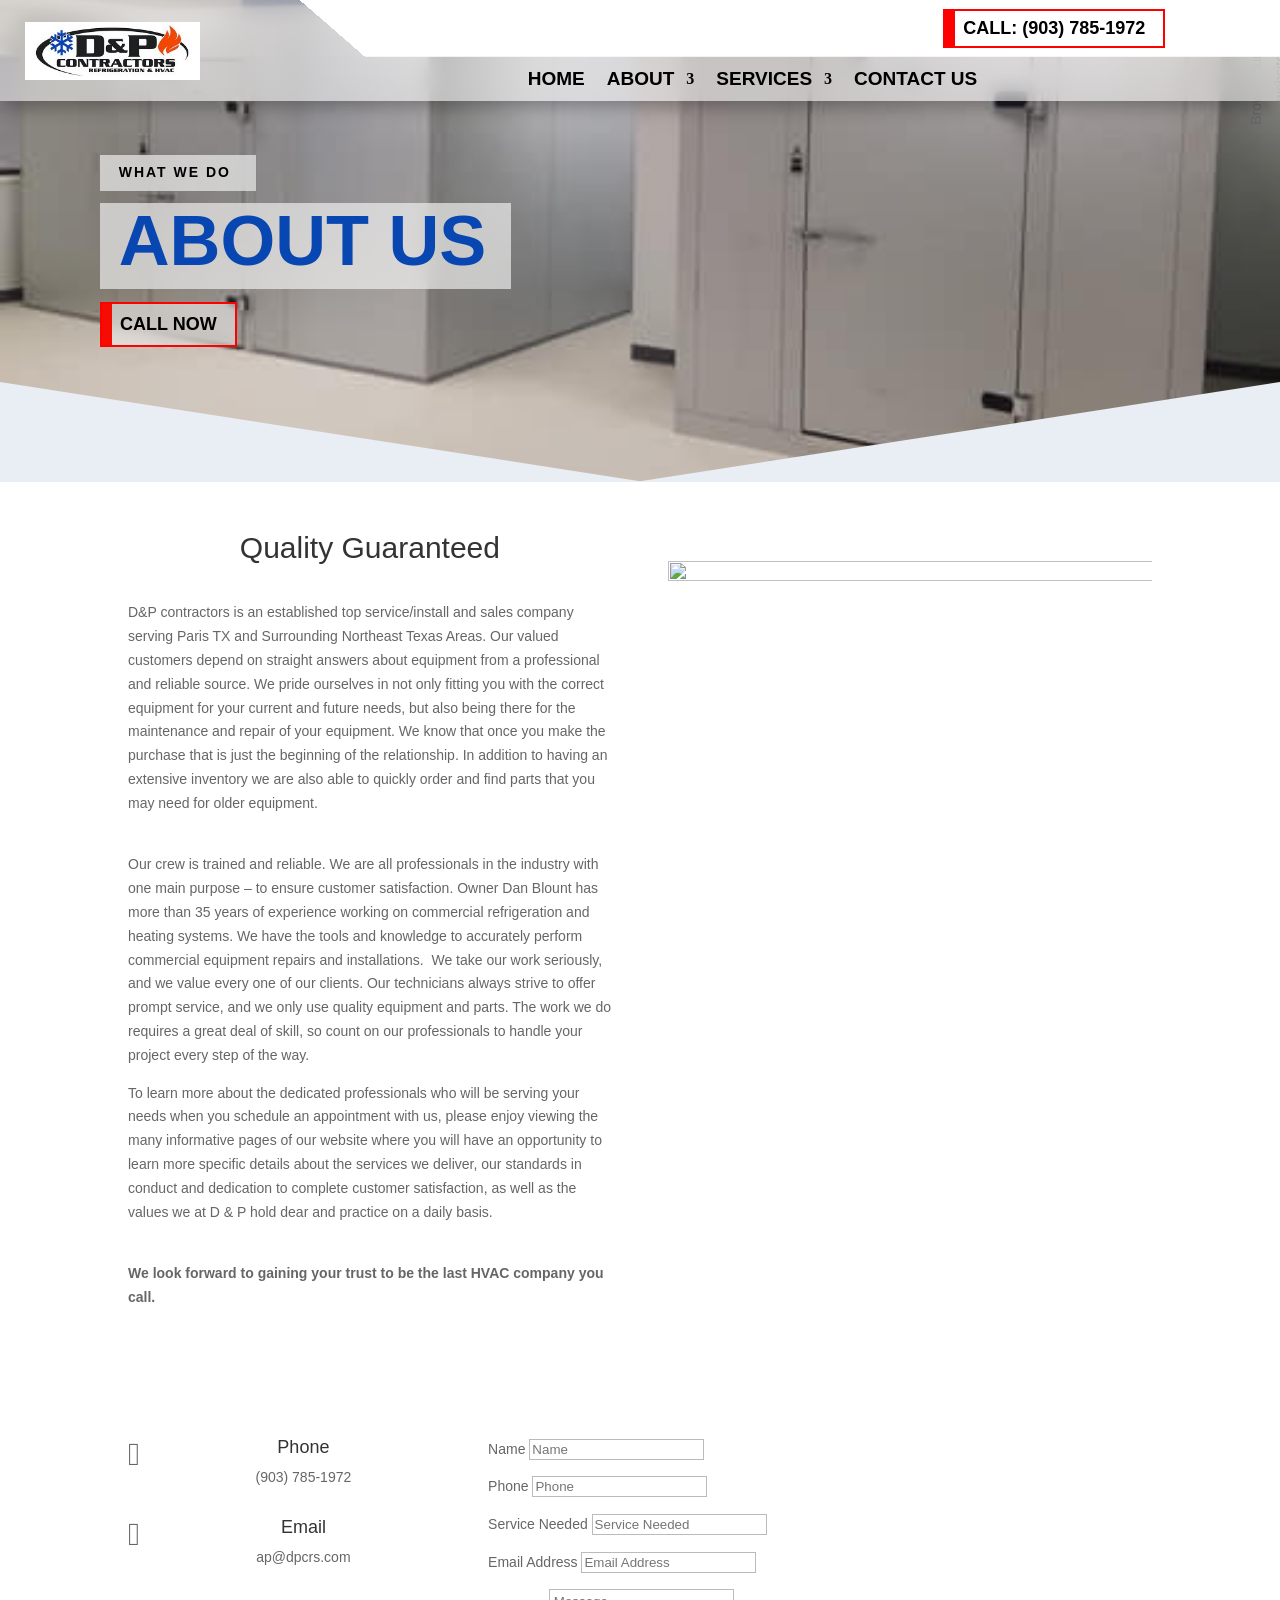
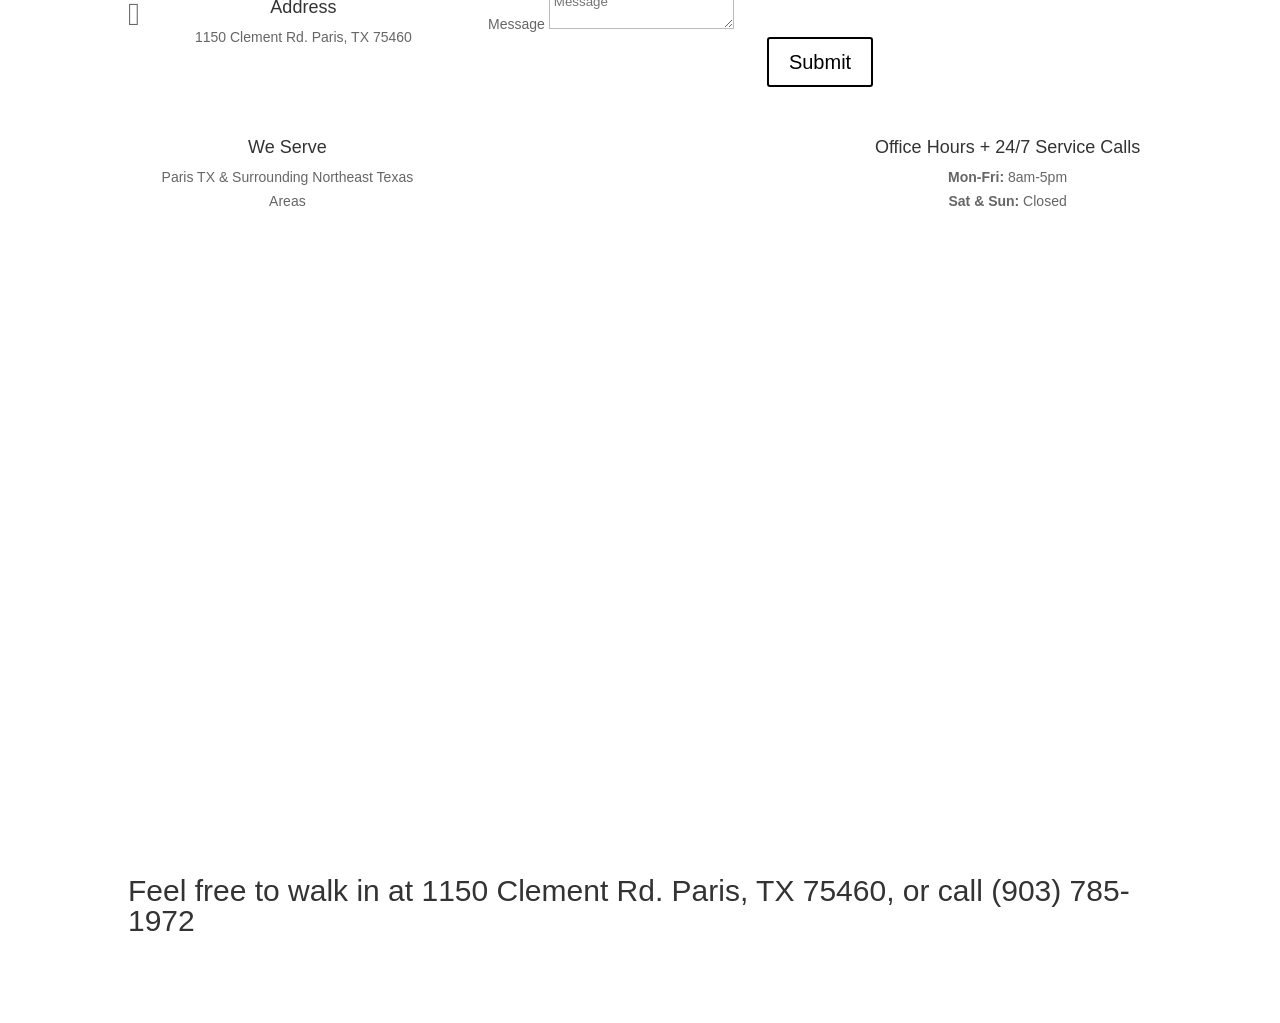
==== commit ec4cff97: "Fix static site for Vercel: deferred CSS, fonts, animations, URLs - Convert rel=preload CSS to rel=s" ====
--- a/about-us/index.html
+++ b/about-us/index.html
@@ -1,8 +1,8 @@
 <!DOCTYPE html>
 <html lang="en-US">
-
-<!-- Mirrored from dpcontractors.net/about-us/ by HTTrack Website Copier/3.x [XR&CO'2014], Thu, 25 Jun 2026 13:34:37 GMT -->
-<!-- Added by HTTrack --><meta http-equiv="content-type" content="text/html;charset=UTF-8" /><!-- /Added by HTTrack -->
+
+<!-- Mirrored from dpcontractors.net/about-us/ by HTTrack Website Copier/3.x [XR&CO'2014], Thu, 25 Jun 2026 13:34:37 GMT -->
+<!-- Added by HTTrack --><meta http-equiv="content-type" content="text/html;charset=UTF-8" /><!-- /Added by HTTrack -->
 <head>
 	<meta charset="UTF-8" />
 <meta http-equiv="X-UA-Compatible" content="IE=edge">
@@ -13,7 +13,7 @@
 	</script>
 	
 	<title>About Us | D&amp;P Contractors</title>
-<link rel="preconnect" href="https://fonts.gstatic.com/" crossorigin /><style id="et-divi-open-sans-inline-css">/* Original: https://fonts.googleapis.com/css?family=Open+Sans:300italic,400italic,600italic,700italic,800italic,400,300,600,700,800&#038;subset=latin,latin-ext&#038;display=swap *//* User Agent: Mozilla/5.0 (Unknown; Linux x86_64) AppleWebKit/538.1 (KHTML, like Gecko) Safari/538.1 Daum/4.1 */@font-face {font-family: 'Open Sans';font-style: italic;font-weight: 300;font-stretch: normal;font-display: swap;src: url(../../fonts.gstatic.com/s/opensans/v44/memQYaGs126MiZpBA-UFUIcVXSCEkx2cmqvXlWq8tWZ0Pw86hd0Rk5hkWV4exQ.ttf) format('truetype');}@font-face {font-family: 'Open Sans';font-style: italic;font-weight: 400;font-stretch: normal;font-display: swap;src: url(https://fonts.gstatic.com/s/opensans/v44/memQYaGs126MiZpBA-UFUIcVXSCEkx2cmqvXlWq8tWZ0Pw86hd0Rk8ZkWV4exQ.ttf) format('truetype');}@font-face {font-family: 'Open Sans';font-style: italic;font-weight: 600;font-stretch: normal;font-display: swap;src: url(https://fonts.gstatic.com/s/opensans/v44/memQYaGs126MiZpBA-UFUIcVXSCEkx2cmqvXlWq8tWZ0Pw86hd0RkxhjWV4exQ.ttf) format('truetype');}@font-face {font-family: 'Open Sans';font-style: italic;font-weight: 700;font-stretch: normal;font-display: swap;src: url(https://fonts.gstatic.com/s/opensans/v44/memQYaGs126MiZpBA-UFUIcVXSCEkx2cmqvXlWq8tWZ0Pw86hd0RkyFjWV4exQ.ttf) format('truetype');}@font-face {font-family: 'Open Sans';font-style: italic;font-weight: 800;font-stretch: normal;font-display: swap;src: url(https://fonts.gstatic.com/s/opensans/v44/memQYaGs126MiZpBA-UFUIcVXSCEkx2cmqvXlWq8tWZ0Pw86hd0Rk0ZjWV4exQ.ttf) format('truetype');}@font-face {font-family: 'Open Sans';font-style: normal;font-weight: 300;font-stretch: normal;font-display: swap;src: url(https://fonts.gstatic.com/s/opensans/v44/memSYaGs126MiZpBA-UvWbX2vVnXBbObj2OVZyOOSr4dVJWUgsiH0B4uaVc.ttf) format('truetype');}@font-face {font-family: 'Open Sans';font-style: normal;font-weight: 400;font-stretch: normal;font-display: swap;src: url(https://fonts.gstatic.com/s/opensans/v44/memSYaGs126MiZpBA-UvWbX2vVnXBbObj2OVZyOOSr4dVJWUgsjZ0B4uaVc.ttf) format('truetype');}@font-face {font-family: 'Open Sans';font-style: normal;font-weight: 600;font-stretch: normal;font-display: swap;src: url(https://fonts.gstatic.com/s/opensans/v44/memSYaGs126MiZpBA-UvWbX2vVnXBbObj2OVZyOOSr4dVJWUgsgH1x4uaVc.ttf) format('truetype');}@font-face {font-family: 'Open Sans';font-style: normal;font-weight: 700;font-stretch: normal;font-display: swap;src: url(https://fonts.gstatic.com/s/opensans/v44/memSYaGs126MiZpBA-UvWbX2vVnXBbObj2OVZyOOSr4dVJWUgsg-1x4uaVc.ttf) format('truetype');}@font-face {font-family: 'Open Sans';font-style: normal;font-weight: 800;font-stretch: normal;font-display: swap;src: url(https://fonts.gstatic.com/s/opensans/v44/memSYaGs126MiZpBA-UvWbX2vVnXBbObj2OVZyOOSr4dVJWUgshZ1x4uaVc.ttf) format('truetype');}/* User Agent: Mozilla/5.0 (Windows NT 6.1; WOW64; rv:27.0) Gecko/20100101 Firefox/27.0 */@font-face {font-family: 'Open Sans';font-style: italic;font-weight: 300;font-stretch: normal;font-display: swap;src: url(https://fonts.gstatic.com/s/opensans/v44/memQYaGs126MiZpBA-UFUIcVXSCEkx2cmqvXlWq8tWZ0Pw86hd0Rk5hkWV4exg.woff) format('woff');}@font-face {font-family: 'Open Sans';font-style: italic;font-weight: 400;font-stretch: normal;font-display: swap;src: url(https://fonts.gstatic.com/s/opensans/v44/memQYaGs126MiZpBA-UFUIcVXSCEkx2cmqvXlWq8tWZ0Pw86hd0Rk8ZkWV4exg.woff) format('woff');}@font-face {font-family: 'Open Sans';font-style: italic;font-weight: 600;font-stretch: normal;font-display: swap;src: url(https://fonts.gstatic.com/s/opensans/v44/memQYaGs126MiZpBA-UFUIcVXSCEkx2cmqvXlWq8tWZ0Pw86hd0RkxhjWV4exg.woff) format('woff');}@font-face {font-family: 'Open Sans';font-style: italic;font-weight: 700;font-stretch: normal;font-display: swap;src: url(https://fonts.gstatic.com/s/opensans/v44/memQYaGs126MiZpBA-UFUIcVXSCEkx2cmqvXlWq8tWZ0Pw86hd0RkyFjWV4exg.woff) format('woff');}@font-face {font-family: 'Open Sans';font-style: italic;font-weight: 800;font-stretch: normal;font-display: swap;src: url(https://fonts.gstatic.com/s/opensans/v44/memQYaGs126MiZpBA-UFUIcVXSCEkx2cmqvXlWq8tWZ0Pw86hd0Rk0ZjWV4exg.woff) format('woff');}@font-face {font-family: 'Open Sans';font-style: normal;font-weight: 300;font-stretch: normal;font-display: swap;src: url(https://fonts.gstatic.com/s/opensans/v44/memSYaGs126MiZpBA-UvWbX2vVnXBbObj2OVZyOOSr4dVJWUgsiH0B4uaVQ.woff) format('woff');}@font-face {font-family: 'Open Sans';font-style: normal;font-weight: 400;font-stretch: normal;font-display: swap;src: url(https://fonts.gstatic.com/s/opensans/v44/memSYaGs126MiZpBA-UvWbX2vVnXBbObj2OVZyOOSr4dVJWUgsjZ0B4uaVQ.woff) format('woff');}@font-face {font-family: 'Open Sans';font-style: normal;font-weight: 600;font-stretch: normal;font-display: swap;src: url(https://fonts.gstatic.com/s/opensans/v44/memSYaGs126MiZpBA-UvWbX2vVnXBbObj2OVZyOOSr4dVJWUgsgH1x4uaVQ.woff) format('woff');}@font-face {font-family: 'Open Sans';font-style: normal;font-weight: 700;font-stretch: normal;font-display: swap;src: url(https://fonts.gstatic.com/s/opensans/v44/memSYaGs126MiZpBA-UvWbX2vVnXBbObj2OVZyOOSr4dVJWUgsg-1x4uaVQ.woff) format('woff');}@font-face {font-family: 'Open Sans';font-style: normal;font-weight: 800;font-stretch: normal;font-display: swap;src: url(https://fonts.gstatic.com/s/opensans/v44/memSYaGs126MiZpBA-UvWbX2vVnXBbObj2OVZyOOSr4dVJWUgshZ1x4uaVQ.woff) format('woff');}/* User Agent: Mozilla/5.0 (Windows NT 6.3; rv:39.0) Gecko/20100101 Firefox/39.0 */@font-face {font-family: 'Open Sans';font-style: italic;font-weight: 300;font-stretch: normal;font-display: swap;src: url(https://fonts.gstatic.com/s/opensans/v44/memQYaGs126MiZpBA-UFUIcVXSCEkx2cmqvXlWq8tWZ0Pw86hd0Rk5hkWV4ewA.woff2) format('woff2');}@font-face {font-family: 'Open Sans';font-style: italic;font-weight: 400;font-stretch: normal;font-display: swap;src: url(https://fonts.gstatic.com/s/opensans/v44/memQYaGs126MiZpBA-UFUIcVXSCEkx2cmqvXlWq8tWZ0Pw86hd0Rk8ZkWV4ewA.woff2) format('woff2');}@font-face {font-family: 'Open Sans';font-style: italic;font-weight: 600;font-stretch: normal;font-display: swap;src: url(https://fonts.gstatic.com/s/opensans/v44/memQYaGs126MiZpBA-UFUIcVXSCEkx2cmqvXlWq8tWZ0Pw86hd0RkxhjWV4ewA.woff2) format('woff2');}@font-face {font-family: 'Open Sans';font-style: italic;font-weight: 700;font-stretch: normal;font-display: swap;src: url(https://fonts.gstatic.com/s/opensans/v44/memQYaGs126MiZpBA-UFUIcVXSCEkx2cmqvXlWq8tWZ0Pw86hd0RkyFjWV4ewA.woff2) format('woff2');}@font-face {font-family: 'Open Sans';font-style: italic;font-weight: 800;font-stretch: normal;font-display: swap;src: url(https://fonts.gstatic.com/s/opensans/v44/memQYaGs126MiZpBA-UFUIcVXSCEkx2cmqvXlWq8tWZ0Pw86hd0Rk0ZjWV4ewA.woff2) format('woff2');}@font-face {font-family: 'Open Sans';font-style: normal;font-weight: 300;font-stretch: normal;font-display: swap;src: url(https://fonts.gstatic.com/s/opensans/v44/memSYaGs126MiZpBA-UvWbX2vVnXBbObj2OVZyOOSr4dVJWUgsiH0B4uaVI.woff2) format('woff2');}@font-face {font-family: 'Open Sans';font-style: normal;font-weight: 400;font-stretch: normal;font-display: swap;src: url(https://fonts.gstatic.com/s/opensans/v44/memSYaGs126MiZpBA-UvWbX2vVnXBbObj2OVZyOOSr4dVJWUgsjZ0B4uaVI.woff2) format('woff2');}@font-face {font-family: 'Open Sans';font-style: normal;font-weight: 600;font-stretch: normal;font-display: swap;src: url(https://fonts.gstatic.com/s/opensans/v44/memSYaGs126MiZpBA-UvWbX2vVnXBbObj2OVZyOOSr4dVJWUgsgH1x4uaVI.woff2) format('woff2');}@font-face {font-family: 'Open Sans';font-style: normal;font-weight: 700;font-stretch: normal;font-display: swap;src: url(https://fonts.gstatic.com/s/opensans/v44/memSYaGs126MiZpBA-UvWbX2vVnXBbObj2OVZyOOSr4dVJWUgsg-1x4uaVI.woff2) format('woff2');}@font-face {font-family: 'Open Sans';font-style: normal;font-weight: 800;font-stretch: normal;font-display: swap;src: url(https://fonts.gstatic.com/s/opensans/v44/memSYaGs126MiZpBA-UvWbX2vVnXBbObj2OVZyOOSr4dVJWUgshZ1x4uaVI.woff2) format('woff2');}</style><style id="et-builder-googlefonts-cached-inline">/* Original: https://fonts.googleapis.com/css?family=Oswald:200,300,regular,500,600,700|Poppins:100,100italic,200,200italic,300,300italic,regular,italic,500,500italic,600,600italic,700,700italic,800,800italic,900,900italic&#038;subset=latin,latin-ext&#038;display=swap *//* User Agent: Mozilla/5.0 (Unknown; Linux x86_64) AppleWebKit/538.1 (KHTML, like Gecko) Safari/538.1 Daum/4.1 */@font-face {font-family: 'Oswald';font-style: normal;font-weight: 200;font-display: swap;src: url(../../fonts.gstatic.com/s/oswald/v57/TK3_WkUHHAIjg75cFRf3bXL8LICs13FvsUhiYA.ttf) format('truetype');}@font-face {font-family: 'Oswald';font-style: normal;font-weight: 300;font-display: swap;src: url(https://fonts.gstatic.com/s/oswald/v57/TK3_WkUHHAIjg75cFRf3bXL8LICs169vsUhiYA.ttf) format('truetype');}@font-face {font-family: 'Oswald';font-style: normal;font-weight: 400;font-display: swap;src: url(https://fonts.gstatic.com/s/oswald/v57/TK3_WkUHHAIjg75cFRf3bXL8LICs1_FvsUhiYA.ttf) format('truetype');}@font-face {font-family: 'Oswald';font-style: normal;font-weight: 500;font-display: swap;src: url(https://fonts.gstatic.com/s/oswald/v57/TK3_WkUHHAIjg75cFRf3bXL8LICs18NvsUhiYA.ttf) format('truetype');}@font-face {font-family: 'Oswald';font-style: normal;font-weight: 600;font-display: swap;src: url(https://fonts.gstatic.com/s/oswald/v57/TK3_WkUHHAIjg75cFRf3bXL8LICs1y9osUhiYA.ttf) format('truetype');}@font-face {font-family: 'Oswald';font-style: normal;font-weight: 700;font-display: swap;src: url(https://fonts.gstatic.com/s/oswald/v57/TK3_WkUHHAIjg75cFRf3bXL8LICs1xZosUhiYA.ttf) format('truetype');}@font-face {font-family: 'Poppins';font-style: italic;font-weight: 100;font-display: swap;src: url(https://fonts.gstatic.com/s/poppins/v24/pxiAyp8kv8JHgFVrJJLmE0tMMPc.ttf) format('truetype');}@font-face {font-family: 'Poppins';font-style: italic;font-weight: 200;font-display: swap;src: url(https://fonts.gstatic.com/s/poppins/v24/pxiDyp8kv8JHgFVrJJLmv1pVGdeL.ttf) format('truetype');}@font-face {font-family: 'Poppins';font-style: italic;font-weight: 300;font-display: swap;src: url(https://fonts.gstatic.com/s/poppins/v24/pxiDyp8kv8JHgFVrJJLm21lVGdeL.ttf) format('truetype');}@font-face {font-family: 'Poppins';font-style: italic;font-weight: 400;font-display: swap;src: url(https://fonts.gstatic.com/s/poppins/v24/pxiGyp8kv8JHgFVrJJLufntF.ttf) format('truetype');}@font-face {font-family: 'Poppins';font-style: italic;font-weight: 500;font-display: swap;src: url(https://fonts.gstatic.com/s/poppins/v24/pxiDyp8kv8JHgFVrJJLmg1hVGdeL.ttf) format('truetype');}@font-face {font-family: 'Poppins';font-style: italic;font-weight: 600;font-display: swap;src: url(https://fonts.gstatic.com/s/poppins/v24/pxiDyp8kv8JHgFVrJJLmr19VGdeL.ttf) format('truetype');}@font-face {font-family: 'Poppins';font-style: italic;font-weight: 700;font-display: swap;src: url(https://fonts.gstatic.com/s/poppins/v24/pxiDyp8kv8JHgFVrJJLmy15VGdeL.ttf) format('truetype');}@font-face {font-family: 'Poppins';font-style: italic;font-weight: 800;font-display: swap;src: url(https://fonts.gstatic.com/s/poppins/v24/pxiDyp8kv8JHgFVrJJLm111VGdeL.ttf) format('truetype');}@font-face {font-family: 'Poppins';font-style: italic;font-weight: 900;font-display: swap;src: url(https://fonts.gstatic.com/s/poppins/v24/pxiDyp8kv8JHgFVrJJLm81xVGdeL.ttf) format('truetype');}@font-face {font-family: 'Poppins';font-style: normal;font-weight: 100;font-display: swap;src: url(https://fonts.gstatic.com/s/poppins/v24/pxiGyp8kv8JHgFVrLPTufntF.ttf) format('truetype');}@font-face {font-family: 'Poppins';font-style: normal;font-weight: 200;font-display: swap;src: url(https://fonts.gstatic.com/s/poppins/v24/pxiByp8kv8JHgFVrLFj_Z1JlEA.ttf) format('truetype');}@font-face {font-family: 'Poppins';font-style: normal;font-weight: 300;font-display: swap;src: url(https://fonts.gstatic.com/s/poppins/v24/pxiByp8kv8JHgFVrLDz8Z1JlEA.ttf) format('truetype');}@font-face {font-family: 'Poppins';font-style: normal;font-weight: 400;font-display: swap;src: url(https://fonts.gstatic.com/s/poppins/v24/pxiEyp8kv8JHgFVrJJnedw.ttf) format('truetype');}@font-face {font-family: 'Poppins';font-style: normal;font-weight: 500;font-display: swap;src: url(https://fonts.gstatic.com/s/poppins/v24/pxiByp8kv8JHgFVrLGT9Z1JlEA.ttf) format('truetype');}@font-face {font-family: 'Poppins';font-style: normal;font-weight: 600;font-display: swap;src: url(https://fonts.gstatic.com/s/poppins/v24/pxiByp8kv8JHgFVrLEj6Z1JlEA.ttf) format('truetype');}@font-face {font-family: 'Poppins';font-style: normal;font-weight: 700;font-display: swap;src: url(https://fonts.gstatic.com/s/poppins/v24/pxiByp8kv8JHgFVrLCz7Z1JlEA.ttf) format('truetype');}@font-face {font-family: 'Poppins';font-style: normal;font-weight: 800;font-display: swap;src: url(https://fonts.gstatic.com/s/poppins/v24/pxiByp8kv8JHgFVrLDD4Z1JlEA.ttf) format('truetype');}@font-face {font-family: 'Poppins';font-style: normal;font-weight: 900;font-display: swap;src: url(https://fonts.gstatic.com/s/poppins/v24/pxiByp8kv8JHgFVrLBT5Z1JlEA.ttf) format('truetype');}/* User Agent: Mozilla/5.0 (Windows NT 6.1; WOW64; rv:27.0) Gecko/20100101 Firefox/27.0 */@font-face {font-family: 'Oswald';font-style: normal;font-weight: 200;font-display: swap;src: url(https://fonts.gstatic.com/s/oswald/v57/TK3_WkUHHAIjg75cFRf3bXL8LICs13FvsUhiYw.woff) format('woff');}@font-face {font-family: 'Oswald';font-style: normal;font-weight: 300;font-display: swap;src: url(https://fonts.gstatic.com/s/oswald/v57/TK3_WkUHHAIjg75cFRf3bXL8LICs169vsUhiYw.woff) format('woff');}@font-face {font-family: 'Oswald';font-style: normal;font-weight: 400;font-display: swap;src: url(https://fonts.gstatic.com/s/oswald/v57/TK3_WkUHHAIjg75cFRf3bXL8LICs1_FvsUhiYw.woff) format('woff');}@font-face {font-family: 'Oswald';font-style: normal;font-weight: 500;font-display: swap;src: url(https://fonts.gstatic.com/s/oswald/v57/TK3_WkUHHAIjg75cFRf3bXL8LICs18NvsUhiYw.woff) format('woff');}@font-face {font-family: 'Oswald';font-style: normal;font-weight: 600;font-display: swap;src: url(https://fonts.gstatic.com/s/oswald/v57/TK3_WkUHHAIjg75cFRf3bXL8LICs1y9osUhiYw.woff) format('woff');}@font-face {font-family: 'Oswald';font-style: normal;font-weight: 700;font-display: swap;src: url(https://fonts.gstatic.com/s/oswald/v57/TK3_WkUHHAIjg75cFRf3bXL8LICs1xZosUhiYw.woff) format('woff');}@font-face {font-family: 'Poppins';font-style: italic;font-weight: 100;font-display: swap;src: url(https://fonts.gstatic.com/s/poppins/v24/pxiAyp8kv8JHgFVrJJLmE0tMMPQ.woff) format('woff');}@font-face {font-family: 'Poppins';font-style: italic;font-weight: 200;font-display: swap;src: url(https://fonts.gstatic.com/s/poppins/v24/pxiDyp8kv8JHgFVrJJLmv1pVGdeI.woff) format('woff');}@font-face {font-family: 'Poppins';font-style: italic;font-weight: 300;font-display: swap;src: url(https://fonts.gstatic.com/s/poppins/v24/pxiDyp8kv8JHgFVrJJLm21lVGdeI.woff) format('woff');}@font-face {font-family: 'Poppins';font-style: italic;font-weight: 400;font-display: swap;src: url(https://fonts.gstatic.com/s/poppins/v24/pxiGyp8kv8JHgFVrJJLufntG.woff) format('woff');}@font-face {font-family: 'Poppins';font-style: italic;font-weight: 500;font-display: swap;src: url(https://fonts.gstatic.com/s/poppins/v24/pxiDyp8kv8JHgFVrJJLmg1hVGdeI.woff) format('woff');}@font-face {font-family: 'Poppins';font-style: italic;font-weight: 600;font-display: swap;src: url(https://fonts.gstatic.com/s/poppins/v24/pxiDyp8kv8JHgFVrJJLmr19VGdeI.woff) format('woff');}@font-face {font-family: 'Poppins';font-style: italic;font-weight: 700;font-display: swap;src: url(https://fonts.gstatic.com/s/poppins/v24/pxiDyp8kv8JHgFVrJJLmy15VGdeI.woff) format('woff');}@font-face {font-family: 'Poppins';font-style: italic;font-weight: 800;font-display: swap;src: url(https://fonts.gstatic.com/s/poppins/v24/pxiDyp8kv8JHgFVrJJLm111VGdeI.woff) format('woff');}@font-face {font-family: 'Poppins';font-style: italic;font-weight: 900;font-display: swap;src: url(https://fonts.gstatic.com/s/poppins/v24/pxiDyp8kv8JHgFVrJJLm81xVGdeI.woff) format('woff');}@font-face {font-family: 'Poppins';font-style: normal;font-weight: 100;font-display: swap;src: url(https://fonts.gstatic.com/s/poppins/v24/pxiGyp8kv8JHgFVrLPTufntG.woff) format('woff');}@font-face {font-family: 'Poppins';font-style: normal;font-weight: 200;font-display: swap;src: url(https://fonts.gstatic.com/s/poppins/v24/pxiByp8kv8JHgFVrLFj_Z1JlEw.woff) format('woff');}@font-face {font-family: 'Poppins';font-style: normal;font-weight: 300;font-display: swap;src: url(https://fonts.gstatic.com/s/poppins/v24/pxiByp8kv8JHgFVrLDz8Z1JlEw.woff) format('woff');}@font-face {font-family: 'Poppins';font-style: normal;font-weight: 400;font-display: swap;src: url(https://fonts.gstatic.com/s/poppins/v24/pxiEyp8kv8JHgFVrJJnedA.woff) format('woff');}@font-face {font-family: 'Poppins';font-style: normal;font-weight: 500;font-display: swap;src: url(https://fonts.gstatic.com/s/poppins/v24/pxiByp8kv8JHgFVrLGT9Z1JlEw.woff) format('woff');}@font-face {font-family: 'Poppins';font-style: normal;font-weight: 600;font-display: swap;src: url(https://fonts.gstatic.com/s/poppins/v24/pxiByp8kv8JHgFVrLEj6Z1JlEw.woff) format('woff');}@font-face {font-family: 'Poppins';font-style: normal;font-weight: 700;font-display: swap;src: url(https://fonts.gstatic.com/s/poppins/v24/pxiByp8kv8JHgFVrLCz7Z1JlEw.woff) format('woff');}@font-face {font-family: 'Poppins';font-style: normal;font-weight: 800;font-display: swap;src: url(https://fonts.gstatic.com/s/poppins/v24/pxiByp8kv8JHgFVrLDD4Z1JlEw.woff) format('woff');}@font-face {font-family: 'Poppins';font-style: normal;font-weight: 900;font-display: swap;src: url(https://fonts.gstatic.com/s/poppins/v24/pxiByp8kv8JHgFVrLBT5Z1JlEw.woff) format('woff');}/* User Agent: Mozilla/5.0 (Windows NT 6.3; rv:39.0) Gecko/20100101 Firefox/39.0 */@font-face {font-family: 'Oswald';font-style: normal;font-weight: 200;font-display: swap;src: url(https://fonts.gstatic.com/s/oswald/v57/TK3_WkUHHAIjg75cFRf3bXL8LICs13FvsUhiZQ.woff2) format('woff2');}@font-face {font-family: 'Oswald';font-style: normal;font-weight: 300;font-display: swap;src: url(https://fonts.gstatic.com/s/oswald/v57/TK3_WkUHHAIjg75cFRf3bXL8LICs169vsUhiZQ.woff2) format('woff2');}@font-face {font-family: 'Oswald';font-style: normal;font-weight: 400;font-display: swap;src: url(https://fonts.gstatic.com/s/oswald/v57/TK3_WkUHHAIjg75cFRf3bXL8LICs1_FvsUhiZQ.woff2) format('woff2');}@font-face {font-family: 'Oswald';font-style: normal;font-weight: 500;font-display: swap;src: url(https://fonts.gstatic.com/s/oswald/v57/TK3_WkUHHAIjg75cFRf3bXL8LICs18NvsUhiZQ.woff2) format('woff2');}@font-face {font-family: 'Oswald';font-style: normal;font-weight: 600;font-display: swap;src: url(https://fonts.gstatic.com/s/oswald/v57/TK3_WkUHHAIjg75cFRf3bXL8LICs1y9osUhiZQ.woff2) format('woff2');}@font-face {font-family: 'Oswald';font-style: normal;font-weight: 700;font-display: swap;src: url(https://fonts.gstatic.com/s/oswald/v57/TK3_WkUHHAIjg75cFRf3bXL8LICs1xZosUhiZQ.woff2) format('woff2');}@font-face {font-family: 'Poppins';font-style: italic;font-weight: 100;font-display: swap;src: url(https://fonts.gstatic.com/s/poppins/v24/pxiAyp8kv8JHgFVrJJLmE0tMMPI.woff2) format('woff2');}@font-face {font-family: 'Poppins';font-style: italic;font-weight: 200;font-display: swap;src: url(https://fonts.gstatic.com/s/poppins/v24/pxiDyp8kv8JHgFVrJJLmv1pVGdeO.woff2) format('woff2');}@font-face {font-family: 'Poppins';font-style: italic;font-weight: 300;font-display: swap;src: url(https://fonts.gstatic.com/s/poppins/v24/pxiDyp8kv8JHgFVrJJLm21lVGdeO.woff2) format('woff2');}@font-face {font-family: 'Poppins';font-style: italic;font-weight: 400;font-display: swap;src: url(https://fonts.gstatic.com/s/poppins/v24/pxiGyp8kv8JHgFVrJJLufntA.woff2) format('woff2');}@font-face {font-family: 'Poppins';font-style: italic;font-weight: 500;font-display: swap;src: url(https://fonts.gstatic.com/s/poppins/v24/pxiDyp8kv8JHgFVrJJLmg1hVGdeO.woff2) format('woff2');}@font-face {font-family: 'Poppins';font-style: italic;font-weight: 600;font-display: swap;src: url(https://fonts.gstatic.com/s/poppins/v24/pxiDyp8kv8JHgFVrJJLmr19VGdeO.woff2) format('woff2');}@font-face {font-family: 'Poppins';font-style: italic;font-weight: 700;font-display: swap;src: url(https://fonts.gstatic.com/s/poppins/v24/pxiDyp8kv8JHgFVrJJLmy15VGdeO.woff2) format('woff2');}@font-face {font-family: 'Poppins';font-style: italic;font-weight: 800;font-display: swap;src: url(https://fonts.gstatic.com/s/poppins/v24/pxiDyp8kv8JHgFVrJJLm111VGdeO.woff2) format('woff2');}@font-face {font-family: 'Poppins';font-style: italic;font-weight: 900;font-display: swap;src: url(https://fonts.gstatic.com/s/poppins/v24/pxiDyp8kv8JHgFVrJJLm81xVGdeO.woff2) format('woff2');}@font-face {font-family: 'Poppins';font-style: normal;font-weight: 100;font-display: swap;src: url(https://fonts.gstatic.com/s/poppins/v24/pxiGyp8kv8JHgFVrLPTufntA.woff2) format('woff2');}@font-face {font-family: 'Poppins';font-style: normal;font-weight: 200;font-display: swap;src: url(https://fonts.gstatic.com/s/poppins/v24/pxiByp8kv8JHgFVrLFj_Z1JlFQ.woff2) format('woff2');}@font-face {font-family: 'Poppins';font-style: normal;font-weight: 300;font-display: swap;src: url(https://fonts.gstatic.com/s/poppins/v24/pxiByp8kv8JHgFVrLDz8Z1JlFQ.woff2) format('woff2');}@font-face {font-family: 'Poppins';font-style: normal;font-weight: 400;font-display: swap;src: url(https://fonts.gstatic.com/s/poppins/v24/pxiEyp8kv8JHgFVrJJnecg.woff2) format('woff2');}@font-face {font-family: 'Poppins';font-style: normal;font-weight: 500;font-display: swap;src: url(https://fonts.gstatic.com/s/poppins/v24/pxiByp8kv8JHgFVrLGT9Z1JlFQ.woff2) format('woff2');}@font-face {font-family: 'Poppins';font-style: normal;font-weight: 600;font-display: swap;src: url(https://fonts.gstatic.com/s/poppins/v24/pxiByp8kv8JHgFVrLEj6Z1JlFQ.woff2) format('woff2');}@font-face {font-family: 'Poppins';font-style: normal;font-weight: 700;font-display: swap;src: url(https://fonts.gstatic.com/s/poppins/v24/pxiByp8kv8JHgFVrLCz7Z1JlFQ.woff2) format('woff2');}@font-face {font-family: 'Poppins';font-style: normal;font-weight: 800;font-display: swap;src: url(https://fonts.gstatic.com/s/poppins/v24/pxiByp8kv8JHgFVrLDD4Z1JlFQ.woff2) format('woff2');}@font-face {font-family: 'Poppins';font-style: normal;font-weight: 900;font-display: swap;src: url(https://fonts.gstatic.com/s/poppins/v24/pxiByp8kv8JHgFVrLBT5Z1JlFQ.woff2) format('woff2');}</style><meta name='robots' content='max-image-preview:large' />
+<link rel="preconnect" href="https://fonts.gstatic.com/" crossorigin /><style id="et-divi-open-sans-inline-css">/* Original: https://fonts.googleapis.com/css?family=Open+Sans:300italic,400italic,600italic,700italic,800italic,400,300,600,700,800&#038;subset=latin,latin-ext&#038;display=swap *//* User Agent: Mozilla/5.0 (Unknown; Linux x86_64) AppleWebKit/538.1 (KHTML, like Gecko) Safari/538.1 Daum/4.1 */@font-face {font-family: 'Open Sans';font-style: italic;font-weight: 300;font-stretch: normal;font-display: swap;src: url(https://fonts.gstatic.com/s/opensans/v44/memQYaGs126MiZpBA-UFUIcVXSCEkx2cmqvXlWq8tWZ0Pw86hd0Rk5hkWV4exQ.ttf) format('truetype');}@font-face {font-family: 'Open Sans';font-style: italic;font-weight: 400;font-stretch: normal;font-display: swap;src: url(https://fonts.gstatic.com/s/opensans/v44/memQYaGs126MiZpBA-UFUIcVXSCEkx2cmqvXlWq8tWZ0Pw86hd0Rk8ZkWV4exQ.ttf) format('truetype');}@font-face {font-family: 'Open Sans';font-style: italic;font-weight: 600;font-stretch: normal;font-display: swap;src: url(https://fonts.gstatic.com/s/opensans/v44/memQYaGs126MiZpBA-UFUIcVXSCEkx2cmqvXlWq8tWZ0Pw86hd0RkxhjWV4exQ.ttf) format('truetype');}@font-face {font-family: 'Open Sans';font-style: italic;font-weight: 700;font-stretch: normal;font-display: swap;src: url(https://fonts.gstatic.com/s/opensans/v44/memQYaGs126MiZpBA-UFUIcVXSCEkx2cmqvXlWq8tWZ0Pw86hd0RkyFjWV4exQ.ttf) format('truetype');}@font-face {font-family: 'Open Sans';font-style: italic;font-weight: 800;font-stretch: normal;font-display: swap;src: url(https://fonts.gstatic.com/s/opensans/v44/memQYaGs126MiZpBA-UFUIcVXSCEkx2cmqvXlWq8tWZ0Pw86hd0Rk0ZjWV4exQ.ttf) format('truetype');}@font-face {font-family: 'Open Sans';font-style: normal;font-weight: 300;font-stretch: normal;font-display: swap;src: url(https://fonts.gstatic.com/s/opensans/v44/memSYaGs126MiZpBA-UvWbX2vVnXBbObj2OVZyOOSr4dVJWUgsiH0B4uaVc.ttf) format('truetype');}@font-face {font-family: 'Open Sans';font-style: normal;font-weight: 400;font-stretch: normal;font-display: swap;src: url(https://fonts.gstatic.com/s/opensans/v44/memSYaGs126MiZpBA-UvWbX2vVnXBbObj2OVZyOOSr4dVJWUgsjZ0B4uaVc.ttf) format('truetype');}@font-face {font-family: 'Open Sans';font-style: normal;font-weight: 600;font-stretch: normal;font-display: swap;src: url(https://fonts.gstatic.com/s/opensans/v44/memSYaGs126MiZpBA-UvWbX2vVnXBbObj2OVZyOOSr4dVJWUgsgH1x4uaVc.ttf) format('truetype');}@font-face {font-family: 'Open Sans';font-style: normal;font-weight: 700;font-stretch: normal;font-display: swap;src: url(https://fonts.gstatic.com/s/opensans/v44/memSYaGs126MiZpBA-UvWbX2vVnXBbObj2OVZyOOSr4dVJWUgsg-1x4uaVc.ttf) format('truetype');}@font-face {font-family: 'Open Sans';font-style: normal;font-weight: 800;font-stretch: normal;font-display: swap;src: url(https://fonts.gstatic.com/s/opensans/v44/memSYaGs126MiZpBA-UvWbX2vVnXBbObj2OVZyOOSr4dVJWUgshZ1x4uaVc.ttf) format('truetype');}/* User Agent: Mozilla/5.0 (Windows NT 6.1; WOW64; rv:27.0) Gecko/20100101 Firefox/27.0 */@font-face {font-family: 'Open Sans';font-style: italic;font-weight: 300;font-stretch: normal;font-display: swap;src: url(https://fonts.gstatic.com/s/opensans/v44/memQYaGs126MiZpBA-UFUIcVXSCEkx2cmqvXlWq8tWZ0Pw86hd0Rk5hkWV4exg.woff) format('woff');}@font-face {font-family: 'Open Sans';font-style: italic;font-weight: 400;font-stretch: normal;font-display: swap;src: url(https://fonts.gstatic.com/s/opensans/v44/memQYaGs126MiZpBA-UFUIcVXSCEkx2cmqvXlWq8tWZ0Pw86hd0Rk8ZkWV4exg.woff) format('woff');}@font-face {font-family: 'Open Sans';font-style: italic;font-weight: 600;font-stretch: normal;font-display: swap;src: url(https://fonts.gstatic.com/s/opensans/v44/memQYaGs126MiZpBA-UFUIcVXSCEkx2cmqvXlWq8tWZ0Pw86hd0RkxhjWV4exg.woff) format('woff');}@font-face {font-family: 'Open Sans';font-style: italic;font-weight: 700;font-stretch: normal;font-display: swap;src: url(https://fonts.gstatic.com/s/opensans/v44/memQYaGs126MiZpBA-UFUIcVXSCEkx2cmqvXlWq8tWZ0Pw86hd0RkyFjWV4exg.woff) format('woff');}@font-face {font-family: 'Open Sans';font-style: italic;font-weight: 800;font-stretch: normal;font-display: swap;src: url(https://fonts.gstatic.com/s/opensans/v44/memQYaGs126MiZpBA-UFUIcVXSCEkx2cmqvXlWq8tWZ0Pw86hd0Rk0ZjWV4exg.woff) format('woff');}@font-face {font-family: 'Open Sans';font-style: normal;font-weight: 300;font-stretch: normal;font-display: swap;src: url(https://fonts.gstatic.com/s/opensans/v44/memSYaGs126MiZpBA-UvWbX2vVnXBbObj2OVZyOOSr4dVJWUgsiH0B4uaVQ.woff) format('woff');}@font-face {font-family: 'Open Sans';font-style: normal;font-weight: 400;font-stretch: normal;font-display: swap;src: url(https://fonts.gstatic.com/s/opensans/v44/memSYaGs126MiZpBA-UvWbX2vVnXBbObj2OVZyOOSr4dVJWUgsjZ0B4uaVQ.woff) format('woff');}@font-face {font-family: 'Open Sans';font-style: normal;font-weight: 600;font-stretch: normal;font-display: swap;src: url(https://fonts.gstatic.com/s/opensans/v44/memSYaGs126MiZpBA-UvWbX2vVnXBbObj2OVZyOOSr4dVJWUgsgH1x4uaVQ.woff) format('woff');}@font-face {font-family: 'Open Sans';font-style: normal;font-weight: 700;font-stretch: normal;font-display: swap;src: url(https://fonts.gstatic.com/s/opensans/v44/memSYaGs126MiZpBA-UvWbX2vVnXBbObj2OVZyOOSr4dVJWUgsg-1x4uaVQ.woff) format('woff');}@font-face {font-family: 'Open Sans';font-style: normal;font-weight: 800;font-stretch: normal;font-display: swap;src: url(https://fonts.gstatic.com/s/opensans/v44/memSYaGs126MiZpBA-UvWbX2vVnXBbObj2OVZyOOSr4dVJWUgshZ1x4uaVQ.woff) format('woff');}/* User Agent: Mozilla/5.0 (Windows NT 6.3; rv:39.0) Gecko/20100101 Firefox/39.0 */@font-face {font-family: 'Open Sans';font-style: italic;font-weight: 300;font-stretch: normal;font-display: swap;src: url(https://fonts.gstatic.com/s/opensans/v44/memQYaGs126MiZpBA-UFUIcVXSCEkx2cmqvXlWq8tWZ0Pw86hd0Rk5hkWV4ewA.woff2) format('woff2');}@font-face {font-family: 'Open Sans';font-style: italic;font-weight: 400;font-stretch: normal;font-display: swap;src: url(https://fonts.gstatic.com/s/opensans/v44/memQYaGs126MiZpBA-UFUIcVXSCEkx2cmqvXlWq8tWZ0Pw86hd0Rk8ZkWV4ewA.woff2) format('woff2');}@font-face {font-family: 'Open Sans';font-style: italic;font-weight: 600;font-stretch: normal;font-display: swap;src: url(https://fonts.gstatic.com/s/opensans/v44/memQYaGs126MiZpBA-UFUIcVXSCEkx2cmqvXlWq8tWZ0Pw86hd0RkxhjWV4ewA.woff2) format('woff2');}@font-face {font-family: 'Open Sans';font-style: italic;font-weight: 700;font-stretch: normal;font-display: swap;src: url(https://fonts.gstatic.com/s/opensans/v44/memQYaGs126MiZpBA-UFUIcVXSCEkx2cmqvXlWq8tWZ0Pw86hd0RkyFjWV4ewA.woff2) format('woff2');}@font-face {font-family: 'Open Sans';font-style: italic;font-weight: 800;font-stretch: normal;font-display: swap;src: url(https://fonts.gstatic.com/s/opensans/v44/memQYaGs126MiZpBA-UFUIcVXSCEkx2cmqvXlWq8tWZ0Pw86hd0Rk0ZjWV4ewA.woff2) format('woff2');}@font-face {font-family: 'Open Sans';font-style: normal;font-weight: 300;font-stretch: normal;font-display: swap;src: url(https://fonts.gstatic.com/s/opensans/v44/memSYaGs126MiZpBA-UvWbX2vVnXBbObj2OVZyOOSr4dVJWUgsiH0B4uaVI.woff2) format('woff2');}@font-face {font-family: 'Open Sans';font-style: normal;font-weight: 400;font-stretch: normal;font-display: swap;src: url(https://fonts.gstatic.com/s/opensans/v44/memSYaGs126MiZpBA-UvWbX2vVnXBbObj2OVZyOOSr4dVJWUgsjZ0B4uaVI.woff2) format('woff2');}@font-face {font-family: 'Open Sans';font-style: normal;font-weight: 600;font-stretch: normal;font-display: swap;src: url(https://fonts.gstatic.com/s/opensans/v44/memSYaGs126MiZpBA-UvWbX2vVnXBbObj2OVZyOOSr4dVJWUgsgH1x4uaVI.woff2) format('woff2');}@font-face {font-family: 'Open Sans';font-style: normal;font-weight: 700;font-stretch: normal;font-display: swap;src: url(https://fonts.gstatic.com/s/opensans/v44/memSYaGs126MiZpBA-UvWbX2vVnXBbObj2OVZyOOSr4dVJWUgsg-1x4uaVI.woff2) format('woff2');}@font-face {font-family: 'Open Sans';font-style: normal;font-weight: 800;font-stretch: normal;font-display: swap;src: url(https://fonts.gstatic.com/s/opensans/v44/memSYaGs126MiZpBA-UvWbX2vVnXBbObj2OVZyOOSr4dVJWUgshZ1x4uaVI.woff2) format('woff2');}</style><style id="et-builder-googlefonts-cached-inline">/* Original: https://fonts.googleapis.com/css?family=Oswald:200,300,regular,500,600,700|Poppins:100,100italic,200,200italic,300,300italic,regular,italic,500,500italic,600,600italic,700,700italic,800,800italic,900,900italic&#038;subset=latin,latin-ext&#038;display=swap *//* User Agent: Mozilla/5.0 (Unknown; Linux x86_64) AppleWebKit/538.1 (KHTML, like Gecko) Safari/538.1 Daum/4.1 */@font-face {font-family: 'Oswald';font-style: normal;font-weight: 200;font-display: swap;src: url(https://fonts.gstatic.com/s/oswald/v57/TK3_WkUHHAIjg75cFRf3bXL8LICs13FvsUhiYA.ttf) format('truetype');}@font-face {font-family: 'Oswald';font-style: normal;font-weight: 300;font-display: swap;src: url(https://fonts.gstatic.com/s/oswald/v57/TK3_WkUHHAIjg75cFRf3bXL8LICs169vsUhiYA.ttf) format('truetype');}@font-face {font-family: 'Oswald';font-style: normal;font-weight: 400;font-display: swap;src: url(https://fonts.gstatic.com/s/oswald/v57/TK3_WkUHHAIjg75cFRf3bXL8LICs1_FvsUhiYA.ttf) format('truetype');}@font-face {font-family: 'Oswald';font-style: normal;font-weight: 500;font-display: swap;src: url(https://fonts.gstatic.com/s/oswald/v57/TK3_WkUHHAIjg75cFRf3bXL8LICs18NvsUhiYA.ttf) format('truetype');}@font-face {font-family: 'Oswald';font-style: normal;font-weight: 600;font-display: swap;src: url(https://fonts.gstatic.com/s/oswald/v57/TK3_WkUHHAIjg75cFRf3bXL8LICs1y9osUhiYA.ttf) format('truetype');}@font-face {font-family: 'Oswald';font-style: normal;font-weight: 700;font-display: swap;src: url(https://fonts.gstatic.com/s/oswald/v57/TK3_WkUHHAIjg75cFRf3bXL8LICs1xZosUhiYA.ttf) format('truetype');}@font-face {font-family: 'Poppins';font-style: italic;font-weight: 100;font-display: swap;src: url(https://fonts.gstatic.com/s/poppins/v24/pxiAyp8kv8JHgFVrJJLmE0tMMPc.ttf) format('truetype');}@font-face {font-family: 'Poppins';font-style: italic;font-weight: 200;font-display: swap;src: url(https://fonts.gstatic.com/s/poppins/v24/pxiDyp8kv8JHgFVrJJLmv1pVGdeL.ttf) format('truetype');}@font-face {font-family: 'Poppins';font-style: italic;font-weight: 300;font-display: swap;src: url(https://fonts.gstatic.com/s/poppins/v24/pxiDyp8kv8JHgFVrJJLm21lVGdeL.ttf) format('truetype');}@font-face {font-family: 'Poppins';font-style: italic;font-weight: 400;font-display: swap;src: url(https://fonts.gstatic.com/s/poppins/v24/pxiGyp8kv8JHgFVrJJLufntF.ttf) format('truetype');}@font-face {font-family: 'Poppins';font-style: italic;font-weight: 500;font-display: swap;src: url(https://fonts.gstatic.com/s/poppins/v24/pxiDyp8kv8JHgFVrJJLmg1hVGdeL.ttf) format('truetype');}@font-face {font-family: 'Poppins';font-style: italic;font-weight: 600;font-display: swap;src: url(https://fonts.gstatic.com/s/poppins/v24/pxiDyp8kv8JHgFVrJJLmr19VGdeL.ttf) format('truetype');}@font-face {font-family: 'Poppins';font-style: italic;font-weight: 700;font-display: swap;src: url(https://fonts.gstatic.com/s/poppins/v24/pxiDyp8kv8JHgFVrJJLmy15VGdeL.ttf) format('truetype');}@font-face {font-family: 'Poppins';font-style: italic;font-weight: 800;font-display: swap;src: url(https://fonts.gstatic.com/s/poppins/v24/pxiDyp8kv8JHgFVrJJLm111VGdeL.ttf) format('truetype');}@font-face {font-family: 'Poppins';font-style: italic;font-weight: 900;font-display: swap;src: url(https://fonts.gstatic.com/s/poppins/v24/pxiDyp8kv8JHgFVrJJLm81xVGdeL.ttf) format('truetype');}@font-face {font-family: 'Poppins';font-style: normal;font-weight: 100;font-display: swap;src: url(https://fonts.gstatic.com/s/poppins/v24/pxiGyp8kv8JHgFVrLPTufntF.ttf) format('truetype');}@font-face {font-family: 'Poppins';font-style: normal;font-weight: 200;font-display: swap;src: url(https://fonts.gstatic.com/s/poppins/v24/pxiByp8kv8JHgFVrLFj_Z1JlEA.ttf) format('truetype');}@font-face {font-family: 'Poppins';font-style: normal;font-weight: 300;font-display: swap;src: url(https://fonts.gstatic.com/s/poppins/v24/pxiByp8kv8JHgFVrLDz8Z1JlEA.ttf) format('truetype');}@font-face {font-family: 'Poppins';font-style: normal;font-weight: 400;font-display: swap;src: url(https://fonts.gstatic.com/s/poppins/v24/pxiEyp8kv8JHgFVrJJnedw.ttf) format('truetype');}@font-face {font-family: 'Poppins';font-style: normal;font-weight: 500;font-display: swap;src: url(https://fonts.gstatic.com/s/poppins/v24/pxiByp8kv8JHgFVrLGT9Z1JlEA.ttf) format('truetype');}@font-face {font-family: 'Poppins';font-style: normal;font-weight: 600;font-display: swap;src: url(https://fonts.gstatic.com/s/poppins/v24/pxiByp8kv8JHgFVrLEj6Z1JlEA.ttf) format('truetype');}@font-face {font-family: 'Poppins';font-style: normal;font-weight: 700;font-display: swap;src: url(https://fonts.gstatic.com/s/poppins/v24/pxiByp8kv8JHgFVrLCz7Z1JlEA.ttf) format('truetype');}@font-face {font-family: 'Poppins';font-style: normal;font-weight: 800;font-display: swap;src: url(https://fonts.gstatic.com/s/poppins/v24/pxiByp8kv8JHgFVrLDD4Z1JlEA.ttf) format('truetype');}@font-face {font-family: 'Poppins';font-style: normal;font-weight: 900;font-display: swap;src: url(https://fonts.gstatic.com/s/poppins/v24/pxiByp8kv8JHgFVrLBT5Z1JlEA.ttf) format('truetype');}/* User Agent: Mozilla/5.0 (Windows NT 6.1; WOW64; rv:27.0) Gecko/20100101 Firefox/27.0 */@font-face {font-family: 'Oswald';font-style: normal;font-weight: 200;font-display: swap;src: url(https://fonts.gstatic.com/s/oswald/v57/TK3_WkUHHAIjg75cFRf3bXL8LICs13FvsUhiYw.woff) format('woff');}@font-face {font-family: 'Oswald';font-style: normal;font-weight: 300;font-display: swap;src: url(https://fonts.gstatic.com/s/oswald/v57/TK3_WkUHHAIjg75cFRf3bXL8LICs169vsUhiYw.woff) format('woff');}@font-face {font-family: 'Oswald';font-style: normal;font-weight: 400;font-display: swap;src: url(https://fonts.gstatic.com/s/oswald/v57/TK3_WkUHHAIjg75cFRf3bXL8LICs1_FvsUhiYw.woff) format('woff');}@font-face {font-family: 'Oswald';font-style: normal;font-weight: 500;font-display: swap;src: url(https://fonts.gstatic.com/s/oswald/v57/TK3_WkUHHAIjg75cFRf3bXL8LICs18NvsUhiYw.woff) format('woff');}@font-face {font-family: 'Oswald';font-style: normal;font-weight: 600;font-display: swap;src: url(https://fonts.gstatic.com/s/oswald/v57/TK3_WkUHHAIjg75cFRf3bXL8LICs1y9osUhiYw.woff) format('woff');}@font-face {font-family: 'Oswald';font-style: normal;font-weight: 700;font-display: swap;src: url(https://fonts.gstatic.com/s/oswald/v57/TK3_WkUHHAIjg75cFRf3bXL8LICs1xZosUhiYw.woff) format('woff');}@font-face {font-family: 'Poppins';font-style: italic;font-weight: 100;font-display: swap;src: url(https://fonts.gstatic.com/s/poppins/v24/pxiAyp8kv8JHgFVrJJLmE0tMMPQ.woff) format('woff');}@font-face {font-family: 'Poppins';font-style: italic;font-weight: 200;font-display: swap;src: url(https://fonts.gstatic.com/s/poppins/v24/pxiDyp8kv8JHgFVrJJLmv1pVGdeI.woff) format('woff');}@font-face {font-family: 'Poppins';font-style: italic;font-weight: 300;font-display: swap;src: url(https://fonts.gstatic.com/s/poppins/v24/pxiDyp8kv8JHgFVrJJLm21lVGdeI.woff) format('woff');}@font-face {font-family: 'Poppins';font-style: italic;font-weight: 400;font-display: swap;src: url(https://fonts.gstatic.com/s/poppins/v24/pxiGyp8kv8JHgFVrJJLufntG.woff) format('woff');}@font-face {font-family: 'Poppins';font-style: italic;font-weight: 500;font-display: swap;src: url(https://fonts.gstatic.com/s/poppins/v24/pxiDyp8kv8JHgFVrJJLmg1hVGdeI.woff) format('woff');}@font-face {font-family: 'Poppins';font-style: italic;font-weight: 600;font-display: swap;src: url(https://fonts.gstatic.com/s/poppins/v24/pxiDyp8kv8JHgFVrJJLmr19VGdeI.woff) format('woff');}@font-face {font-family: 'Poppins';font-style: italic;font-weight: 700;font-display: swap;src: url(https://fonts.gstatic.com/s/poppins/v24/pxiDyp8kv8JHgFVrJJLmy15VGdeI.woff) format('woff');}@font-face {font-family: 'Poppins';font-style: italic;font-weight: 800;font-display: swap;src: url(https://fonts.gstatic.com/s/poppins/v24/pxiDyp8kv8JHgFVrJJLm111VGdeI.woff) format('woff');}@font-face {font-family: 'Poppins';font-style: italic;font-weight: 900;font-display: swap;src: url(https://fonts.gstatic.com/s/poppins/v24/pxiDyp8kv8JHgFVrJJLm81xVGdeI.woff) format('woff');}@font-face {font-family: 'Poppins';font-style: normal;font-weight: 100;font-display: swap;src: url(https://fonts.gstatic.com/s/poppins/v24/pxiGyp8kv8JHgFVrLPTufntG.woff) format('woff');}@font-face {font-family: 'Poppins';font-style: normal;font-weight: 200;font-display: swap;src: url(https://fonts.gstatic.com/s/poppins/v24/pxiByp8kv8JHgFVrLFj_Z1JlEw.woff) format('woff');}@font-face {font-family: 'Poppins';font-style: normal;font-weight: 300;font-display: swap;src: url(https://fonts.gstatic.com/s/poppins/v24/pxiByp8kv8JHgFVrLDz8Z1JlEw.woff) format('woff');}@font-face {font-family: 'Poppins';font-style: normal;font-weight: 400;font-display: swap;src: url(https://fonts.gstatic.com/s/poppins/v24/pxiEyp8kv8JHgFVrJJnedA.woff) format('woff');}@font-face {font-family: 'Poppins';font-style: normal;font-weight: 500;font-display: swap;src: url(https://fonts.gstatic.com/s/poppins/v24/pxiByp8kv8JHgFVrLGT9Z1JlEw.woff) format('woff');}@font-face {font-family: 'Poppins';font-style: normal;font-weight: 600;font-display: swap;src: url(https://fonts.gstatic.com/s/poppins/v24/pxiByp8kv8JHgFVrLEj6Z1JlEw.woff) format('woff');}@font-face {font-family: 'Poppins';font-style: normal;font-weight: 700;font-display: swap;src: url(https://fonts.gstatic.com/s/poppins/v24/pxiByp8kv8JHgFVrLCz7Z1JlEw.woff) format('woff');}@font-face {font-family: 'Poppins';font-style: normal;font-weight: 800;font-display: swap;src: url(https://fonts.gstatic.com/s/poppins/v24/pxiByp8kv8JHgFVrLDD4Z1JlEw.woff) format('woff');}@font-face {font-family: 'Poppins';font-style: normal;font-weight: 900;font-display: swap;src: url(https://fonts.gstatic.com/s/poppins/v24/pxiByp8kv8JHgFVrLBT5Z1JlEw.woff) format('woff');}/* User Agent: Mozilla/5.0 (Windows NT 6.3; rv:39.0) Gecko/20100101 Firefox/39.0 */@font-face {font-family: 'Oswald';font-style: normal;font-weight: 200;font-display: swap;src: url(https://fonts.gstatic.com/s/oswald/v57/TK3_WkUHHAIjg75cFRf3bXL8LICs13FvsUhiZQ.woff2) format('woff2');}@font-face {font-family: 'Oswald';font-style: normal;font-weight: 300;font-display: swap;src: url(https://fonts.gstatic.com/s/oswald/v57/TK3_WkUHHAIjg75cFRf3bXL8LICs169vsUhiZQ.woff2) format('woff2');}@font-face {font-family: 'Oswald';font-style: normal;font-weight: 400;font-display: swap;src: url(https://fonts.gstatic.com/s/oswald/v57/TK3_WkUHHAIjg75cFRf3bXL8LICs1_FvsUhiZQ.woff2) format('woff2');}@font-face {font-family: 'Oswald';font-style: normal;font-weight: 500;font-display: swap;src: url(https://fonts.gstatic.com/s/oswald/v57/TK3_WkUHHAIjg75cFRf3bXL8LICs18NvsUhiZQ.woff2) format('woff2');}@font-face {font-family: 'Oswald';font-style: normal;font-weight: 600;font-display: swap;src: url(https://fonts.gstatic.com/s/oswald/v57/TK3_WkUHHAIjg75cFRf3bXL8LICs1y9osUhiZQ.woff2) format('woff2');}@font-face {font-family: 'Oswald';font-style: normal;font-weight: 700;font-display: swap;src: url(https://fonts.gstatic.com/s/oswald/v57/TK3_WkUHHAIjg75cFRf3bXL8LICs1xZosUhiZQ.woff2) format('woff2');}@font-face {font-family: 'Poppins';font-style: italic;font-weight: 100;font-display: swap;src: url(https://fonts.gstatic.com/s/poppins/v24/pxiAyp8kv8JHgFVrJJLmE0tMMPI.woff2) format('woff2');}@font-face {font-family: 'Poppins';font-style: italic;font-weight: 200;font-display: swap;src: url(https://fonts.gstatic.com/s/poppins/v24/pxiDyp8kv8JHgFVrJJLmv1pVGdeO.woff2) format('woff2');}@font-face {font-family: 'Poppins';font-style: italic;font-weight: 300;font-display: swap;src: url(https://fonts.gstatic.com/s/poppins/v24/pxiDyp8kv8JHgFVrJJLm21lVGdeO.woff2) format('woff2');}@font-face {font-family: 'Poppins';font-style: italic;font-weight: 400;font-display: swap;src: url(https://fonts.gstatic.com/s/poppins/v24/pxiGyp8kv8JHgFVrJJLufntA.woff2) format('woff2');}@font-face {font-family: 'Poppins';font-style: italic;font-weight: 500;font-display: swap;src: url(https://fonts.gstatic.com/s/poppins/v24/pxiDyp8kv8JHgFVrJJLmg1hVGdeO.woff2) format('woff2');}@font-face {font-family: 'Poppins';font-style: italic;font-weight: 600;font-display: swap;src: url(https://fonts.gstatic.com/s/poppins/v24/pxiDyp8kv8JHgFVrJJLmr19VGdeO.woff2) format('woff2');}@font-face {font-family: 'Poppins';font-style: italic;font-weight: 700;font-display: swap;src: url(https://fonts.gstatic.com/s/poppins/v24/pxiDyp8kv8JHgFVrJJLmy15VGdeO.woff2) format('woff2');}@font-face {font-family: 'Poppins';font-style: italic;font-weight: 800;font-display: swap;src: url(https://fonts.gstatic.com/s/poppins/v24/pxiDyp8kv8JHgFVrJJLm111VGdeO.woff2) format('woff2');}@font-face {font-family: 'Poppins';font-style: italic;font-weight: 900;font-display: swap;src: url(https://fonts.gstatic.com/s/poppins/v24/pxiDyp8kv8JHgFVrJJLm81xVGdeO.woff2) format('woff2');}@font-face {font-family: 'Poppins';font-style: normal;font-weight: 100;font-display: swap;src: url(https://fonts.gstatic.com/s/poppins/v24/pxiGyp8kv8JHgFVrLPTufntA.woff2) format('woff2');}@font-face {font-family: 'Poppins';font-style: normal;font-weight: 200;font-display: swap;src: url(https://fonts.gstatic.com/s/poppins/v24/pxiByp8kv8JHgFVrLFj_Z1JlFQ.woff2) format('woff2');}@font-face {font-family: 'Poppins';font-style: normal;font-weight: 300;font-display: swap;src: url(https://fonts.gstatic.com/s/poppins/v24/pxiByp8kv8JHgFVrLDz8Z1JlFQ.woff2) format('woff2');}@font-face {font-family: 'Poppins';font-style: normal;font-weight: 400;font-display: swap;src: url(https://fonts.gstatic.com/s/poppins/v24/pxiEyp8kv8JHgFVrJJnecg.woff2) format('woff2');}@font-face {font-family: 'Poppins';font-style: normal;font-weight: 500;font-display: swap;src: url(https://fonts.gstatic.com/s/poppins/v24/pxiByp8kv8JHgFVrLGT9Z1JlFQ.woff2) format('woff2');}@font-face {font-family: 'Poppins';font-style: normal;font-weight: 600;font-display: swap;src: url(https://fonts.gstatic.com/s/poppins/v24/pxiByp8kv8JHgFVrLEj6Z1JlFQ.woff2) format('woff2');}@font-face {font-family: 'Poppins';font-style: normal;font-weight: 700;font-display: swap;src: url(https://fonts.gstatic.com/s/poppins/v24/pxiByp8kv8JHgFVrLCz7Z1JlFQ.woff2) format('woff2');}@font-face {font-family: 'Poppins';font-style: normal;font-weight: 800;font-display: swap;src: url(https://fonts.gstatic.com/s/poppins/v24/pxiByp8kv8JHgFVrLDD4Z1JlFQ.woff2) format('woff2');}@font-face {font-family: 'Poppins';font-style: normal;font-weight: 900;font-display: swap;src: url(https://fonts.gstatic.com/s/poppins/v24/pxiByp8kv8JHgFVrLBT5Z1JlFQ.woff2) format('woff2');}</style><meta name='robots' content='max-image-preview:large' />
 <script type="text/javascript">
 			let jqueryParams=[],jQuery=function(r){return jqueryParams=[...jqueryParams,r],jQuery},$=function(r){return jqueryParams=[...jqueryParams,r],$};window.jQuery=jQuery,window.$=jQuery;let customHeadScripts=!1;jQuery.fn=jQuery.prototype={},$.fn=jQuery.prototype={},jQuery.noConflict=function(r){if(window.jQuery)return jQuery=window.jQuery,$=window.jQuery,customHeadScripts=!0,jQuery.noConflict},jQuery.ready=function(r){jqueryParams=[...jqueryParams,r]},$.ready=function(r){jqueryParams=[...jqueryParams,r]},jQuery.load=function(r){jqueryParams=[...jqueryParams,r]},$.load=function(r){jqueryParams=[...jqueryParams,r]},jQuery.fn.ready=function(r){jqueryParams=[...jqueryParams,r]},$.fn.ready=function(r){jqueryParams=[...jqueryParams,r]};</script><link rel='dns-prefetch' href='http://www.googletagmanager.com/' />
 <link rel="alternate" type="application/rss+xml" title="D&amp;P Contractors &raquo; Feed" href="../feed/index.html" />
@@ -45,8 +45,8 @@
 /*# sourceURL=divi-style-parent-inline-inline-css */
 </style>
 <style id="divi-dynamic-critical-inline-css">
-@font-face{font-family:ETmodules;font-display:block;src:url(../wp-content/themes/Divi/core/admin/fonts/modules/all/modules.eot);src:url(//dpcontractors.net/wp-content/themes/Divi/core/admin/fonts/modules/all/modules.eot?#iefix) format("embedded-opentype"),url(//dpcontractors.net/wp-content/themes/Divi/core/admin/fonts/modules/all/modules.woff) format("woff"),url(//dpcontractors.net/wp-content/themes/Divi/core/admin/fonts/modules/all/modules.ttf) format("truetype"),url(//dpcontractors.net/wp-content/themes/Divi/core/admin/fonts/modules/all/modules.svg#ETmodules) format("svg");font-weight:400;font-style:normal}
-@font-face{font-family:FontAwesome;font-style:normal;font-weight:400;font-display:block;src:url(../wp-content/themes/Divi/core/admin/fonts/fontawesome/fa-regular-400.eot);src:url(//dpcontractors.net/wp-content/themes/Divi/core/admin/fonts/fontawesome/fa-regular-400.eot?#iefix) format("embedded-opentype"),url(//dpcontractors.net/wp-content/themes/Divi/core/admin/fonts/fontawesome/fa-regular-400.woff2) format("woff2"),url(//dpcontractors.net/wp-content/themes/Divi/core/admin/fonts/fontawesome/fa-regular-400.woff) format("woff"),url(//dpcontractors.net/wp-content/themes/Divi/core/admin/fonts/fontawesome/fa-regular-400.ttf) format("truetype"),url(//dpcontractors.net/wp-content/themes/Divi/core/admin/fonts/fontawesome/fa-regular-400.svg#fontawesome) format("svg")}@font-face{font-family:FontAwesome;font-style:normal;font-weight:900;font-display:block;src:url(//dpcontractors.net/wp-content/themes/Divi/core/admin/fonts/fontawesome/fa-solid-900.eot);src:url(//dpcontractors.net/wp-content/themes/Divi/core/admin/fonts/fontawesome/fa-solid-900.eot?#iefix) format("embedded-opentype"),url(//dpcontractors.net/wp-content/themes/Divi/core/admin/fonts/fontawesome/fa-solid-900.woff2) format("woff2"),url(//dpcontractors.net/wp-content/themes/Divi/core/admin/fonts/fontawesome/fa-solid-900.woff) format("woff"),url(//dpcontractors.net/wp-content/themes/Divi/core/admin/fonts/fontawesome/fa-solid-900.ttf) format("truetype"),url(//dpcontractors.net/wp-content/themes/Divi/core/admin/fonts/fontawesome/fa-solid-900.svg#fontawesome) format("svg")}@font-face{font-family:FontAwesome;font-style:normal;font-weight:400;font-display:block;src:url(//dpcontractors.net/wp-content/themes/Divi/core/admin/fonts/fontawesome/fa-brands-400.eot);src:url(//dpcontractors.net/wp-content/themes/Divi/core/admin/fonts/fontawesome/fa-brands-400.eot?#iefix) format("embedded-opentype"),url(//dpcontractors.net/wp-content/themes/Divi/core/admin/fonts/fontawesome/fa-brands-400.woff2) format("woff2"),url(//dpcontractors.net/wp-content/themes/Divi/core/admin/fonts/fontawesome/fa-brands-400.woff) format("woff"),url(//dpcontractors.net/wp-content/themes/Divi/core/admin/fonts/fontawesome/fa-brands-400.ttf) format("truetype"),url(//dpcontractors.net/wp-content/themes/Divi/core/admin/fonts/fontawesome/fa-brands-400.svg#fontawesome) format("svg")}
+@font-face{font-family:ETmodules;font-display:block;src:url(../wp-content/themes/Divi/core/admin/fonts/modules/all/modules.eot);src:url(/wp-content/themes/Divi/core/admin/fonts/modules/all/modules.eot?#iefix) format("embedded-opentype"),url(/wp-content/themes/Divi/core/admin/fonts/modules/all/modules.woff) format("woff"),url(/wp-content/themes/Divi/core/admin/fonts/modules/all/modules.ttf) format("truetype"),url(/wp-content/themes/Divi/core/admin/fonts/modules/all/modules.svg#ETmodules) format("svg");font-weight:400;font-style:normal}
+@font-face{font-family:FontAwesome;font-style:normal;font-weight:400;font-display:block;src:url(../wp-content/themes/Divi/core/admin/fonts/fontawesome/fa-regular-400.eot);src:url(/wp-content/themes/Divi/core/admin/fonts/fontawesome/fa-regular-400.eot?#iefix) format("embedded-opentype"),url(/wp-content/themes/Divi/core/admin/fonts/fontawesome/fa-regular-400.woff2) format("woff2"),url(/wp-content/themes/Divi/core/admin/fonts/fontawesome/fa-regular-400.woff) format("woff"),url(/wp-content/themes/Divi/core/admin/fonts/fontawesome/fa-regular-400.ttf) format("truetype"),url(/wp-content/themes/Divi/core/admin/fonts/fontawesome/fa-regular-400.svg#fontawesome) format("svg")}@font-face{font-family:FontAwesome;font-style:normal;font-weight:900;font-display:block;src:url(/wp-content/themes/Divi/core/admin/fonts/fontawesome/fa-solid-900.eot);src:url(/wp-content/themes/Divi/core/admin/fonts/fontawesome/fa-solid-900.eot?#iefix) format("embedded-opentype"),url(/wp-content/themes/Divi/core/admin/fonts/fontawesome/fa-solid-900.woff2) format("woff2"),url(/wp-content/themes/Divi/core/admin/fonts/fontawesome/fa-solid-900.woff) format("woff"),url(/wp-content/themes/Divi/core/admin/fonts/fontawesome/fa-solid-900.ttf) format("truetype"),url(/wp-content/themes/Divi/core/admin/fonts/fontawesome/fa-solid-900.svg#fontawesome) format("svg")}@font-face{font-family:FontAwesome;font-style:normal;font-weight:400;font-display:block;src:url(/wp-content/themes/Divi/core/admin/fonts/fontawesome/fa-brands-400.eot);src:url(/wp-content/themes/Divi/core/admin/fonts/fontawesome/fa-brands-400.eot?#iefix) format("embedded-opentype"),url(/wp-content/themes/Divi/core/admin/fonts/fontawesome/fa-brands-400.woff2) format("woff2"),url(/wp-content/themes/Divi/core/admin/fonts/fontawesome/fa-brands-400.woff) format("woff"),url(/wp-content/themes/Divi/core/admin/fonts/fontawesome/fa-brands-400.ttf) format("truetype"),url(/wp-content/themes/Divi/core/admin/fonts/fontawesome/fa-brands-400.svg#fontawesome) format("svg")}
 @media (min-width:981px){.et_pb_gutters3 .et_pb_column,.et_pb_gutters3.et_pb_row .et_pb_column{margin-right:5.5%}.et_pb_gutters3 .et_pb_column_4_4,.et_pb_gutters3.et_pb_row .et_pb_column_4_4{width:100%}.et_pb_gutters3 .et_pb_column_4_4 .et_pb_module,.et_pb_gutters3.et_pb_row .et_pb_column_4_4 .et_pb_module{margin-bottom:2.75%}.et_pb_gutters3 .et_pb_column_3_4,.et_pb_gutters3.et_pb_row .et_pb_column_3_4{width:73.625%}.et_pb_gutters3 .et_pb_column_3_4 .et_pb_module,.et_pb_gutters3.et_pb_row .et_pb_column_3_4 .et_pb_module{margin-bottom:3.735%}.et_pb_gutters3 .et_pb_column_2_3,.et_pb_gutters3.et_pb_row .et_pb_column_2_3{width:64.833%}.et_pb_gutters3 .et_pb_column_2_3 .et_pb_module,.et_pb_gutters3.et_pb_row .et_pb_column_2_3 .et_pb_module{margin-bottom:4.242%}.et_pb_gutters3 .et_pb_column_3_5,.et_pb_gutters3.et_pb_row .et_pb_column_3_5{width:57.8%}.et_pb_gutters3 .et_pb_column_3_5 .et_pb_module,.et_pb_gutters3.et_pb_row .et_pb_column_3_5 .et_pb_module{margin-bottom:4.758%}.et_pb_gutters3 .et_pb_column_1_2,.et_pb_gutters3.et_pb_row .et_pb_column_1_2{width:47.25%}.et_pb_gutters3 .et_pb_column_1_2 .et_pb_module,.et_pb_gutters3.et_pb_row .et_pb_column_1_2 .et_pb_module{margin-bottom:5.82%}.et_pb_gutters3 .et_pb_column_2_5,.et_pb_gutters3.et_pb_row .et_pb_column_2_5{width:36.7%}.et_pb_gutters3 .et_pb_column_2_5 .et_pb_module,.et_pb_gutters3.et_pb_row .et_pb_column_2_5 .et_pb_module{margin-bottom:7.493%}.et_pb_gutters3 .et_pb_column_1_3,.et_pb_gutters3.et_pb_row .et_pb_column_1_3{width:29.6667%}.et_pb_gutters3 .et_pb_column_1_3 .et_pb_module,.et_pb_gutters3.et_pb_row .et_pb_column_1_3 .et_pb_module{margin-bottom:9.27%}.et_pb_gutters3 .et_pb_column_1_4,.et_pb_gutters3.et_pb_row .et_pb_column_1_4{width:20.875%}.et_pb_gutters3 .et_pb_column_1_4 .et_pb_module,.et_pb_gutters3.et_pb_row .et_pb_column_1_4 .et_pb_module{margin-bottom:13.174%}.et_pb_gutters3 .et_pb_column_1_5,.et_pb_gutters3.et_pb_row .et_pb_column_1_5{width:15.6%}.et_pb_gutters3 .et_pb_column_1_5 .et_pb_module,.et_pb_gutters3.et_pb_row .et_pb_column_1_5 .et_pb_module{margin-bottom:17.628%}.et_pb_gutters3 .et_pb_column_1_6,.et_pb_gutters3.et_pb_row .et_pb_column_1_6{width:12.0833%}.et_pb_gutters3 .et_pb_column_1_6 .et_pb_module,.et_pb_gutters3.et_pb_row .et_pb_column_1_6 .et_pb_module{margin-bottom:22.759%}.et_pb_gutters3 .et_full_width_page.woocommerce-page ul.products li.product{width:20.875%;margin-right:5.5%;margin-bottom:5.5%}.et_pb_gutters3.et_left_sidebar.woocommerce-page #main-content ul.products li.product,.et_pb_gutters3.et_right_sidebar.woocommerce-page #main-content ul.products li.product{width:28.353%;margin-right:7.47%}.et_pb_gutters3.et_left_sidebar.woocommerce-page #main-content ul.products.columns-1 li.product,.et_pb_gutters3.et_right_sidebar.woocommerce-page #main-content ul.products.columns-1 li.product{width:100%;margin-right:0}.et_pb_gutters3.et_left_sidebar.woocommerce-page #main-content ul.products.columns-2 li.product,.et_pb_gutters3.et_right_sidebar.woocommerce-page #main-content ul.products.columns-2 li.product{width:48%;margin-right:4%}.et_pb_gutters3.et_left_sidebar.woocommerce-page #main-content ul.products.columns-2 li:nth-child(2n+2),.et_pb_gutters3.et_right_sidebar.woocommerce-page #main-content ul.products.columns-2 li:nth-child(2n+2){margin-right:0}.et_pb_gutters3.et_left_sidebar.woocommerce-page #main-content ul.products.columns-2 li:nth-child(3n+1),.et_pb_gutters3.et_right_sidebar.woocommerce-page #main-content ul.products.columns-2 li:nth-child(3n+1){clear:none}}
 @media (min-width:981px){.et_pb_gutters3 .et_pb_column_single.et_pb_column_1_4 .et_pb_module,.et_pb_gutters3.et_pb_row .et_pb_column_single.et_pb_column_1_4 .et_pb_module{margin-bottom:13.174%}.et_pb_gutters3 .et_pb_column_single.et_pb_column_1_3 .et_pb_module,.et_pb_gutters3.et_pb_row .et_pb_column_single.et_pb_column_1_3 .et_pb_module{margin-bottom:9.27%}.et_pb_gutters3 .et_pb_column_single.et_pb_column_1_2 .et_pb_module,.et_pb_gutters3.et_pb_row .et_pb_column_single.et_pb_column_1_2 .et_pb_module{margin-bottom:5.82%}.et_pb_column.et_pb_column_3_4>.et_pb_row_inner.et_pb_gutters3>.et_pb_column_4_4,.et_pb_gutters3 .et_pb_column_3_4>.et_pb_row_inner>.et_pb_column_4_4{width:100%}.et_pb_column.et_pb_column_3_4>.et_pb_row_inner.et_pb_gutters3>.et_pb_column_4_4 .et_pb_module,.et_pb_gutters3 .et_pb_column_3_4>.et_pb_row_inner>.et_pb_column_4_4 .et_pb_module{margin-bottom:3.735%}.et_pb_column.et_pb_column_3_4>.et_pb_row_inner.et_pb_gutters3>.et_pb_column_3_8,.et_pb_gutters3 .et_pb_column_3_4>.et_pb_row_inner>.et_pb_column_3_8{width:46.26486%;margin-right:7.47%}.et_pb_column.et_pb_column_3_4>.et_pb_row_inner.et_pb_gutters3>.et_pb_column_3_8 .et_pb_module,.et_pb_gutters3 .et_pb_column_3_4>.et_pb_row_inner>.et_pb_column_3_8 .et_pb_module{margin-bottom:7.47%}.et_pb_column.et_pb_column_3_4>.et_pb_row_inner.et_pb_gutters3>.et_pb_column_1_4,.et_pb_gutters3 .et_pb_column_3_4>.et_pb_row_inner>.et_pb_column_1_4{width:28.35314%;margin-right:7.47%}.et_pb_column.et_pb_column_3_4>.et_pb_row_inner.et_pb_gutters3>.et_pb_column_1_4 .et_pb_module,.et_pb_gutters3 .et_pb_column_3_4>.et_pb_row_inner>.et_pb_column_1_4 .et_pb_module{margin-bottom:13.174%}.et_pb_column.et_pb_column_2_3>.et_pb_row_inner.et_pb_gutters3>.et_pb_column_4_4,.et_pb_gutters3 .et_pb_column_2_3>.et_pb_row_inner>.et_pb_column_4_4{width:100%}.et_pb_column.et_pb_column_2_3>.et_pb_row_inner.et_pb_gutters3>.et_pb_column_4_4 .et_pb_module,.et_pb_gutters3 .et_pb_column_2_3>.et_pb_row_inner>.et_pb_column_4_4 .et_pb_module{margin-bottom:4.242%}.et_pb_column.et_pb_column_2_3>.et_pb_row_inner.et_pb_gutters3>.et_pb_column_1_3,.et_pb_gutters3 .et_pb_column_2_3>.et_pb_row_inner>.et_pb_column_1_3{width:45.758%;margin-right:8.483%}.et_pb_column.et_pb_column_2_3>.et_pb_row_inner.et_pb_gutters3>.et_pb_column_1_3 .et_pb_module,.et_pb_gutters3 .et_pb_column_2_3>.et_pb_row_inner>.et_pb_column_1_3 .et_pb_module{margin-bottom:9.27%}.et_pb_column.et_pb_column_2_3>.et_pb_row_inner.et_pb_gutters3>.et_pb_column_1_6,.et_pb_gutters3 .et_pb_column_2_3>.et_pb_row_inner>.et_pb_column_1_6{width:18.638%;margin-right:8.483%}.et_pb_column.et_pb_column_2_3>.et_pb_row_inner.et_pb_gutters3>.et_pb_column_1_6 .et_pb_module,.et_pb_gutters3 .et_pb_column_2_3>.et_pb_row_inner>.et_pb_column_1_6 .et_pb_module{margin-bottom:22.759%}.et_pb_column.et_pb_column_2_3>.et_pb_row_inner.et_pb_gutters3>.et_pb_column_2_9,.et_pb_gutters3 .et_pb_column_2_3>.et_pb_row_inner>.et_pb_column_2_9{width:27.67781%;margin-right:8.483%}.et_pb_column.et_pb_column_2_3>.et_pb_row_inner.et_pb_gutters3>.et_pb_column_2_9 .et_pb_module,.et_pb_gutters3 .et_pb_column_2_3>.et_pb_row_inner>.et_pb_column_2_9 .et_pb_module{margin-bottom:22.759%}.et_pb_column.et_pb_column_1_2>.et_pb_row_inner.et_pb_gutters3>.et_pb_column_4_4,.et_pb_gutters3 .et_pb_column_1_2>.et_pb_row_inner>.et_pb_column_4_4{width:100%}.et_pb_column.et_pb_column_1_2>.et_pb_row_inner.et_pb_gutters3>.et_pb_column_4_4 .et_pb_module,.et_pb_gutters3 .et_pb_column_1_2>.et_pb_row_inner>.et_pb_column_4_4 .et_pb_module{margin-bottom:5.82%}.et_pb_column.et_pb_column_1_2>.et_pb_row_inner.et_pb_gutters3>.et_pb_column_1_4,.et_pb_gutters3 .et_pb_column_1_2>.et_pb_row_inner>.et_pb_column_1_4{width:44.17989%;margin-right:11.64%}.et_pb_column.et_pb_column_1_2>.et_pb_row_inner.et_pb_gutters3>.et_pb_column_1_4 .et_pb_module,.et_pb_gutters3 .et_pb_column_1_2>.et_pb_row_inner>.et_pb_column_1_4 .et_pb_module{margin-bottom:13.174%}.et_pb_column.et_pb_column_1_2>.et_pb_row_inner.et_pb_gutters3>.et_pb_column_1_6,.et_pb_gutters3 .et_pb_column_1_2>.et_pb_row_inner>.et_pb_column_1_6{width:25.573%;margin-right:11.64%}.et_pb_column.et_pb_column_1_2>.et_pb_row_inner.et_pb_gutters3>.et_pb_column_1_6 .et_pb_module,.et_pb_gutters3 .et_pb_column_1_2>.et_pb_row_inner>.et_pb_column_1_6 .et_pb_module{margin-bottom:22.759%}}
 @media (min-width:981px){.et_pb_gutter.et_pb_gutters1 #left-area{width:75%}.et_pb_gutter.et_pb_gutters1 #sidebar{width:25%}.et_pb_gutters1.et_right_sidebar #left-area{padding-right:0}.et_pb_gutters1.et_left_sidebar #left-area{padding-left:0}.et_pb_gutter.et_pb_gutters1.et_right_sidebar #main-content .container:before{right:25%!important}.et_pb_gutter.et_pb_gutters1.et_left_sidebar #main-content .container:before{left:25%!important}.et_pb_gutters1 .et_pb_column,.et_pb_gutters1.et_pb_row .et_pb_column{margin-right:0}.et_pb_gutters1 .et_pb_column_4_4,.et_pb_gutters1.et_pb_row .et_pb_column_4_4{width:100%}.et_pb_gutters1 .et_pb_column_4_4 .et_pb_module,.et_pb_gutters1.et_pb_row .et_pb_column_4_4 .et_pb_module{margin-bottom:0}.et_pb_gutters1 .et_pb_column_3_4,.et_pb_gutters1.et_pb_row .et_pb_column_3_4{width:75%}.et_pb_gutters1 .et_pb_column_3_4 .et_pb_module,.et_pb_gutters1.et_pb_row .et_pb_column_3_4 .et_pb_module{margin-bottom:0}.et_pb_gutters1 .et_pb_column_2_3,.et_pb_gutters1.et_pb_row .et_pb_column_2_3{width:66.667%}.et_pb_gutters1 .et_pb_column_2_3 .et_pb_module,.et_pb_gutters1.et_pb_row .et_pb_column_2_3 .et_pb_module{margin-bottom:0}.et_pb_gutters1 .et_pb_column_3_5,.et_pb_gutters1.et_pb_row .et_pb_column_3_5{width:60%}.et_pb_gutters1 .et_pb_column_3_5 .et_pb_module,.et_pb_gutters1.et_pb_row .et_pb_column_3_5 .et_pb_module{margin-bottom:0}.et_pb_gutters1 .et_pb_column_1_2,.et_pb_gutters1.et_pb_row .et_pb_column_1_2{width:50%}.et_pb_gutters1 .et_pb_column_1_2 .et_pb_module,.et_pb_gutters1.et_pb_row .et_pb_column_1_2 .et_pb_module{margin-bottom:0}.et_pb_gutters1 .et_pb_column_2_5,.et_pb_gutters1.et_pb_row .et_pb_column_2_5{width:40%}.et_pb_gutters1 .et_pb_column_2_5 .et_pb_module,.et_pb_gutters1.et_pb_row .et_pb_column_2_5 .et_pb_module{margin-bottom:0}.et_pb_gutters1 .et_pb_column_1_3,.et_pb_gutters1.et_pb_row .et_pb_column_1_3{width:33.3333%}.et_pb_gutters1 .et_pb_column_1_3 .et_pb_module,.et_pb_gutters1.et_pb_row .et_pb_column_1_3 .et_pb_module{margin-bottom:0}.et_pb_gutters1 .et_pb_column_1_4,.et_pb_gutters1.et_pb_row .et_pb_column_1_4{width:25%}.et_pb_gutters1 .et_pb_column_1_4 .et_pb_module,.et_pb_gutters1.et_pb_row .et_pb_column_1_4 .et_pb_module{margin-bottom:0}.et_pb_gutters1 .et_pb_column_1_5,.et_pb_gutters1.et_pb_row .et_pb_column_1_5{width:20%}.et_pb_gutters1 .et_pb_column_1_5 .et_pb_module,.et_pb_gutters1.et_pb_row .et_pb_column_1_5 .et_pb_module{margin-bottom:0}.et_pb_gutters1 .et_pb_column_1_6,.et_pb_gutters1.et_pb_row .et_pb_column_1_6{width:16.6667%}.et_pb_gutters1 .et_pb_column_1_6 .et_pb_module,.et_pb_gutters1.et_pb_row .et_pb_column_1_6 .et_pb_module{margin-bottom:0}.et_pb_gutters1 .et_full_width_page.woocommerce-page ul.products li.product{width:25%;margin-right:0;margin-bottom:0}.et_pb_gutters1.et_left_sidebar.woocommerce-page #main-content ul.products li.product,.et_pb_gutters1.et_right_sidebar.woocommerce-page #main-content ul.products li.product{width:33.333%;margin-right:0}}@media (max-width:980px){.et_pb_gutters1 .et_pb_column,.et_pb_gutters1 .et_pb_column .et_pb_module,.et_pb_gutters1.et_pb_row .et_pb_column,.et_pb_gutters1.et_pb_row .et_pb_column .et_pb_module{margin-bottom:0}.et_pb_gutters1 .et_pb_row_1-2_1-4_1-4>.et_pb_column.et_pb_column_1_4,.et_pb_gutters1 .et_pb_row_1-4_1-4>.et_pb_column.et_pb_column_1_4,.et_pb_gutters1 .et_pb_row_1-4_1-4_1-2>.et_pb_column.et_pb_column_1_4,.et_pb_gutters1 .et_pb_row_1-5_1-5_3-5>.et_pb_column.et_pb_column_1_5,.et_pb_gutters1 .et_pb_row_3-5_1-5_1-5>.et_pb_column.et_pb_column_1_5,.et_pb_gutters1 .et_pb_row_4col>.et_pb_column.et_pb_column_1_4,.et_pb_gutters1 .et_pb_row_5col>.et_pb_column.et_pb_column_1_5,.et_pb_gutters1.et_pb_row_1-2_1-4_1-4>.et_pb_column.et_pb_column_1_4,.et_pb_gutters1.et_pb_row_1-4_1-4>.et_pb_column.et_pb_column_1_4,.et_pb_gutters1.et_pb_row_1-4_1-4_1-2>.et_pb_column.et_pb_column_1_4,.et_pb_gutters1.et_pb_row_1-5_1-5_3-5>.et_pb_column.et_pb_column_1_5,.et_pb_gutters1.et_pb_row_3-5_1-5_1-5>.et_pb_column.et_pb_column_1_5,.et_pb_gutters1.et_pb_row_4col>.et_pb_column.et_pb_column_1_4,.et_pb_gutters1.et_pb_row_5col>.et_pb_column.et_pb_column_1_5{width:50%;margin-right:0}.et_pb_gutters1 .et_pb_row_1-2_1-6_1-6_1-6>.et_pb_column.et_pb_column_1_6,.et_pb_gutters1 .et_pb_row_1-6_1-6_1-6>.et_pb_column.et_pb_column_1_6,.et_pb_gutters1 .et_pb_row_1-6_1-6_1-6_1-2>.et_pb_column.et_pb_column_1_6,.et_pb_gutters1 .et_pb_row_6col>.et_pb_column.et_pb_column_1_6,.et_pb_gutters1.et_pb_row_1-2_1-6_1-6_1-6>.et_pb_column.et_pb_column_1_6,.et_pb_gutters1.et_pb_row_1-6_1-6_1-6>.et_pb_column.et_pb_column_1_6,.et_pb_gutters1.et_pb_row_1-6_1-6_1-6_1-2>.et_pb_column.et_pb_column_1_6,.et_pb_gutters1.et_pb_row_6col>.et_pb_column.et_pb_column_1_6{width:33.333%;margin-right:0}.et_pb_gutters1 .et_pb_row_1-6_1-6_1-6_1-6>.et_pb_column.et_pb_column_1_6,.et_pb_gutters1.et_pb_row_1-6_1-6_1-6_1-6>.et_pb_column.et_pb_column_1_6{width:50%;margin-right:0}}@media (max-width:767px){.et_pb_gutters1 .et_pb_column,.et_pb_gutters1 .et_pb_column .et_pb_module,.et_pb_gutters1.et_pb_row .et_pb_column,.et_pb_gutters1.et_pb_row .et_pb_column .et_pb_module{margin-bottom:0}}@media (max-width:479px){.et_pb_gutters1 .et_pb_column,.et_pb_gutters1.et_pb_row .et_pb_column{margin:0!important}.et_pb_gutters1 .et_pb_column .et_pb_module,.et_pb_gutters1.et_pb_row .et_pb_column .et_pb_module{margin-bottom:0}}
@@ -75,7 +75,7 @@
 .et_pb_space{-webkit-box-sizing:content-box;box-sizing:content-box;height:23px}.et_pb_divider_hidden{margin-bottom:0!important}.et_pb_divider_internal{display:inline-block;width:100%}.et_pb_divider{margin:0 0 30px;position:relative}.et_pb_divider:before{content:"";width:100%;height:1px;border-top:1px solid rgba(0,0,0,.1);position:absolute;left:0;top:0;z-index:10}.et_pb_divider:after,.et_pb_space:after{content:"";display:table}.et_pb_divider_position_bottom:before{top:auto!important;bottom:0!important}.et_pb_divider_position_center:before{top:50%!important}@media (max-width:980px){.et_pb_divider_position_top_tablet:before{top:0!important;bottom:auto!important}.et_pb_divider_position_bottom_tablet:before{top:auto!important;bottom:0!important}.et_pb_divider_position_center_tablet:before{top:50%!important}.et_pb_space.et-hide-mobile{display:none}}@media (max-width:767px){.et_pb_divider_position_top_phone:before{top:0!important;bottom:auto!important}.et_pb_divider_position_bottom_phone:before{top:auto!important;bottom:0!important}.et_pb_divider_position_center_phone:before{top:50%!important}}.ie .et_pb_divider{overflow:visible}
 /*# sourceURL=divi-dynamic-critical-inline-css */
 </style>
-<link rel='preload' id='divi-dynamic-css' href='../wp-content/et-cache/340/et-divi-dynamic-tb-208-tb-173-34010bd.css?ver=1781294878' as='style' media='all' onload="this.onload=null;this.rel='stylesheet'" />
+<link rel='stylesheet' id='divi-dynamic-css' href='../wp-content/et-cache/340/et-divi-dynamic-tb-208-tb-173-34010bd.css?ver=1781294878' media='all' />
 <link rel='stylesheet' id='divi-style-css' href='../wp-content/themes/Free-DIVI-Child-Theme-by-Pee-Aye-Creative/style86e7.css?ver=4.20.4' media='all' />
 <script id="jquery-core-js" src="../wp-includes/js/jquery/jquery.minf43b.js?ver=3.7.1"></script>
 <script id="jquery-migrate-js" src="../wp-includes/js/jquery/jquery-migrate.min5589.js?ver=3.4.1"></script>
@@ -101,95 +101,133 @@
 <meta name="generator" content="WordPress 7.0" />
 <link rel="canonical" href="index.html" />
 <link rel='shortlink' href='../index80a3.html?p=340' />
-<meta name="generator" content="Site Kit by Google 1.160.1" /><meta name="viewport" content="width=device-width, initial-scale=1.0, maximum-scale=1.0, user-scalable=0" /><script>
-jQuery(document).ready(function($) {
-    $('img[title]').each(function() { $(this).removeAttr('title'); });
-});
-</script>
-
-<script id="dt-collapsable-menu-items">
-jQuery(function ($) {
-	$(document).ready(function () {
-		$("body ul.et_mobile_menu li.menu-item-has-children, body ul.et_mobile_menu  li.page_item_has_children").append('<a href="#" class="mobile-toggle"></a>');
-		$('ul.et_mobile_menu li.menu-item-has-children .mobile-toggle, ul.et_mobile_menu li.page_item_has_children .mobile-toggle').click(function (event) {
-			event.preventDefault();
-			$(this).parent('li').toggleClass('dt-open');
-			$(this).parent('li').find('ul.children').first().toggleClass('visible');
-			$(this).parent('li').find('ul.sub-menu').first().toggleClass('visible');
-		});
-		iconFINAL = 'P';
-		$('body ul.et_mobile_menu li.menu-item-has-children, body ul.et_mobile_menu li.page_item_has_children').attr('data-icon', iconFINAL);
-		$('.mobile-toggle').on('mouseover', function () {
-			$(this).parent().addClass('is-hover');
-		}).on('mouseout', function () {
-			$(this).parent().removeClass('is-hover');
-		})
-	});
-});
-</script>
-
-
-
-<style>
-.et_mobile_menu .first-level > a {
-background-color: transparent;
-position: relative;
-}
-.et_mobile_menu .first-level > a:after {
-font-family: 'ETmodules';
-content: '\4c';
-font-weight: normal;
-position: absolute;
-font-size: 16px;
-top: 13px;
-right: 10px;
-}
-.et_mobile_menu .first-level > .icon-switch:after{
-content: '\4d';
-}
-.second-level {
-display: none;
-}
-.reveal-items {
-display: block;
-}
-.et_mobile_menu {
-margin-top: 20px;
-width: 100%;
-margin-left: 5%;
-}
-</style>
-
-<script>
-(function($) {
-       
-function setup_collapsible_submenus() {
-     
-var FirstLevel = $('.et_mobile_menu .first-level > a');
-   
-FirstLevel.off('click').click(function() {
-$(this).attr('href', '#');  
-$(this).parent().children().children().toggleClass('reveal-items');
-$(this).toggleClass('icon-switch');
-});
-   
- 
-}
-       
-$(window).load(function() {
-setTimeout(function() {
-setup_collapsible_submenus();
-}, 700);
-});
-  
-})(jQuery);
-</script>
+<meta name="generator" content="Site Kit by Google 1.160.1" /><meta name="viewport" content="width=device-width, initial-scale=1.0, maximum-scale=1.0, user-scalable=0" /><script>
+jQuery(document).ready(function($) {
+    $('img[title]').each(function() { $(this).removeAttr('title'); });
+});
+</script>
+
+<script id="dt-collapsable-menu-items">
+jQuery(function ($) {
+	$(document).ready(function () {
+		$("body ul.et_mobile_menu li.menu-item-has-children, body ul.et_mobile_menu  li.page_item_has_children").append('<a href="#" class="mobile-toggle"></a>');
+		$('ul.et_mobile_menu li.menu-item-has-children .mobile-toggle, ul.et_mobile_menu li.page_item_has_children .mobile-toggle').click(function (event) {
+			event.preventDefault();
+			$(this).parent('li').toggleClass('dt-open');
+			$(this).parent('li').find('ul.children').first().toggleClass('visible');
+			$(this).parent('li').find('ul.sub-menu').first().toggleClass('visible');
+		});
+		iconFINAL = 'P';
+		$('body ul.et_mobile_menu li.menu-item-has-children, body ul.et_mobile_menu li.page_item_has_children').attr('data-icon', iconFINAL);
+		$('.mobile-toggle').on('mouseover', function () {
+			$(this).parent().addClass('is-hover');
+		}).on('mouseout', function () {
+			$(this).parent().removeClass('is-hover');
+		})
+	});
+});
+</script>
+
+
+
+<style>
+.et_mobile_menu .first-level > a {
+background-color: transparent;
+position: relative;
+}
+.et_mobile_menu .first-level > a:after {
+font-family: 'ETmodules';
+content: '\4c';
+font-weight: normal;
+position: absolute;
+font-size: 16px;
+top: 13px;
+right: 10px;
+}
+.et_mobile_menu .first-level > .icon-switch:after{
+content: '\4d';
+}
+.second-level {
+display: none;
+}
+.reveal-items {
+display: block;
+}
+.et_mobile_menu {
+margin-top: 20px;
+width: 100%;
+margin-left: 5%;
+}
+</style>
+
+<script>
+(function($) {
+       
+function setup_collapsible_submenus() {
+     
+var FirstLevel = $('.et_mobile_menu .first-level > a');
+   
+FirstLevel.off('click').click(function() {
+$(this).attr('href', '#');  
+$(this).parent().children().children().toggleClass('reveal-items');
+$(this).toggleClass('icon-switch');
+});
+   
+ 
+}
+       
+$(window).load(function() {
+setTimeout(function() {
+setup_collapsible_submenus();
+}, 700);
+});
+  
+})(jQuery);
+</script>
 <link rel="icon" href="../wp-content/uploads/2022/01/cropped-2-32x32.png" sizes="32x32" />
 <link rel="icon" href="../wp-content/uploads/2022/01/cropped-2-192x192.png" sizes="192x192" />
 <link rel="apple-touch-icon" href="../wp-content/uploads/2022/01/cropped-2-180x180.png" />
-<meta name="msapplication-TileImage" content="https://dpcontractors.net/wp-content/uploads/2022/01/cropped-2-270x270.png" />
+<meta name="msapplication-TileImage" content="/wp-content/uploads/2022/01/cropped-2-270x270.png" />
 <style id="et-critical-inline-css">@media only screen and (min-width:1350px){.et_pb_row{padding:27px 0}.et_pb_section{padding:54px 0}.single.et_pb_pagebuilder_layout.et_full_width_page .et_post_meta_wrapper{padding-top:81px}.et_pb_fullwidth_section{padding:0}}@media only screen and (max-width:980px){.two-columns .et_pb_column{width:50%!important}.three-columns .et_pb_column{width:33.33%!important}.four-columns .et_pb_column{width:25%!important}}.et_pb_section_0_tb_header.et_pb_section{padding-top:0px;padding-bottom:0px;background-color:rgba(255,255,255,0.5)!important}.et_pb_section_0_tb_header{z-index:20;position:relative;-webkit-backdrop-filter:blur(10px);backdrop-filter:blur(10px)}.et_pb_row_0_tb_header{background-image:linear-gradient(-139deg,#ffffff 90%,rgba(255,255,255,0) 90%)}.et_pb_row_0_tb_header,body #page-container .et-db #et-boc .et-l .et_pb_row_0_tb_header.et_pb_row,body.et_pb_pagebuilder_layout.single #page-container #et-boc .et-l .et_pb_row_0_tb_header.et_pb_row,body.et_pb_pagebuilder_layout.single.et_full_width_page #page-container #et-boc .et-l .et_pb_row_0_tb_header.et_pb_row{width:100%}.et_pb_column_1_tb_header{margin:auto}.et_pb_button_1_tb_header_wrapper .et_pb_button_1_tb_header,.et_pb_button_1_tb_header_wrapper .et_pb_button_1_tb_header:hover{padding-top:2px!important;padding-bottom:2px!important}body #page-container .et_pb_section .et_pb_button_1_tb_header{color:#000000!important;border-width:2px!important;border-color:#FF0000;border-radius:0px;letter-spacing:0px;font-size:18px;font-family:'Oswald',Helvetica,Arial,Lucida,sans-serif!important;font-weight:700!important;text-transform:uppercase!important;background-color:RGBA(0,0,0,0)}body #page-container .et_pb_section .et_pb_button_1_tb_header:hover{color:#FFFFFF!important;background-image:initial;background-color:RGBA(0,0,0,0)}body #page-container .et_pb_section .et_pb_button_1_tb_header,body #page-container .et_pb_section .et_pb_button_1_tb_header:hover{padding-right:1em!important;padding-left:1em!important}body #page-container .et_pb_section .et_pb_button_1_tb_header:before,body #page-container .et_pb_section .et_pb_button_1_tb_header:after{display:none!important}.et_pb_button_1_tb_header{box-shadow:inset 10px 0px 0px 0px #FF0000;transition:color 300ms ease 0ms,background-color 300ms ease 0ms,box-shadow 300ms ease 0ms}.et_pb_button_1_tb_header:hover{box-shadow:inset 26vw 0px 0px 0px #FF0000}.et_pb_button_1_tb_header,.et_pb_button_1_tb_header:after{transition:all 300ms ease 0ms}.et_pb_section_1_tb_header{margin-bottom:-15vh;z-index:10;box-shadow:0px 12px 18px -6px rgba(0,0,0,0.3);z-index:20;position:relative}.et_pb_section_1_tb_header.et_pb_section{padding-top:0px;padding-bottom:0px}.et_pb_sticky.et_pb_section_1_tb_header{box-shadow:0px 12px 18px -6px rgba(0,0,0,0.3);z-index:20!important}.et_pb_row_1_tb_header.et_pb_row{padding-top:0px!important;padding-bottom:0px!important;padding-top:0px;padding-bottom:0px}.et_pb_row_2_tb_header,body #page-container .et-db #et-boc .et-l .et_pb_row_2_tb_header.et_pb_row,body.et_pb_pagebuilder_layout.single #page-container #et-boc .et-l .et_pb_row_2_tb_header.et_pb_row,body.et_pb_pagebuilder_layout.single.et_full_width_page #page-container #et-boc .et-l .et_pb_row_2_tb_header.et_pb_row,.et_pb_row_1_tb_header,body #page-container .et-db #et-boc .et-l .et_pb_row_1_tb_header.et_pb_row,body.et_pb_pagebuilder_layout.single #page-container #et-boc .et-l .et_pb_row_1_tb_header.et_pb_row,body.et_pb_pagebuilder_layout.single.et_full_width_page #page-container #et-boc .et-l .et_pb_row_1_tb_header.et_pb_row{width:100%;max-width:100%}.et_pb_row_1_tb_header{z-index:9999!important;position:relative}.et_pb_sticky .et_pb_row_1_tb_header{z-index:9999!important}.et_pb_menu_0_tb_header.et_pb_menu ul li a{font-family:'Oswald',Helvetica,Arial,Lucida,sans-serif;font-weight:700;text-transform:uppercase;font-size:19px;color:#000000!important}.et_pb_sticky .et_pb_menu_0_tb_header.et_pb_menu ul li a{color:#00CCFF!important}.et_pb_row_2_tb_header,.et_pb_menu_0_tb_header.et_pb_menu{background-color:rgba(255,255,255,0.5);-webkit-backdrop-filter:blur(10px);backdrop-filter:blur(10px)}.et_pb_menu_0_tb_header{padding-top:0px;padding-right:25px;padding-bottom:0px;padding-left:25px}.et_pb_menu_0_tb_header.et_pb_menu ul li a,.et_pb_menu_0_tb_header,.et_pb_menu_0_tb_header.et_pb_menu ul li.current-menu-item a,.et_pb_menu_0_tb_header .et_pb_menu_inner_container>.et_pb_menu__logo-wrap,.et_pb_menu_0_tb_header .et_pb_menu__logo-slot{transition:color 300ms ease 0ms,padding 300ms ease 0ms,max-width 300ms ease 0ms}.et_pb_menu_0_tb_header.et_pb_menu .et-menu-nav li a{padding-top:15px;padding-bottom:15px}.et_pb_sticky .et_pb_menu_0_tb_header.et_pb_menu .et-menu-nav li a,.et_pb_sticky .et_pb_menu_1_tb_header.et_pb_menu .et-menu-nav li a{padding-top:10px;padding-bottom:10px}.et_pb_menu_0_tb_header.et_pb_menu .et-menu-nav li ul.sub-menu{-webkit-backdrop-filter:blur(10px);backdrop-filter:blur(10px);width:320px;left:50%!important;right:auto!important;text-align:center!important;transform:translate(-50%,0)!important}.et_pb_sticky .et_pb_menu_0_tb_header.et_pb_menu .et_pb_menu__logo{margin-top:-5px;margin-bottom:-5px}.et_pb_menu_0_tb_header.et_pb_menu ul li.current-menu-item a{color:#FFFFFF!important}.et_pb_sticky .et_pb_menu_0_tb_header.et_pb_menu ul li.current-menu-item a{color:#F50D03!important}.et_pb_menu_0_tb_header.et_pb_menu .nav li ul{background-color:rgba(255,255,255,0.7)!important;border-color:rgba(0,0,0,0)}.et_pb_menu_0_tb_header.et_pb_menu .et_mobile_menu,.et_pb_menu_1_tb_header.et_pb_menu .et_mobile_menu{border-color:rgba(0,0,0,0)}.et_pb_menu_0_tb_header.et_pb_menu .nav li ul.sub-menu a,.et_pb_menu_1_tb_header.et_pb_menu .nav li ul.sub-menu a,.et_pb_menu_0_tb_header.et_pb_menu .et_mobile_menu a,.et_pb_menu_1_tb_header.et_pb_menu .et_mobile_menu a{color:#0846B1!important}.et_pb_menu_1_tb_header.et_pb_menu .nav li ul.sub-menu li.current-menu-item a,.et_pb_menu_1_tb_header.et_pb_menu ul li.current-menu-item a,.et_pb_menu_0_tb_header.et_pb_menu .nav li ul.sub-menu li.current-menu-item a{color:#FF0000!important}.et_pb_menu_0_tb_header.et_pb_menu .et_mobile_menu,.et_pb_menu_0_tb_header.et_pb_menu .et_mobile_menu ul{background-color:rgba(255,255,255,0.7)!important}.et_pb_menu_0_tb_header .et_pb_menu_inner_container>.et_pb_menu__logo-wrap,.et_pb_menu_0_tb_header .et_pb_menu__logo-slot{width:auto;max-width:225px}.et_pb_sticky .et_pb_menu_0_tb_header .et_pb_menu_inner_container>.et_pb_menu__logo-wrap,.et_pb_sticky .et_pb_menu_0_tb_header .et_pb_menu__logo-slot{max-width:180px}.et_pb_menu_0_tb_header .et_pb_menu_inner_container>.et_pb_menu__logo-wrap .et_pb_menu__logo img,.et_pb_menu_0_tb_header .et_pb_menu__logo-slot .et_pb_menu__logo-wrap img,.et_pb_menu_1_tb_header .et_pb_menu_inner_container>.et_pb_menu__logo-wrap .et_pb_menu__logo img,.et_pb_menu_1_tb_header .et_pb_menu__logo-slot .et_pb_menu__logo-wrap img{height:auto;max-height:none}.et_pb_menu_0_tb_header .mobile_nav .mobile_menu_bar:before{font-size:40px;color:#01439F}.et_pb_menu_0_tb_header .et_pb_menu__icon.et_pb_menu__cart-button,.et_pb_menu_0_tb_header .et_pb_menu__icon.et_pb_menu__search-button,.et_pb_menu_0_tb_header .et_pb_menu__icon.et_pb_menu__close-search-button{color:#01439F}.et_pb_row_2_tb_header.et_pb_row{padding-top:0px!important;padding-right:15px!important;padding-bottom:0px!important;padding-left:15px!important;padding-top:0px;padding-right:15px;padding-bottom:0px;padding-left:15px}.et_pb_image_0_tb_header{margin-top:2px!important;margin-bottom:2px!important;max-width:105px;text-align:left;margin-left:0}.et_pb_blurb_0_tb_header.et_pb_blurb{padding-top:0px!important;padding-bottom:0px!important;margin-top:13px!important}.et_pb_blurb_0_tb_header .et_pb_main_blurb_image .et_pb_only_image_mode_wrap,.et_pb_blurb_0_tb_header .et_pb_main_blurb_image .et-pb-icon{padding-top:7px!important;padding-right:8px!important;padding-bottom:7px!important;padding-left:8px!important;background-color:#FF0000}.et_pb_blurb_0_tb_header.et_pb_blurb .et_pb_main_blurb_image{margin-bottom:0px!important}.et_pb_blurb_0_tb_header .et_pb_blurb_content,.et_pb_blurb_1_tb_header .et_pb_blurb_content{text-align:right}.et_pb_blurb_0_tb_header .et-pb-icon{font-size:20px;color:#FFFFFF;font-family:FontAwesome!important;font-weight:900!important}.et_pb_section_2_tb_header{height:100%;overflow-x:hidden;overflow-y:hidden;z-index:999;position:relative;-webkit-backdrop-filter:blur(10px);backdrop-filter:blur(10px)}.et_pb_section_2_tb_header.et_pb_section{padding-top:25px;padding-bottom:0px;margin-top:0px;margin-bottom:0px;background-color:RGBA(255,255,255,0.7)!important}.et_pb_row_3_tb_header.et_pb_row{padding-top:0px!important;margin-top:0px!important;padding-top:0px}.et_pb_row_3_tb_header{z-index:5!important;position:relative}.et_pb_blurb_1_tb_header.et_pb_blurb{padding-top:0px!important;padding-bottom:0px!important;margin-top:15px!important}.et_pb_blurb_1_tb_header{z-index:3;position:relative}.et_pb_blurb_1_tb_header.et_pb_blurb .et_pb_main_blurb_image{margin-bottom:0px!important;transform:rotate(50deg)!important}.et_pb_blurb_1_tb_header .et-pb-icon{font-size:28px;color:#FF0000;font-family:FontAwesome!important;font-weight:900!important}.et_pb_menu_1_tb_header.et_pb_menu ul li a{font-family:'Oswald',Helvetica,Arial,Lucida,sans-serif;font-weight:700;text-transform:uppercase;font-size:16px;color:#0846B1!important;letter-spacing:1px}.et_pb_menu_1_tb_header.et_pb_menu{background-color:RGBA(0,0,0,0);border-color:RGBA(0,0,0,0)}.et_pb_menu_1_tb_header{padding-top:3px;padding-right:40px;padding-bottom:3px;padding-left:30px;z-index:1;position:relative}.et_pb_menu_1_tb_header,.et_pb_menu_1_tb_header .sub-menu{box-shadow:0px 2px 18px 0px RGBA(0,0,0,0)}.et_pb_menu_1_tb_header,.et_pb_menu_1_tb_header .et_pb_menu_inner_container>.et_pb_menu__logo-wrap,.et_pb_menu_1_tb_header .et_pb_menu__logo-slot{transition:padding 300ms ease 0ms,max-width 300ms ease 0ms}.et_pb_menu_1_tb_header.et_pb_menu .et-menu-nav li ul.sub-menu{box-shadow:0px 0px 0px 0px #000}.et_pb_sticky .et_pb_menu_1_tb_header.et_pb_menu .et_pb_menu__logo{margin-top:0px;margin-bottom:0px}.et_pb_menu_1_tb_header.et_pb_menu .nav li ul{background-color:RGBA(0,0,0,0)!important;border-color:rgba(0,0,0,0)}.et_pb_menu_1_tb_header.et_pb_menu .et_mobile_menu,.et_pb_menu_1_tb_header.et_pb_menu .et_mobile_menu ul{background-color:RGBA(0,0,0,0)!important}.et_pb_menu_1_tb_header .et_pb_menu_inner_container>.et_pb_menu__logo-wrap,.et_pb_menu_1_tb_header .et_pb_menu__logo-slot{width:auto;max-width:100%}.et_pb_sticky .et_pb_menu_1_tb_header .et_pb_menu_inner_container>.et_pb_menu__logo-wrap,.et_pb_sticky .et_pb_menu_1_tb_header .et_pb_menu__logo-slot{max-width:140px}.et_pb_menu_1_tb_header .mobile_nav .mobile_menu_bar:before{font-size:0px;color:RGBA(0,0,0,0)}.et_pb_menu_1_tb_header .et_pb_menu__icon.et_pb_menu__search-button,.et_pb_menu_1_tb_header .et_pb_menu__icon.et_pb_menu__close-search-button,.et_pb_menu_1_tb_header .et_pb_menu__icon.et_pb_menu__cart-button{color:RGBA(0,0,0,0)}.et_pb_row_0_tb_header.et_pb_row{padding-top:9px!important;padding-right:35px!important;padding-bottom:9px!important;padding-left:35px!important;margin-bottom:0px!important;margin-left:auto!important;margin-right:0px!important;padding-top:9px;padding-right:35px;padding-bottom:9px;padding-left:35px}.et_pb_sticky .et_pb_menu_0_tb_header.et_pb_menu{padding-top:10px!important;padding-bottom:10px!important}.et_pb_sticky .et_pb_menu_1_tb_header.et_pb_menu{padding-top:3px!important;padding-bottom:3px!important}@media only screen and (min-width:981px){.et_pb_row_0_tb_header,body #page-container .et-db #et-boc .et-l .et_pb_row_0_tb_header.et_pb_row,body.et_pb_pagebuilder_layout.single #page-container #et-boc .et-l .et_pb_row_0_tb_header.et_pb_row,body.et_pb_pagebuilder_layout.single.et_full_width_page #page-container #et-boc .et-l .et_pb_row_0_tb_header.et_pb_row{max-width:80%}.et_pb_menu_0_tb_header.et_pb_menu .et-menu-nav li ul.sub-menu a{text-align:left;width:290px;padding-top:5px;padding-bottom:5px}.et_pb_menu_0_tb_header.et_pb_menu .et_pb_menu__logo{margin-top:-55px;padding-left:0px;padding-right:20px}.et_pb_row_2_tb_header{display:none!important}.et_pb_section_2_tb_header{width:450px}}@media only screen and (max-width:980px){.et_pb_image_0_tb_header .et_pb_image_wrap img{width:auto}.et_pb_section_2_tb_header{width:450px}}@media only screen and (min-width:768px) and (max-width:980px){.et_pb_section_0_tb_header,.et_pb_row_1_tb_header{display:none!important}.et_pb_menu_0_tb_header.et_pb_menu .et-menu-nav li ul.sub-menu a{text-align:left}.et_pb_menu_0_tb_header.et_pb_menu .et_pb_menu__logo{margin-top:-65px;padding-left:10px;padding-right:10px}}@media only screen and (max-width:767px){.et_pb_section_0_tb_header,.et_pb_row_1_tb_header{display:none!important}.et_pb_row_0_tb_header.et_pb_row{padding-top:4px!important;padding-right:0px!important;padding-bottom:4px!important;padding-left:0px!important;padding-top:4px!important;padding-right:0px!important;padding-bottom:4px!important;padding-left:0px!important}.et_pb_row_0_tb_header,body #page-container .et-db #et-boc .et-l .et_pb_row_0_tb_header.et_pb_row,body.et_pb_pagebuilder_layout.single #page-container #et-boc .et-l .et_pb_row_0_tb_header.et_pb_row,body.et_pb_pagebuilder_layout.single.et_full_width_page #page-container #et-boc .et-l .et_pb_row_0_tb_header.et_pb_row{max-width:100%}.et_pb_section_1_tb_header.et_pb_section{margin-bottom:-60px}.et_pb_menu_0_tb_header.et_pb_menu ul li a,.et_pb_menu_1_tb_header.et_pb_menu ul li a{font-size:22px}.et_pb_menu_0_tb_header{padding-top:2px;padding-right:0px;padding-bottom:2px;padding-left:0px}.et_pb_menu_0_tb_header.et_pb_menu .et-menu-nav li ul.sub-menu a{text-align:center}.et_pb_menu_0_tb_header.et_pb_menu .et_pb_menu__logo{margin-bottom:-50px;margin-top:0px}.et_pb_menu_0_tb_header .et_pb_menu_inner_container>.et_pb_menu__logo-wrap,.et_pb_menu_0_tb_header .et_pb_menu__logo-slot{max-width:125px}.et_pb_image_0_tb_header .et_pb_image_wrap img{width:auto}.et_pb_section_2_tb_header{width:100%}.et_pb_menu_1_tb_header{padding-top:0px;padding-right:0px;padding-bottom:0px;padding-left:0px}}.et_contact_bottom_container{float:none;text-align:center;display:block!important;justify-content:center}@font-face{font-family:"Air Strike";font-display:swap;src:url("../wp-content/uploads/et-fonts/airstrike.ttf") format("truetype")}@font-face{font-family:"Air Strike";font-display:swap;src:url("../wp-content/uploads/et-fonts/airstrike.ttf") format("truetype")}div.et_pb_section.et_pb_section_0{background-image:url(../wp-content/uploads/2022/05/45155475_193903618188997_4231517370474037248_n.jpg)!important}.et_pb_section_0.et_pb_section{padding-top:21vh;padding-bottom:15vh;background-color:#e9edf4!important}.et_pb_section_0.section_has_divider.et_pb_bottom_divider .et_pb_bottom_inside_divider{background-image:url([data-uri]);background-size:100% 100px;bottom:0;height:100px;z-index:1;transform:scale(1,1)}.et_pb_row_0.et_pb_row{padding-top:0px!important;padding-bottom:0px!important;padding-top:0px;padding-bottom:0px}.et_pb_row_0,body #page-container .et-db #et-boc .et-l .et_pb_row_0.et_pb_row,body.et_pb_pagebuilder_layout.single #page-container #et-boc .et-l .et_pb_row_0.et_pb_row,body.et_pb_pagebuilder_layout.single.et_full_width_page #page-container #et-boc .et-l .et_pb_row_0.et_pb_row{width:90%}.et_pb_text_0.et_pb_text,.et_pb_text_1.et_pb_text{color:#000000!important}.et_pb_text_0{font-family:'Poppins',Helvetica,Arial,Lucida,sans-serif;font-weight:700;text-transform:uppercase;letter-spacing:2px;background-color:RGBA(255,255,255,0.6);padding-top:1%!important;padding-right:4%!important;padding-bottom:1%!important;padding-left:3%!important;margin-bottom:12px!important;width:fit-content;display:table;-webkit-backdrop-filter:blur(10px);backdrop-filter:blur(10px)}.et_pb_text_0 h4,.et_pb_text_1 h4{font-family:'Air Strike',Helvetica,Arial,Lucida,sans-serif;font-weight:500;text-transform:uppercase;font-size:14px;color:#19924a!important;letter-spacing:1px;line-height:1.3em}.et_pb_text_1{font-family:'Poppins',Helvetica,Arial,Lucida,sans-serif;font-weight:700;text-transform:uppercase;font-size:12px;letter-spacing:1px;background-color:RGBA(255,255,255,0.6);padding-top:1%!important;padding-right:4%!important;padding-bottom:1%!important;padding-left:3%!important;margin-bottom:10px!important;width:fit-content;display:table;-webkit-backdrop-filter:blur(10px);backdrop-filter:blur(10px)}.et_pb_text_2 h1{font-family:'Oswald',Helvetica,Arial,Lucida,sans-serif;font-weight:700;text-transform:uppercase;font-size:5.5vw;color:#0846B1!important;line-height:0.9em}.et_pb_text_2{background-color:rgba(255,255,255,0.6);padding-top:1%!important;padding-right:4%!important;padding-bottom:1%!important;padding-left:3%!important;margin-bottom:13px!important;width:fit-content;display:table;-webkit-backdrop-filter:blur(10px);backdrop-filter:blur(10px)}body #page-container .et_pb_section .et_pb_button_0{color:#000000!important;border-width:2px!important;border-color:#FF0000;border-radius:0px;letter-spacing:0px;font-size:18px;font-family:'Oswald',Helvetica,Arial,Lucida,sans-serif!important;font-weight:700!important;text-transform:uppercase!important;background-color:rgba(255,255,255,0.5)}body #page-container .et_pb_section .et_pb_button_0:hover{color:#FFFFFF!important;background-image:initial;background-color:rgba(255,255,255,0.6)}body #page-container .et_pb_section .et_pb_button_0,body #page-container .et_pb_section .et_pb_button_0:hover{padding:0.3em 1em!important}body #page-container .et_pb_section .et_pb_button_0:before,body #page-container .et_pb_section .et_pb_button_0:after{display:none!important}.et_pb_button_0{box-shadow:inset 10px 0px 0px 0px #F50D03;transition:color 300ms ease 0ms,background-color 300ms ease 0ms,box-shadow 300ms ease 0ms;-webkit-backdrop-filter:blur(10px);backdrop-filter:blur(10px)}.et_pb_button_0:hover{box-shadow:inset 16vw 0px 0px 0px #FF0000}.et_pb_button_0,.et_pb_button_0:after{transition:all 300ms ease 0ms}.et_pb_column_0{background-color:RGBA(0,0,0,0)}@media only screen and (min-width:981px){.et_pb_text_1{display:none!important}}@media only screen and (max-width:980px){.et_pb_section_0.et_pb_section{padding-top:30vh;padding-bottom:15vh}.et_pb_text_0 h4,.et_pb_text_1 h4{font-size:13px}.et_pb_text_2 h1{font-size:40px}.et_pb_text_2{padding-top:1%!important;padding-right:4%!important;padding-bottom:1%!important;padding-left:3%!important;margin-bottom:18px!important}}@media only screen and (min-width:768px) and (max-width:980px){.et_pb_text_0{display:none!important}}@media only screen and (max-width:767px){.et_pb_section_0.et_pb_section{padding-top:20vh;padding-bottom:10vh}.et_pb_section_0.section_has_divider.et_pb_bottom_divider .et_pb_bottom_inside_divider{background-image:url([data-uri]);background-size:100% 50px;bottom:0;height:50px;z-index:1;transform:scale(1,1)}.et_pb_text_0 h4,.et_pb_text_1 h4{font-size:11px}.et_pb_text_0{display:none!important}.et_pb_text_2 h1{font-size:11vw}.et_pb_text_2{padding-top:3%!important;padding-right:6%!important;padding-bottom:0%!important;padding-left:3%!important;margin-bottom:0px!important}.et_pb_button_0_wrapper{margin-top:10px!important}body #page-container .et_pb_section .et_pb_button_0{font-size:15px!important}}</style>
-<link rel="stylesheet" id="et-core-unified-340-cached-inline-styles" href="../wp-content/et-cache/340/et-core-unified-340.min10bd.css?ver=1781294878" /><link rel="preload" as="style" id="et-core-unified-tb-208-tb-173-deferred-340-cached-inline-styles" href="../wp-content/et-cache/340/et-core-unified-tb-208-tb-173-deferred-340.min98d8.css?ver=1781294879" onload="this.onload=null;this.rel='stylesheet';" /></head>
+<link rel="stylesheet" id="et-core-unified-340-cached-inline-styles" href="../wp-content/et-cache/340/et-core-unified-340.min10bd.css?ver=1781294878" /><link rel="stylesheet" id="et-core-unified-tb-208-tb-173-deferred-340-cached-inline-styles" href="../wp-content/et-cache/340/et-core-unified-tb-208-tb-173-deferred-340.min98d8.css?ver=1781294879" />
+<script>
+document.addEventListener('DOMContentLoaded',function(){
+var obs=new IntersectionObserver(function(entries){
+entries.forEach(function(e){
+if(e.isIntersecting){
+var el=e.target;
+el.style.opacity='1';
+el.style.visibility='visible';
+if(el.classList.contains('et_animated')){
+el.classList.add('transformAnim','et_had_animation');
+el.style.animationDuration='0.8s';
+el.style.animationFillMode='forwards';
+}
+if(el.classList.contains('et_pb_animation_top')){el.style.animation='etSlideTop 0.6s ease forwards';}
+if(el.classList.contains('et_pb_animation_bottom')){el.style.animation='etSlideBottom 0.6s ease forwards';}
+if(el.classList.contains('et_pb_animation_left')){el.style.animation='etSlideLeft 0.6s ease forwards';}
+if(el.classList.contains('et_pb_animation_right')){el.style.animation='etSlideRight 0.6s ease forwards';}
+if(el.classList.contains('et_pb_animation_fade')){el.style.animation='etFadeIn 0.6s ease forwards';}
+if(el.classList.contains('et-waypoint')&&!el.classList.contains('et_animated')){
+el.classList.add('et_had_animation');
+}
+obs.unobserve(el);
+}
+});
+},{threshold:0.15});
+document.querySelectorAll('.et_animated,.et-waypoint,.et_pb_animation_top,.et_pb_animation_bottom,.et_pb_animation_left,.et_pb_animation_right,.et_pb_animation_fade').forEach(function(el){obs.observe(el);});
+});
+</script>
+<style>
+.et_animated:not(.et_had_animation),.et-waypoint:not(.et_had_animation){opacity:0;visibility:visible;}
+.et_animated.et_had_animation,.et-waypoint.et_had_animation{opacity:1;visibility:visible;}
+@keyframes etFadeIn{from{opacity:0}to{opacity:1}}
+@keyframes etSlideTop{from{opacity:0;transform:translateY(-30px)}to{opacity:1;transform:translateY(0)}}
+@keyframes etSlideBottom{from{opacity:0;transform:translateY(30px)}to{opacity:1;transform:translateY(0)}}
+@keyframes etSlideLeft{from{opacity:0;transform:translateX(-30px)}to{opacity:1;transform:translateX(0)}}
+@keyframes etSlideRight{from{opacity:0;transform:translateX(30px)}to{opacity:1;transform:translateX(0)}}
+</style>
+</head>
 <body class="wp-singular page-template-default page page-id-340 wp-theme-Divi wp-child-theme-Free-DIVI-Child-Theme-by-Pee-Aye-Creative et-tb-has-template et-tb-has-header et-tb-has-footer et_pb_button_helper_class et_cover_background et_pb_gutter windows et_pb_gutters3 et_pb_pagebuilder_layout et_no_sidebar et_divi_theme et-db">
 	<div id="page-container">
 <div id="et-boc" class="et-boc">
@@ -653,7 +691,7 @@
 				
 				
 				
-				<span class="et_pb_image_wrap "><img fetchpriority="high" decoding="async" width="1500" height="1000" src="../wp-content/uploads/2022/05/4.png" alt="" title="4" srcset="https://dpcontractors.net/wp-content/uploads/2022/05/4.png 1500w, https://dpcontractors.net/wp-content/uploads/2022/05/4-1280x853.png 1280w, https://dpcontractors.net/wp-content/uploads/2022/05/4-980x653.png 980w, https://dpcontractors.net/wp-content/uploads/2022/05/4-480x320.png 480w" sizes="(min-width: 0px) and (max-width: 480px) 480px, (min-width: 481px) and (max-width: 980px) 980px, (min-width: 981px) and (max-width: 1280px) 1280px, (min-width: 1281px) 1500px, 100vw" class="wp-image-1247" /></span>
+				<span class="et_pb_image_wrap "><img fetchpriority="high" decoding="async" width="1500" height="1000" src="../wp-content/uploads/2022/05/4.png" alt="" title="4" srcset="/wp-content/uploads/2022/05/4.png 1500w, /wp-content/uploads/2022/05/4-1280x853.png 1280w, /wp-content/uploads/2022/05/4-980x653.png 980w, /wp-content/uploads/2022/05/4-480x320.png 480w" sizes="(min-width: 0px) and (max-width: 480px) 480px, (min-width: 481px) and (max-width: 980px) 980px, (min-width: 981px) and (max-width: 1280px) 1280px, (min-width: 1281px) 1500px, 100vw" class="wp-image-1247" /></span>
 			</div>
 			</div>
 				
@@ -905,15 +943,6 @@
 	<script type="text/javascript">
 				var et_link_options_data = [{"class":"et_pb_blurb_0_tb_header","url":"#open","target":"_self"},{"class":"et_pb_blurb_1_tb_header","url":"#open","target":"_self"},{"class":"et_pb_blurb_0_tb_footer","url":"tel:(903)%20785-1972","target":"_self"},{"class":"et_pb_blurb_1_tb_footer","url":"mailto:ap@dpcrs.com","target":"_self"}];
 			</script>
-	<script id="divi-custom-script-js-extra">
-var DIVI = {"item_count":"%d Item","items_count":"%d Items"};
-var et_builder_utils_params = {"condition":{"diviTheme":true,"extraTheme":false},"scrollLocations":["app","top"],"builderScrollLocations":{"desktop":"app","tablet":"app","phone":"app"},"onloadScrollLocation":"app","builderType":"fe"};
-var et_frontend_scripts = {"builderCssContainerPrefix":"#et-boc","builderCssLayoutPrefix":"#et-boc .et-l"};
-var et_pb_custom = {"ajaxurl":"https://dpcontractors.net/wp-admin/admin-ajax.php","images_uri":"https://dpcontractors.net/wp-content/themes/Divi/images","builder_images_uri":"https://dpcontractors.net/wp-content/themes/Divi/includes/builder/images","et_frontend_nonce":"71754ea3cf","subscription_failed":"Please, check the fields below to make sure you entered the correct information.","et_ab_log_nonce":"6258f12aa2","fill_message":"Please, fill in the following fields:","contact_error_message":"Please, fix the following errors:","invalid":"Invalid email","captcha":"Captcha","prev":"Prev","previous":"Previous","next":"Next","wrong_captcha":"You entered the wrong number in captcha.","wrong_checkbox":"Checkbox","ignore_waypoints":"no","is_divi_theme_used":"1","widget_search_selector":".widget_search","ab_tests":[],"is_ab_testing_active":"","page_id":"340","unique_test_id":"","ab_bounce_rate":"5","is_cache_plugin_active":"no","is_shortcode_tracking":"","tinymce_uri":"https://dpcontractors.net/wp-content/themes/Divi/includes/builder/frontend-builder/assets/vendors","accent_color":"#7EBEC5","waypoints_options":[]};
-var et_pb_box_shadow_elements = [];
-//# sourceURL=divi-custom-script-js-extra
-</script>
-<script id="divi-custom-script-js" src="../wp-content/themes/Divi/js/scripts.min86e7.js?ver=4.20.4"></script>
 <script id="es6-promise-js" src="../wp-content/themes/Divi/core/admin/js/es6-promise.auto.min86e7.js?ver=4.20.4"></script>
 <script id="et-recaptcha-v3-js" src="../../www.google.com/recaptcha/api565a.js?render=6Le-hekfAAAAAJ7yEbJv8Ii8cghNjj2LUTi-W_ja&amp;ver=4.20.4"></script>
 <script id="et-core-api-spam-recaptcha-js-extra">
@@ -922,19 +951,8 @@
 </script>
 <script id="et-core-api-spam-recaptcha-js" src="../wp-content/themes/Divi/core/admin/js/recaptcha86e7.js?ver=4.20.4"></script>
 <script id="fitvids-js" src="../wp-content/themes/Divi/includes/builder/feature/dynamic-assets/assets/js/jquery.fitvids86e7.js?ver=4.20.4"></script>
-<script id="et-core-common-js" src="../wp-content/themes/Divi/core/admin/js/common86e7.js?ver=4.20.4"></script>
-<script id="et-builder-modules-script-motion-js-extra">
-var et_pb_motion_elements = {"desktop":[{"id":".et_pb_row_inner_0","start":0,"midStart":50,"midEnd":50,"end":100,"startValue":10,"midValue":0,"endValue":0,"resolver":"rotate","module_type":"et_pb_row_inner","trigger_start":"middle","trigger_end":"middle"}],"tablet":[{"id":".et_pb_row_inner_0","start":0,"midStart":50,"midEnd":50,"end":100,"startValue":10,"midValue":0,"endValue":0,"resolver":"rotate","module_type":"et_pb_row_inner","trigger_start":"middle","trigger_end":"middle"}],"phone":[{"id":".et_pb_row_inner_0","start":0,"midStart":50,"midEnd":50,"end":100,"startValue":10,"midValue":0,"endValue":0,"resolver":"rotate","module_type":"et_pb_row_inner","trigger_start":"middle","trigger_end":"middle"}]};
-//# sourceURL=et-builder-modules-script-motion-js-extra
-</script>
-<script id="et-builder-modules-script-motion-js" src="../wp-content/themes/Divi/includes/builder/feature/dynamic-assets/assets/js/motion-effects86e7.js?ver=4.20.4"></script>
-<script id="et-builder-modules-script-sticky-js-extra">
-var et_pb_sticky_elements = {"et_pb_section_1_tb_header":{"id":"et_pb_section_1_tb_header","selector":".et_pb_section_1_tb_header","position":"top","topOffset":"0px","bottomOffset":"0px","topLimit":"none","bottomLimit":"none","offsetSurrounding":"on","transition":"on","styles":{"module_alignment":{"desktop":"","tablet":"","phone":""}}}};
-//# sourceURL=et-builder-modules-script-sticky-js-extra
-</script>
-<script id="et-builder-modules-script-sticky-js" src="../wp-content/themes/Divi/includes/builder/feature/dynamic-assets/assets/js/sticky-elements86e7.js?ver=4.20.4"></script>
 	
 	</body>
-
-<!-- Mirrored from dpcontractors.net/about-us/ by HTTrack Website Copier/3.x [XR&CO'2014], Thu, 25 Jun 2026 13:34:44 GMT -->
+
+<!-- Mirrored from dpcontractors.net/about-us/ by HTTrack Website Copier/3.x [XR&CO'2014], Thu, 25 Jun 2026 13:34:44 GMT -->
 </html>
